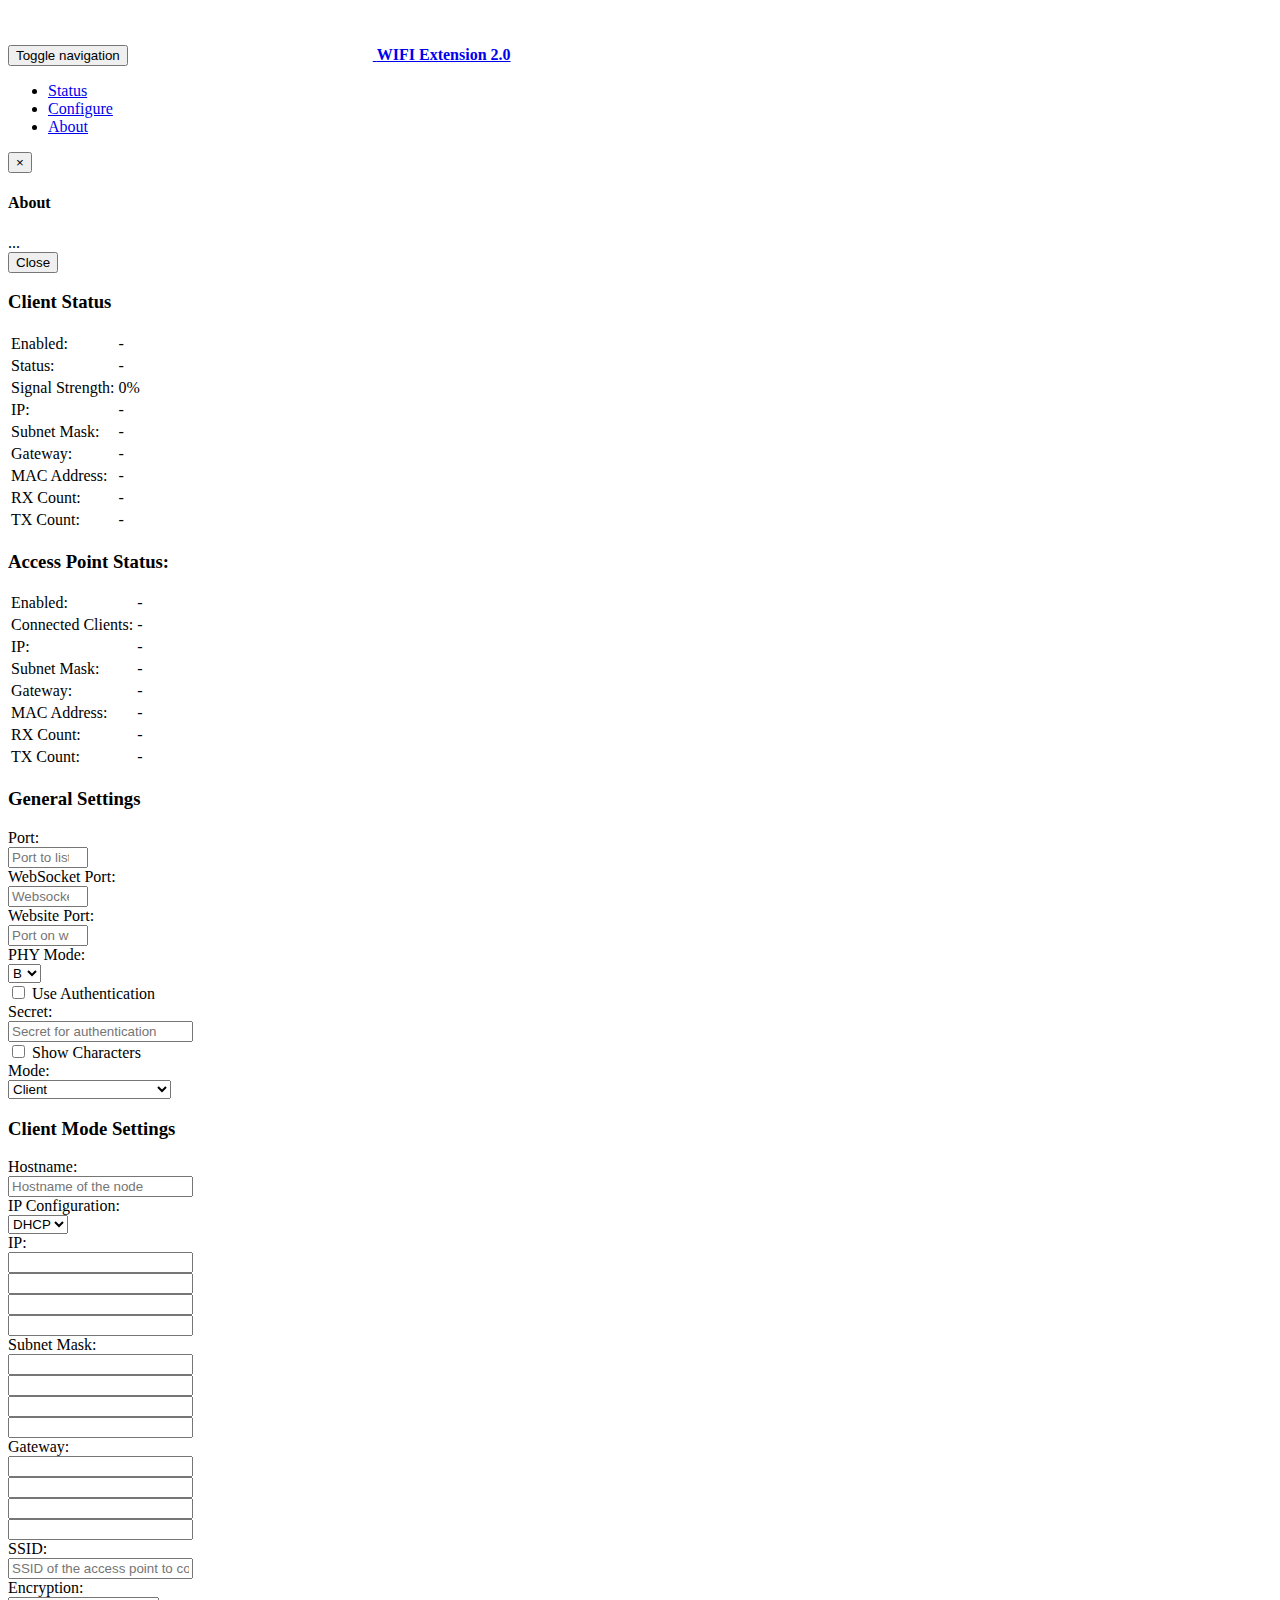
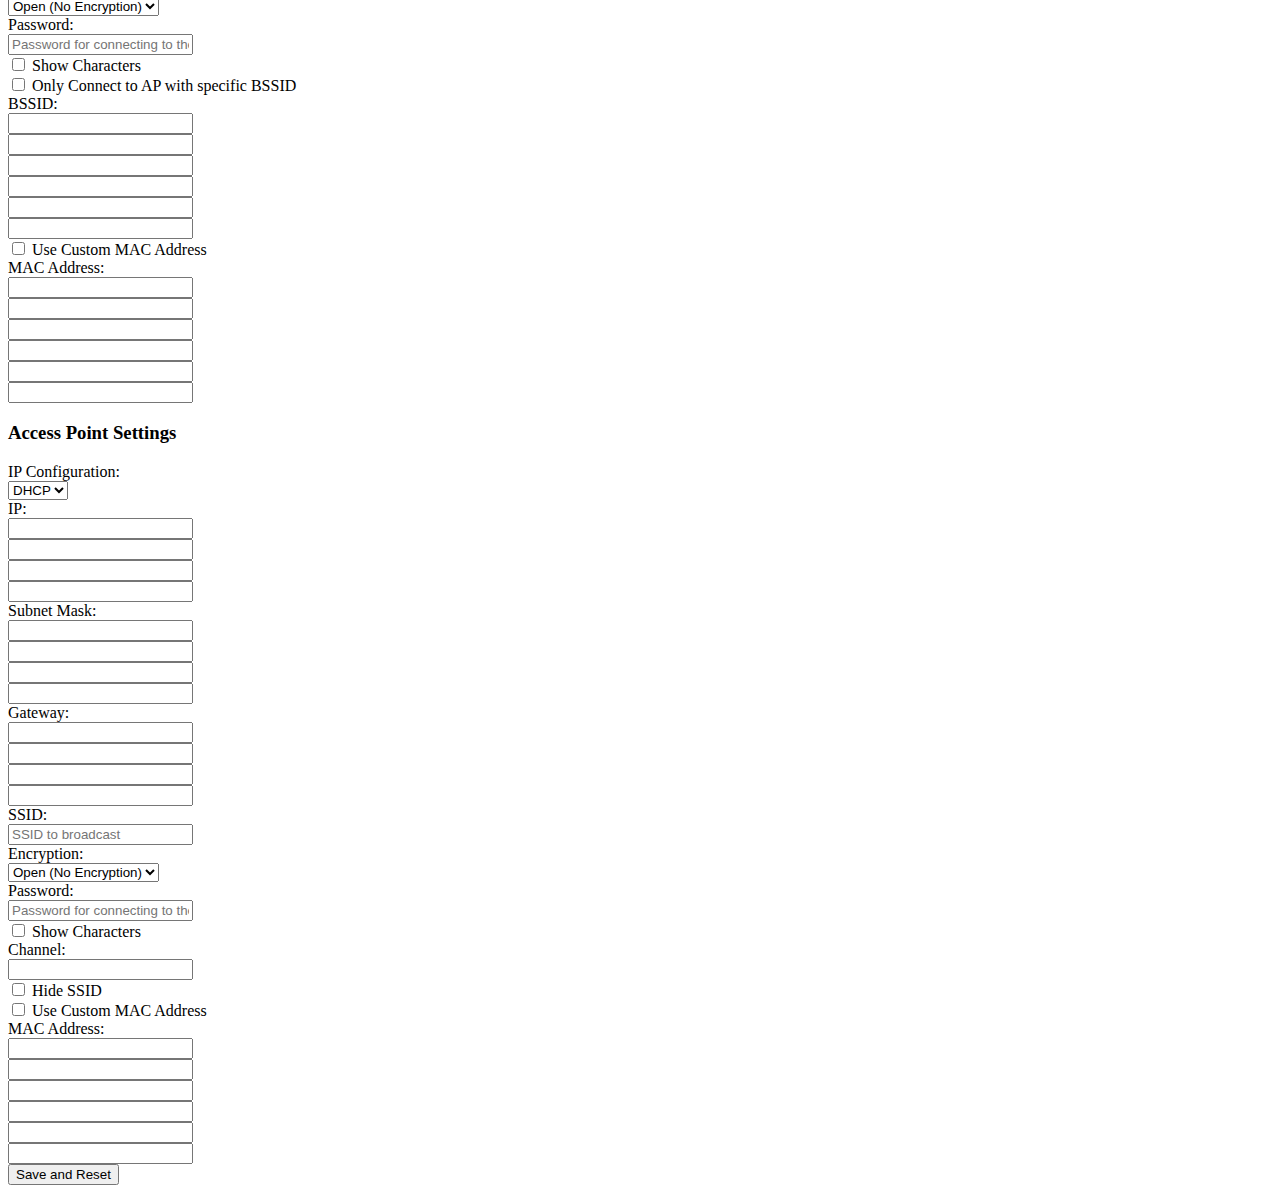
==== software/web_interface/index.html @ b1d6d74a "Fix Base64 image and logic for populating some fields of configuration editor" ====
<!DOCTYPE html>

<html lang="en">
    <head>
        <meta charset="utf-8">
        <meta content="IE=edge" http-equiv="X-UA-Compatible">
        <meta content="width=device-width, initial-scale=1" name="viewport">

        <!--
        The above 3 meta tags *must* come first in the head. Any other head
        content must come *after* these tags.
        -->

        <title>
            Tinkerforge WIFI Extension 2.0
        </title>

        <!--
        The "embed:" tags are used to inplace replacement with contents from
        other files.
        -->
        <style type="text/css">
            /* embed:./css/combined.css */
        </style>
    </head>

    <body class="hidden">
        <nav class="navbar navbar-default navbar-fixed-top" role="navigation">
            <div class="container-fluid">
                <!-- Brand and toggle get grouped for better mobile display. -->
                <div class="navbar-header">
                    <button class="navbar-toggle" data-target="#navbar"
                    data-toggle="collapse" type="button">
                        <span class="sr-only">Toggle navigation</span>
                        <span class="icon-bar"></span>
                        <span class="icon-bar"></span>
                        <span class="icon-bar"></span>
                    </button>
                    <a class="navbar-brand" href="#">
                        <!-- Base64 encoded image. -->
                        <img alt="Brand" src="[data-uri]">
                        <b>WIFI Extension 2.0</b>
                    </a>
                </div>

                <!--
                Collect the nav links, forms, and other content for toggling.
                -->
                <div class="collapse navbar-collapse" id="navbar">
                    <ul class="nav navbar-nav navbar-right">
                        <li class="active" id="main_toolbar_status">
                            <a href="#">Status</a>
                        </li>
                        <li id="main_toolbar_configure">
                            <a href="#">Configure</a>
                        </li>
                        <li id="main_toolbar_about">
                            <a data-target="#modal_about" data-toggle="modal"
                            href="#">About</a>
                        </li>
                    </ul>
                </div>
            </div>
        </nav>

        <div aria-labelledby="modal_aboutLabel"
        class="modal fade bs-example-modal-lg"
        data-backdrop="static" id="modal_about" role="dialog" tabindex="-1">
            <div class="modal-dialog">
                <div class="modal-content">
                    <div class="modal-header">
                        <button aria-hidden="true" class="close" 
                        data-dismiss="modal" type="button">&times;
                        </button>
                        <h4 class="modal-title">
                            About
                        </h4>
                    </div>

                    <div class="modal-body">
                        ...
                    </div>

                    <div class="modal-footer">
                        <button class="btn btn-default" data-dismiss="modal"
                        type="button">
                            Close
                        </button>
                    </div>
                </div>
            </div>
        </div>

        <!-- Status container. -->
        <div class="container show" id="container_client_status">
            <!-- Client status panel. -->
            <div class="panel panel-default" id="div_panel_client">
                <div class="panel-heading">
                    <h3 class="panel-title">
                        <b>Client Status</b>
                    </h3>
                </div>

                <table class="table table-striped">
                    <tr class="row">
                        <td class="col-xs-6">
                            Enabled:
                        </td>
                        <td class="col-xs-6" id="td_client_enabled">
                            -
                        </td>
                    </tr>

                    <tr class="row">
                        <td class="col-xs-6">
                            Status:
                        </td>
                        <td class="col-xs-6" id="td_client_status">
                            -
                        </td>
                    </tr>

                    <tr class="row">
                        <td class="col-xs-6">
                            Signal Strength:
                        </td>
                        <td class="col-xs-6">
                            <div class="progress-bar progress-bar-danger"
                            id="div_signal_strength"
                            aria-valuenow="0" role="progressbar"
                            style="min-width: 2em; width: 0%;"
                            aria-valuemax="100" aria-valuemin="0">
                                0%
                            </div>
                        </td>
                    </tr>

                    <tr class="row">
                        <td class="col-xs-6">
                            IP:
                        </td>
                        <td class="col-xs-6" id="td_client_ip">
                            -
                        </td>
                    </tr>

                    <tr class="row">
                        <td class="col-xs-6">
                            Subnet Mask:
                        </td>
                        <td class="col-xs-6" id="td_client_netmask">
                            -
                        </td>
                    </tr>

                    <tr class="row">
                        <td class="col-xs-6">
                            Gateway:
                        </td>
                        <td class="col-xs-6" id="td_client_gateway">
                            -
                        </td>
                    </tr>

                    <tr class="row">
                        <td class="col-xs-6">
                            MAC Address:
                        </td>
                        <td class="col-xs-6" id="td_client_mac">
                            -
                        </td>
                    </tr>

                    <tr class="row">
                        <td class="col-xs-6">
                            RX Count:
                        </td>
                        <td class="col-xs-6" id="td_client_rx_count">
                            -
                        </td>
                    </tr>

                    <tr class="row">
                        <td class="col-xs-6">
                            TX Count:
                        </td>
                        <td class="col-xs-6" id="td_client_tx_count">
                            -
                        </td>
                    </tr>
                </table>
            </div>

            <!-- AP status panel. -->
            <div class="panel panel-default" id="div_panel_ap">
                <div class="panel-heading">
                    <h3 class="panel-title">
                        <b>Access Point Status:</b>
                    </h3>
                </div>

                <table class="table table-striped">
                    <tr class="row">
                        <td class="col-xs-6">
                            Enabled:
                        </td>
                        <td class="col-xs-6" id="td_ap_enabled">
                            -
                        </td>
                    </tr>

                    <tr class="row">
                        <td class="col-xs-6">
                            Connected Clients:
                        </td>
                        <td class="col-xs-6" id="td_ap_connected_clients">
                            -
                        </td>
                    </tr>

                    <tr class="row">
                        <td class="col-xs-6">
                            IP:
                        </td>
                        <td class="col-xs-6" id="td_ap_ip">
                            -
                        </td>
                    </tr>

                    <tr class="row">
                        <td class="col-xs-6">
                            Subnet Mask:
                        </td>
                        <td class="col-xs-6" id="td_ap_netmask">
                            -
                        </td>
                    </tr>

                    <tr class="row">
                        <td class="col-xs-6">
                            Gateway:
                        </td>
                        <td class="col-xs-6" id="td_ap_gateway">
                            -
                        </td>
                    </tr>

                    <tr class="row">
                        <td class="col-xs-6">
                            MAC Address:
                        </td>
                        <td class="col-xs-6" id="td_ap_mac">
                            -
                        </td>
                    </tr>

                    <tr class="row">
                        <td class="col-xs-6">
                            RX Count:
                        </td>
                        <td class="col-xs-6" id="td_ap_rx_count">
                            -
                        </td>
                    </tr>

                    <tr class="row">
                        <td class="col-xs-6">
                            TX Count:
                        </td>
                        <td class="col-xs-6" id="td_ap_tx_count">
                            -
                        </td>
                    </tr>
                </table>
            </div>
        </div>

        <!-- Configure settings container. -->
        <div class="container hidden" id="container_configure">
            <form id="form_settings" class="form-horizontal">
            <!-- General settings. -->
            <div class="panel panel-default">
                <div class="panel-heading">
                    <h3 class="panel-title">
                        <b>General Settings</b>
                    </h3>
                </div>

                <div class="panel-body">
                        <div class="form-group row">
                            <label class="col-sm-2 control-label" for=
                            "general_port">Port:</label>
                            <div class="col-sm-10">
                                <input class="form-control" id="general_port"
                                name="general_port" min="1" step="1" max="65535"
                                placeholder="Port to listen on" type="number">
                            </div>
                        </div>

                        <div class="form-group row">
                            <label class="col-sm-2 control-label" for=
                            "general_websocket_port">WebSocket Port:</label>
                            <div class="col-sm-10">
                                <input class="form-control" id=
                                "general_websocket_port" min="1" step="1" max="65535"
                                name="general_websocket_port" placeholder=
                                "Websocket port to listen on" type="number">
                            </div>
                        </div>

                        <div class="form-group row">
                            <label class="col-sm-2 control-label" for=
                            "general_website_port">Website Port:</label>
                            <div class="col-sm-10">
                                <input class="form-control" id=
                                "general_website_port" min="1" step="1" max="65535"
                                name="general_website_port" placeholder=
                                "Port on which this web interface is available"
                                type="number">
                            </div>
                        </div>

                        <div class="form-group row">
                            <label class="col-sm-2 control-label" for=
                            "general_phy_mode">PHY Mode:</label>
                            <div class="col-sm-10">
                                <select class="form-control" id=
                                "general_phy_mode" name="select_general_phy_mode">
                                    <!--
                                    Indexed from 1 so that value can be chosen
                                    directly from the data returned by the extension.
                                    -->
                                    <option value="1">
                                        B
                                    </option>

                                    <option value="2">
                                        G
                                    </option>
                                </select>
                            </div>
                        </div>

                        <div class="form-group row">
                            <div class="col-sm-offset-2 col-sm-10">
                                <div class="checkbox">
                                    <label><input id=
                                    "general_use_authentication" type=
                                    "checkbox"> Use Authentication</label>
                                </div>
                            </div>
                        </div>

                        <div class="form-group hidden row" id=
                        "general_use_authentication_elements">
                            <label class="col-sm-2 control-label" for=
                            "general_secret">Secret:</label>
                            <div class="col-sm-5">
                                <input class="form-control" id="general_secret"
                                placeholder="Secret for authentication" type=
                                "password">
                            </div>

                            <div class="checkbox col-sm-5">
                                <label><input id="general_secret_show_characters" type=
                                "checkbox"> Show Characters</label>
                            </div>
                        </div>

                        <div class="form-group row">
                            <label class="col-sm-2 control-label" for=
                            "general_mode">Mode:</label>
                            <div class="col-sm-10">
                                <select class="form-control" id="general_mode" name="general_mode">
                                    <option value="0">
                                        Client
                                    </option>
                                    <option value="1">
                                        Access Point
                                    </option>
                                    <option value="2">
                                        Client and Access Point
                                    </option>
                                </select>
                            </div>
                        </div>
                </div>
            </div>

            <!-- Client settings. -->
            <div class="panel panel-default">
                <div class="panel-heading">
                    <h3 class="panel-title">
                        <b>Client Mode Settings</b>
                    </h3>
                </div>

                <div class="panel-body">
                    <div class="form-group row">
                        <label class="col-sm-2 control-label" for=
                        "client_hostname">Hostname:</label>
                        <div class="col-sm-10">
                            <input class="form-control" id=
                            "client_hostname" placeholder=
                            "Hostname of the node" type="text">
                        </div>
                    </div>

                    <div class="form-group row">
                        <label class="col-sm-2 control-label" for=
                        "client_ip_configuration">IP Configuration:</label>
                        <div class="col-sm-10">
                            <select class="form-control" id=
                            "client_ip_configuration" name="client_ip_configuration">
                                <option value="0">
                                    DHCP
                                </option>
                                <option value="1">
                                    Static
                                </option>
                            </select>
                        </div>
                    </div>

                    <!-- Client static IP configuration -->
                    <div id="client_ip_configuration_static_group" class="hidden">
                        <div class="form-group row" id="client_static_ip">
                            <label class="col-sm-2 control-label">IP:</label>

                            <div class="col-sm-2">
                                <input class="form-control" id=
                                "client_static_ip_0" type="number">
                            </div>

                            <div class="col-sm-2">
                                <input class="form-control" id=
                                "client_static_ip_1" type="number">
                            </div>

                            <div class="col-sm-2">
                                <input class="form-control" id=
                                "client_static_ip_2" type="number">
                            </div>

                            <div class="col-sm-2">
                                <input class="form-control" id=
                                "client_static_ip_3" type="number">
                            </div>
                        </div>

                        <div class="form-group row" id=
                            "client_static_netmask">
                                <label class="col-sm-2 control-label">Subnet Mask:</label>

                                <div class="col-sm-2">
                                    <input class="form-control" id=
                                    "client_static_netmask_0" type="number">
                                </div>

                                <div class="col-sm-2">
                                    <input class="form-control" id=
                                    "client_static_netmask_1" type="number">
                                </div>

                                <div class="col-sm-2">
                                    <input class="form-control" id=
                                    "client_static_netmask_2" type="number">
                                </div>

                                <div class="col-sm-2">
                                    <input class="form-control" id=
                                    "client_static_netmask_3" type="number">
                                </div>
                        </div>

                        <div class="form-group row" id=
                            "client_static_gateway">
                                <label class="col-sm-2 control-label">Gateway:</label>

                                <div class="col-sm-2">
                                    <input class="form-control" id=
                                    "client_static_gateway_0" type="number">
                                </div>

                                <div class="col-sm-2">
                                    <input class="form-control" id=
                                    "client_static_gateway_1" type="number">
                                </div>

                                <div class="col-sm-2">
                                    <input class="form-control" id=
                                    "client_static_gateway_2" type="number">
                                </div>

                                <div class="col-sm-2">
                                    <input class="form-control" id=
                                    "client_static_gateway_3" type="number">
                                </div>
                        </div>
                    </div>

                    <div class="form-group row">
                        <label class="col-sm-2 control-label" for=
                        "general_ssid">SSID:</label>
                        <div class="col-sm-10">
                            <input class="form-control" id="client_ssid"
                            placeholder=
                            "SSID of the access point to connect to" type=
                            "text">
                        </div>
                    </div>

                    <div class="form-group row">
                        <label class="col-sm-2 control-label" for=
                        "general_encryption">Encryption:</label>
                        <div class="col-sm-10">
                            <select class="form-control" id=
                            "client_encryption" name="client_encryption">
                                <option value="0">
                                    Open (No Encryption)
                                </option>
                                <option value="1">
                                    WPA/WPA2
                                </option>
                            </select>
                        </div>
                    </div>

                    <div class="form-group row hidden" id="client_encryption_password_group">
                        <label class="control-label col-sm-2" for=
                        "general_password">Password:</label>
                        <div class="col-sm-5">
                            <input class="form-control" id=
                            "client_password" placeholder=
                            "Password for connecting to the SSID" type=
                            "password">
                        </div>

                        <div class="checkbox col-sm-5">
                            <label><input id="client_password_show_characters" type=
                            "checkbox"> Show Characters</label>
                        </div>
                    </div>

                    <div class="form-group row">
                        <div class="checkbox col-sm-offset-2 col-sm-10">
                            <label><input id=
                            "client_connect_to_ap_with_specific_bssid" type=
                            "checkbox"> Only Connect to AP with specific
                            BSSID</label>
                        </div>
                    </div>

                    <div class="hidden" id="client_connect_to_ap_with_specific_bssid_elements">
                        <div class="form-group row">
                            <label class="col-sm-2 control-label" for=
                            "client_bssid">BSSID:</label>

                            <div class="col-sm-2">
                                <input class="form-control" id=
                                "client_bssid_0" name="client_bssid_0"
                                 type="text" pattern="[a-fA-F\d]+">
                            </div>

                            <div class="col-sm-2">
                                <input class="form-control" id=
                                "client_bssid_1" name="client_bssid_1"
                                type="text" pattern="[a-fA-F\d]+">
                            </div>

                            <div class="col-sm-2">
                                <input class="form-control" id=
                                "client_bssid_2" name="client_bssid_2"
                                type="text" pattern="[a-fA-F\d]+">
                            </div>
                        </div>

                        <div class="form-group row">
                            <div class="col-sm-offset-2 col-sm-2">
                                <input class="form-control" id=
                                "client_bssid_3" name="client_bssid_3"
                                type="text" pattern="[a-fA-F\d]+">
                            </div>

                            <div class="col-sm-2">
                                <input class="form-control" id=
                                "client_bssid_4" name="client_bssid_4"
                                type="text" pattern="[a-fA-F\d]+">
                            </div>

                            <div class="col-sm-2">
                                <input class="form-control col-sm-1" id=
                                "client_bssid_5" name="client_bssid_5"
                                type="text" pattern="[a-fA-F\d]+">
                            </div>
                        </div>
                    </div>

                    <div class="form-group row">
                        <div class="col-sm-offset-2 col-sm-10">
                            <div class="checkbox">
                                <label><input id=
                                "client_use_custom_mac_address" type=
                                "checkbox"> Use Custom MAC Address</label>
                            </div>
                        </div>
                    </div>

                    <div class="form-group hidden" id="client_use_custom_mac_address_elements">
                        <div class="form-group row">
                            <label class="col-sm-2 control-label" for=
                            "client_mac_address">MAC Address:</label>

                            <div class="col-sm-2">
                                <input class="form-control" id=
                                "client_mac_address_0" name="client_mac_address_0"
                                type="text" pattern="[a-fA-F\d]+">
                            </div>

                            <div class="col-sm-2">
                                <input class="form-control" id=
                                "client_mac_address_1" name="client_mac_address_1"
                                type="text" pattern="[a-fA-F\d]+">
                            </div>

                            <div class="col-sm-2">
                                <input class="form-control" id=
                                "client_mac_address_2" nameclient_mac_address_2
                                type="text" pattern="[a-fA-F\d]+">
                            </div>
                        </div>

                        <div class="form-group row">
                            <div class="col-sm-offset-2 col-sm-2">
                                <input class="form-control" id=
                                "client_mac_address_3" name="client_mac_address_3"
                                type="text" pattern="[a-fA-F\d]+">
                            </div>

                            <div class="col-sm-2">
                                <input class="form-control" id=
                                "client_mac_address_4" name="client_mac_address_4"
                                type="text" pattern="[a-fA-F\d]+">
                            </div>

                            <div class="col-sm-2">
                                <input class="form-control" id=
                                "client_mac_address_5" name="client_mac_address_5"
                                type="text" pattern="[a-fA-F\d]+">
                            </div>
                        </div>
                    </div>
                </div>
            </div>

            <!-- Access Point settings. -->
            <div class="panel panel-default">
                <div class="panel-heading">
                    <h3 class="panel-title">
                        <b>Access Point Settings</b>
                    </h3>
                </div>

                <div class="panel-body">
                    <div class="form-group row">
                        <label class="col-sm-2 control-label" for="ap_ip_configuration">
                        IP Configuration:</label>
                        <div class="col-sm-10">
                            <select class="form-control" id="ap_ip_configuration" name="ap_ip_configuration">
                                <option value="0">
                                    DHCP
                                </option>
                                
                                <option value="1">
                                    Static
                                </option>
                            </select>
                        </div>
                    </div>

                    <!-- AP static IP configuration -->
                    <div class="hidden" id="ap_ip_configuration_static_group">
                        <div class="form-group row" id="ap_static_ip">
                            <label class="col-sm-2 control-label" for="ap_static_ip">IP:</label>

                            <div class="col-sm-2">
                                <input class="form-control" id="ap_static_ip_0" type="number">
                            </div>

                            <div class="col-sm-2">
                                <input class="form-control" id="ap_static_ip_1" type="number">
                            </div>

                            <div class="col-sm-2">
                                <input class="form-control" id="ap_static_ip_2" type="number">
                            </div>

                            <div class="col-sm-2">
                                <input class="form-control" id="ap_static_ip_3" type="number">
                            </div>
                        </div>

                        <div class="form-group row" id="ap_static_netmask">
                            <label class="col-sm-2 control-label" for="ap_static_netmask">
                                Subnet Mask:
                            </label>

                            <div class="col-sm-2">
                                <input class="form-control"
                                id="ap_static_netmask_1"
                                type="number">
                            </div>

                            <div class="col-sm-2">
                                <input class="form-control"
                                id="ap_static_netmask_2"
                                type="number">
                            </div>

                            <div class="col-sm-2">
                                <input class="form-control"
                                id="ap_static_netmask_3"
                                type="number">
                            </div>

                            <div class="col-sm-2">
                                <input class="form-control"
                                id="ap_static_netmask_4"
                                type="number">
                            </div>
                        </div>

                        <div class="form-group row" id="ap_static_gateway">
                            <label class="col-sm-2 control-label"
                            for="ap_static_gateway">
                                Gateway:
                            </label>

                            <div class="col-sm-2">
                                <input class="form-control" id=
                                "ap_static_gateway_1" type="number">
                            </div>

                            <div class="col-sm-2">
                                <input class="form-control" id=
                                "ap_static_gateway_2" type="number">
                            </div>

                            <div class="col-sm-2">
                                <input class="form-control" id=
                                "ap_static_gateway_3" type="number">
                            </div>

                            <div class="col-sm-2">
                                <input class="form-control" id=
                                "ap_static_gateway_4" type="number">
                            </div>
                        </div>
                    </div>

                    <div class="form-group row">
                        <label class="col-sm-2 control-label"
                        for="ap_ssid">
                            SSID:
                        </label>

                        <div class="col-sm-10">
                            <input class="form-control" id="ap_ssid"
                            placeholder=
                            "SSID to broadcast" type=
                            "text">
                        </div>
                    </div>

                    <div class="form-group row">
                        <label class="col-sm-2 control-label"
                        for="ap_encryption">
                            Encryption:
                        </label>
                        <div class="col-sm-10">
                            <select class="form-control" id=
                            "ap_encryption" name="ap_encryption">
                                <option value="0">
                                    Open (No Encryption)
                                </option>
                                <option value="1">
                                    WPA/WPA2
                                </option>
                            </select>
                        </div>
                    </div>

                    <div class="form-group row">
                        <label class="control-label col-sm-2" for=
                        "ap_password">Password:</label>
                        <div class="col-sm-5">
                            <input class="form-control" id=
                            "ap_password" placeholder=
                            "Password for connecting to the SSID" type=
                            "password">
                        </div>

                        <div class="checkbox col-sm-5">
                            <label><input id="ap_password_characters" type=
                            "checkbox"> Show Characters</label>
                        </div>
                    </div>

                    <div class="form-group row">
                        <label class="control-label col-sm-2" for=
                        "ap_channel-label">Channel:</label>

                        <div class="checkbox col-sm-10">
                            <input class="form-control" id=
                            "ap_channel" type="number">
                        </div>
                    </div>

                    <div class="form-group row">
                        <div class="col-sm-offset-2 col-sm-10">
                            <div class="checkbox">
                                <label><input id=
                                "ap_hide_ssid" type=
                                "checkbox"> Hide SSID</label>
                            </div>
                        </div>
                    </div>

                    <div class="form-group row">
                        <div class="col-sm-offset-2 col-sm-10">
                            <div class="checkbox">
                                <label><input id=
                                "ap_custom_mac_address" type=
                                "checkbox"> Use Custom MAC Address</label>
                            </div>
                        </div>
                    </div>

                    <div class="hidden" id="ap_custom_mac_address_elements">
                        <div class="form-group row">
                            <label class="col-sm-2 control-label">
                                MAC Address:
                            </label>

                            <div class="col-sm-2">
                                <input class="form-control" id=
                                "ap_mac_0" type="number">
                            </div>

                            <div class="col-sm-2">
                                <input class="form-control" id=
                                "ap_mac_1" type="number">
                            </div>

                            <div class="col-sm-2">
                                <input class="form-control" id=
                                "ap_mac_2" type="number">
                            </div>
                        </div>

                        <div class="form-group row">
                            <div class="col-sm-offset-2 col-sm-2">
                                <input class="form-control" id=
                                "ap_mac_3" type="number">
                            </div>

                            <div class="col-sm-2">
                                <input class="form-control" id=
                                "ap_mac_4" type="number">
                            </div>

                            <div class="col-sm-2">
                                <input class="form-control" id=
                                "ap_mac_5" type="number">
                            </div>
                        </div>
                    </div>
                </div>
            </div>
        </form> <!-- Close form which was opened at just after opening common settings panel's body -->

            <button id="button_save_wifi_configuration" class="btn btn-block spacer-bottom" type="button">
                Save and Reset
            </button>
        </div> <!-- End of container for configuration elements -->

        <!--
        Placed at the end of the document so the pages load faster.

        The "embed:" tags are used to inplace replacement with contents from
        other files.
        -->
        <script type="text/javascript">
            // embed:./js/combined.js
        </script>

        <script type="text/javascript">
            function updateStatusGUI(status) {
                // Client enabled.
                if(status.data.operating_mode === 1 ||
                   status.data.operating_mode === 3) {
                        $('#div_panel_client').addClass('visible');
                        $('#div_panel_client').removeClass('hidden');
                        $('#td_client_enabled').html('Yes');
                }
                else if(status.data.operating_mode === 2) {
                    $('#div_panel_client').addClass('hidden');
                    $('#div_panel_client').removeClass('visible');
                    $('#td_client_enabled').html('No');
                }
                else
                    $('#td_client_enabled').html('-');

                // Client status.
                $('#td_client_status').html(status.data.client_status);

                // Signal strength.
                if(status.data.signal_strength <= 33) {
                    $('#div_signal_strength').addClass('progress-bar-danger');
                    $('#div_signal_strength').removeClass('progress-bar-warning');
                    $('#div_signal_strength').removeClass('progress-bar-success');
                }
                else if(status.data.signal_strength <= 66) {
                    $('#div_signal_strength').addClass('progress-bar-warning');
                    $('#div_signal_strength').removeClass('progress-bar-danger');
                    $('#div_signal_strength').removeClass('progress-bar-success');
                }
                else {
                    $('#div_signal_strength').addClass('progress-bar-success');
                    $('#div_signal_strength').removeClass('progress-bar-danger');
                    $('#div_signal_strength').removeClass('progress-bar-warning');
                }

                $('#div_signal_strength')
                    .css('width', String(status.data.signal_strength) + '%')
                    .attr('aria-valuenow', String(status.data.signal_strength));
                $('#div_signal_strength')
                    .html(String(status.data.signal_strength) + '%');

                // Client IP.
                $('#td_client_ip').html(status.data.client_ip);

                // Client subnet mask.
                $('#td_client_netmask').html(status.data.client_netmask);

                // Client gateway.
                $('#td_client_gateway').html(status.data.client_gateway);

                // Client MAC.
                $('#td_client_mac').html(status.data.client_mac);

                // Client RX.
                $('#td_client_rx_count').html(status.data.client_rx_count);

                // Client TX.
                $('#td_client_tx_count').html(status.data.client_tx_count);

                // AP enabled.
                if(status.data.operating_mode === 2 ||
                   status.data.operating_mode === 3) {
                        $('#div_panel_ap').addClass('visible');
                        $('#div_panel_ap').removeClass('hidden');
                        $('#td_ap_enabled').html('Yes');
                }
                else if(status.data.operating_mode === 1) {
                    $('#div_panel_ap').addClass('hidden');
                    $('#div_panel_ap').removeClass('visible');
                    $('#td_ap_enabled').html('No');
                }
                else
                    $('#td_ap_enabled').html('-');

                // AP connected clients.
                $('#td_ap_connected_clients').html(status.data.ap_connected_clients);

                // AP IP.
                $('#td_ap_ip').html(status.data.ap_ip);

                // AP subnet mask.
                $('#td_ap_netmask').html(status.data.ap_netmask);

                // AP gateway.
                $('#td_ap_gateway').html(status.data.ap_gateway);

                // AP MAC.
                $('#td_ap_mac').html(status.data.ap_mac);

                // AP RX.
                $('#td_ap_rx_count').html(status.data.ap_rx_count);

                // AP TX.
                $('#td_ap_tx_count').html(status.data.ap_tx_count);
            }

            function updateSettingsGUI(settings) {
                /*
                settings.data.ap_channel (num)
                settings.data.ap_enable (num)
                settings.data.ap_encryption (num)
                settings.data.ap_gateway (arr[4])
                settings.data.ap_hidden (num)
                settings.data.ap_hostname (arr[4])
                settings.data.ap_ip (arr[4])
                settings.data.ap_mac_address (arr[6])
                settings.data.ap_password (string)
                settings.data.ap_ssid (string)
                settings.data.ap_subnet_mask (arr[4])
                settings.data.client_bssid (arr[6])
                settings.data.client_enable (num)
                settings.data.client_gateway (arr[4])
                settings.data.client_hostname (string)
                settings.data.client_ip (arr[4])
                settings.data.client_mac_address (arr[6])
                settings.data.client_password (string)
                settings.data.client_ssid (string)
                settings.data.client_subnet_mask (arr[4])
                settings.data.general_authentication_secret (string)
                settings.data.general_phy_mode (num)
                settings.data.general_port (num)
                settings.data.general_sleep_mode (num)
                settings.data.general_website (num)
                settings.data.general_website_port (num)
                settings.data.general_websocket_port (num)
                */

                // General settings.
                $("#general_port").val(settings.data.general_port);
                $("#general_website_port").val(settings.data.general_website_port);
                $("#general_websocket_port").val(settings.data.general_websocket_port);
                $("#general_phy_mode").val(settings.data.general_phy_mode);

                if(settings.data.general_authentication_secret === '') {
                    $("#general_secret").val('');
                    if($("#general_use_authentication").checked)
                        $("#general_use_authentication").prop('checked', false).change();
                }
                else {
                    $("#general_secret").val(settings.data.general_authentication_secret);
                    if(!$("#general_use_authentication").checked)
                        $("#general_use_authentication").prop('checked', true).change();
                }

                if (!settings.data.ap_enable && settings.data.client_enable) {
                    $("#general_mode").val(0);
                }
                else if (settings.data.ap_enable && !settings.data.client_enable) {
                    $("#general_mode").val(1);
                }
                else if(settings.data.ap_enable && settings.data.client_enable) {
                    $("#general_mode").val(2);
                }

                // Client mode settings.
                $('#client_hostname').val(settings.data.client_hostname);

                $('#client_static_ip_0').val(settings.data.client_ip[0]);
                $('#client_static_ip_1').val(settings.data.client_ip[1]);
                $('#client_static_ip_2').val(settings.data.client_ip[2]);
                $('#client_static_ip_3').val(settings.data.client_ip[3]);
                $('#client_static_netmask_0').val(settings.data.client_subnet_mask[0]);
                $('#client_static_netmask_1').val(settings.data.client_subnet_mask[1]);
                $('#client_static_netmask_2').val(settings.data.client_subnet_mask[2]);
                $('#client_static_netmask_3').val(settings.data.client_subnet_mask[3]);
                $('#client_static_gateway_0').val(settings.data.client_gateway[0]);
                $('#client_static_gateway_1').val(settings.data.client_gateway[1]);
                $('#client_static_gateway_2').val(settings.data.client_gateway[2]);
                $('#client_static_gateway_3').val(settings.data.client_gateway[3]);

                if(settings.data.client_ip[0] === 0 &&
                   settings.data.client_ip[1] === 0 &&
                   settings.data.client_ip[2] === 0 &&
                   settings.data.client_ip[3] === 0) {
                    if($('#client_ip_configuration').val() != 0)
                        $('#client_ip_configuration').val(0).change();
                }
                else {
                    if($('#client_ip_configuration').val() != 1)
                        $('#client_ip_configuration').val(1).change();
                }

                $('#client_ssid').val(settings.data.client_ssid);

                $('#client_password').val(settings.data.client_password);

                if(settings.data.client_password === '') {
                    if($('#client_encryption').val() !== '0')
                        $('#client_encryption').val(0).change();
                }
                else {
                    if($('#client_encryption').val() !== '1')
                        $('#client_encryption').val(1).change();
                }

                settings.data.client_bssid[0] = 256;

                $('#client_bssid_0').val(settings.data.client_bssid[0].toString(16));
                $('#client_bssid_1').val(settings.data.client_bssid[1].toString(16));
                $('#client_bssid_2').val(settings.data.client_bssid[2].toString(16));
                $('#client_bssid_3').val(settings.data.client_bssid[3].toString(16));
                $('#client_bssid_4').val(settings.data.client_bssid[4].toString(16));
                $('#client_bssid_5').val(settings.data.client_bssid[5].toString(16));

                if(settings.data.client_bssid[0] === 0 &&
                   settings.data.client_bssid[1] === 0 &&
                   settings.data.client_bssid[2] === 0 &&
                   settings.data.client_bssid[3] === 0 &&
                   settings.data.client_bssid[4] === 0 &&
                   settings.data.client_bssid[5] === 0) {
                        if($('#client_connect_to_ap_with_specific_bssid').checked)
                            $('#client_connect_to_ap_with_specific_bssid').prop('checked', false).change();
                }
                else {
                    if(!$('#client_connect_to_ap_with_specific_bssid').checked)
                    $('#client_connect_to_ap_with_specific_bssid').prop('checked', true).change();
                }

                settings.data.client_mac_address[0] = 128;

                $('#client_mac_address_0').val(settings.data.client_mac_address[0].toString(16));
                $('#client_mac_address_1').val(settings.data.client_mac_address[1].toString(16));
                $('#client_mac_address_2').val(settings.data.client_mac_address[2].toString(16));
                $('#client_mac_address_3').val(settings.data.client_mac_address[3].toString(16));
                $('#client_mac_address_4').val(settings.data.client_mac_address[4].toString(16));
                $('#client_mac_address_5').val(settings.data.client_mac_address[5].toString(16));

                if(settings.data.client_mac_address[0] === 0 &&
                   settings.data.client_mac_address[1] === 0 &&
                   settings.data.client_mac_address[2] === 0 &&
                   settings.data.client_mac_address[3] === 0 &&
                   settings.data.client_mac_address[4] === 0 &&
                   settings.data.client_mac_address[5] === 0) {
                        if($('#client_use_custom_mac_address').checked)
                            $('#client_use_custom_mac_address').prop('checked', false).change();
                }
                else {
                    if(!$('#client_use_custom_mac_address').checked)
                        $('#client_use_custom_mac_address').prop('checked', true).change();
                }


                // AP settings.
                

                $('#ap_static_ip_0').val(settings.data.ap_ip[0]);
                $('#ap_static_ip_1').val(settings.data.ap_ip[1]);
                $('#ap_static_ip_2').val(settings.data.ap_ip[2]);
                $('#ap_static_ip_3').val(settings.data.ap_ip[3]);
                $('#ap_static_netmask_0').val(settings.data.ap_subnet_mask[0]);
                $('#ap_static_netmask_1').val(settings.data.ap_subnet_mask[1]);
                $('#ap_static_netmask_2').val(settings.data.ap_subnet_mask[2]);
                $('#ap_static_netmask_3').val(settings.data.ap_subnet_mask[3]);
                $('#ap_static_gateway_0').val(settings.data.ap_gateway[0]);
                $('#ap_static_gateway_1').val(settings.data.ap_gateway[1]);
                $('#ap_static_gateway_2').val(settings.data.ap_gateway[2]);
                $('#ap_static_gateway_3').val(settings.data.ap_gateway[3]);

                if(settings.data.ap_ip[0] === 0 &&
                   settings.data.ap_ip[1] === 0 &&
                   settings.data.ap_ip[2] === 0 &&
                   settings.data.ap_ip[3] === 0) {
                    if($('#ap_ip_configuration').val() != 0)
                        $('#ap_ip_configuration').val(0).change();
                }
                else {
                    if($('#ap_ip_configuration').val() != 1)
                        $('#ap_ip_configuration').val(1).change();
                }
                $('#ap_ssid').val(settings.data.ap_ssid);
            }

            function doAJAXPostGetSettings(e)
            {
                $.ajax({
                    type: 'POST',
                    url: '/get_settings.cgi',
                    data: {'request':6, 'data':null},
                    dataType: "json",
                    timeout: 16000, // in milliseconds
                    success: function(data) {
                        // process data here
                        console.log('*** success(), data.status = ' + data.status);
                        console.log('cookie: ' + document.cookie);

                        if(data.status === 1){
                            console.log(data);
                            updateSettingsGUI(data);
                        }
                        else {
                        }
                    },
                    error: function(request, status, err) {
                        console.log('*** doAJAXPostGetSettings(), request = ' + request + ', status = ' + status + ', err = ' + err);
                    }
                });
            }

            function doAJAXPost(e)
            {
                $.ajax({
                    type: 'POST',
                    url: '/get_status.cgi',
                    data: null,
                    dataType: "json",
                    timeout: 16000, // in milliseconds
                    success: function(data) {
                        // process data here
                        console.log('*** success(), data.status = ' + data.status);
                        console.log('cookie: ' + document.cookie);
                        if(data.status === 2){
                            // Hide the body of the page.
                            $("body").addClass('hidden');
                            $("body").removeClass('show');
                            window.location.replace(window.location.protocol+'//'+window.location.hostname+'/authenticate.html');
                        }
                        else {
                            updateStatusGUI(JSON.parse(JSON.stringify(data)));
                            // Show the body of the page.
                            $("body").addClass('show');
                            $("body").removeClass('hidden');
                            setTimeout(doAJAXPost, 4000);
                        }
                    },
                    error: function(request, status, err) {
                        setTimeout(doAJAXPost, 4000);
                    }
                });
            }

            $(document).ready(function()
            {
                $('#button_save_wifi_configuration').click(function(event)
                {
                    console.log("*** Save settings button clicked ***");
                    console.log($("#form_settings").serialize());
                });
                $('#main_toolbar_status').click(function(event)
                {
                    $('#container_configure').addClass('hidden');
                    $('#container_configure').removeClass('show');
                    $('#container_client_status').addClass('show');
                    $('#container_client_status').removeClass('hidden');
                    $('#main_toolbar_about').removeClass('active');
                    $('#main_toolbar_configure').removeClass('active');
                    $('#main_toolbar_status').addClass('active');
                    $('#main_toolbar_about').removeClass('active');
                });
                $('#main_toolbar_configure').click(function(event)
                {
                    $('#container_configure').addClass('show');
                    $('#container_configure').removeClass('hidden');
                    $('#container_client_status').addClass('hidden');
                    $('#container_client_status').removeClass('show');
                    $('#main_toolbar_about').removeClass('active');
                    $('#main_toolbar_configure').addClass('active');
                    $('#main_toolbar_status').removeClass('active');
                    $('#main_toolbar_about').removeClass('active');
                });
                $('#main_toolbar_about').click(function(event)
                {
                    $('#main_toolbar_about').removeClass('active');
                });
                $('input[type="checkbox"]').change(function(e)
                {
                    if ($(this).attr("id") === "general_use_authentication")
                    {
                        $("#general_use_authentication_elements").toggleClass("hidden");
                    }
                    if ($(this).attr("id") === "general_secret_show_characters")
                    {
                        if(this.checked) {
                            $('#general_secret').attr("type", "text");
                        }
                        else {
                            $('#general_secret').attr("type", "password");
                        }
                    }
                    if ($(this).attr("id") ===
                        "client_connect_to_ap_with_specific_bssid")
                    {
                        $("#client_connect_to_ap_with_specific_bssid_elements").toggleClass(
                            "hidden");
                    }
                    if ($(this).attr("id") ===
                        "client_use_custom_mac_address")
                    {
                        $("#client_use_custom_mac_address_elements").toggleClass(
                            "hidden");
                    }
                    if ($(this).attr("id") ===
                        "ap_custom_mac_address")
                    {
                        $("#ap_custom_mac_address_elements").toggleClass(
                            "hidden");
                    }
                    if ($(this).attr("id") === "client_password_show_characters")
                    {
                        if(this.checked) {
                            $('#client_password').attr("type", "text");
                        }
                        else {
                            $('#client_password').attr("type", "password");
                        }
                    }
                });

                $('#client_ip_configuration').change(function(e)
                {
                    // DHCP.
                    if($('#client_ip_configuration').val() === '0') {
                        $('#client_ip_configuration_static_group').addClass('hidden');
                    }
                    //Static.
                    else if($('#client_ip_configuration').val() === '1') {
                        $('#client_ip_configuration_static_group').removeClass('hidden');
                    }
                });

                $('#client_encryption').change(function(e)
                {
                    if($('#client_encryption').val() === '0') {
                        $('#client_encryption_password_group').addClass('hidden');
                    }
                    else if($('#client_encryption').val() === '1') {
                        $('#client_encryption_password_group').removeClass('hidden');
                    }
                });

                $('#ap_ip_configuration').change(function(e)
                {
                    // DHCP.
                    if($('#ap_ip_configuration').val() === '0') {
                        $('#ap_ip_configuration_static_group').addClass('hidden');
                    }
                    //Static.
                    else if($('#ap_ip_configuration').val() === '1') {
                        $('#ap_ip_configuration_static_group').removeClass('hidden');
                    }
                });

                window.onbeforeunload = function() {
                    $.ajax({
                        type: 'POST',
                        url: '/end_session.cgi',
                        data: {'request':4, 'data':null},
                        dataType: 'json',
                        timeout: 16000, // In milliseconds.
                        success: function(data) {
                            // Ignored.
                        },
                        error: function(request, status, err) {
                            // Ignored.
                        }
                    });
                }
                doAJAXPost();
                doAJAXPostGetSettings();
            });
        </script>
    </body>
</html>
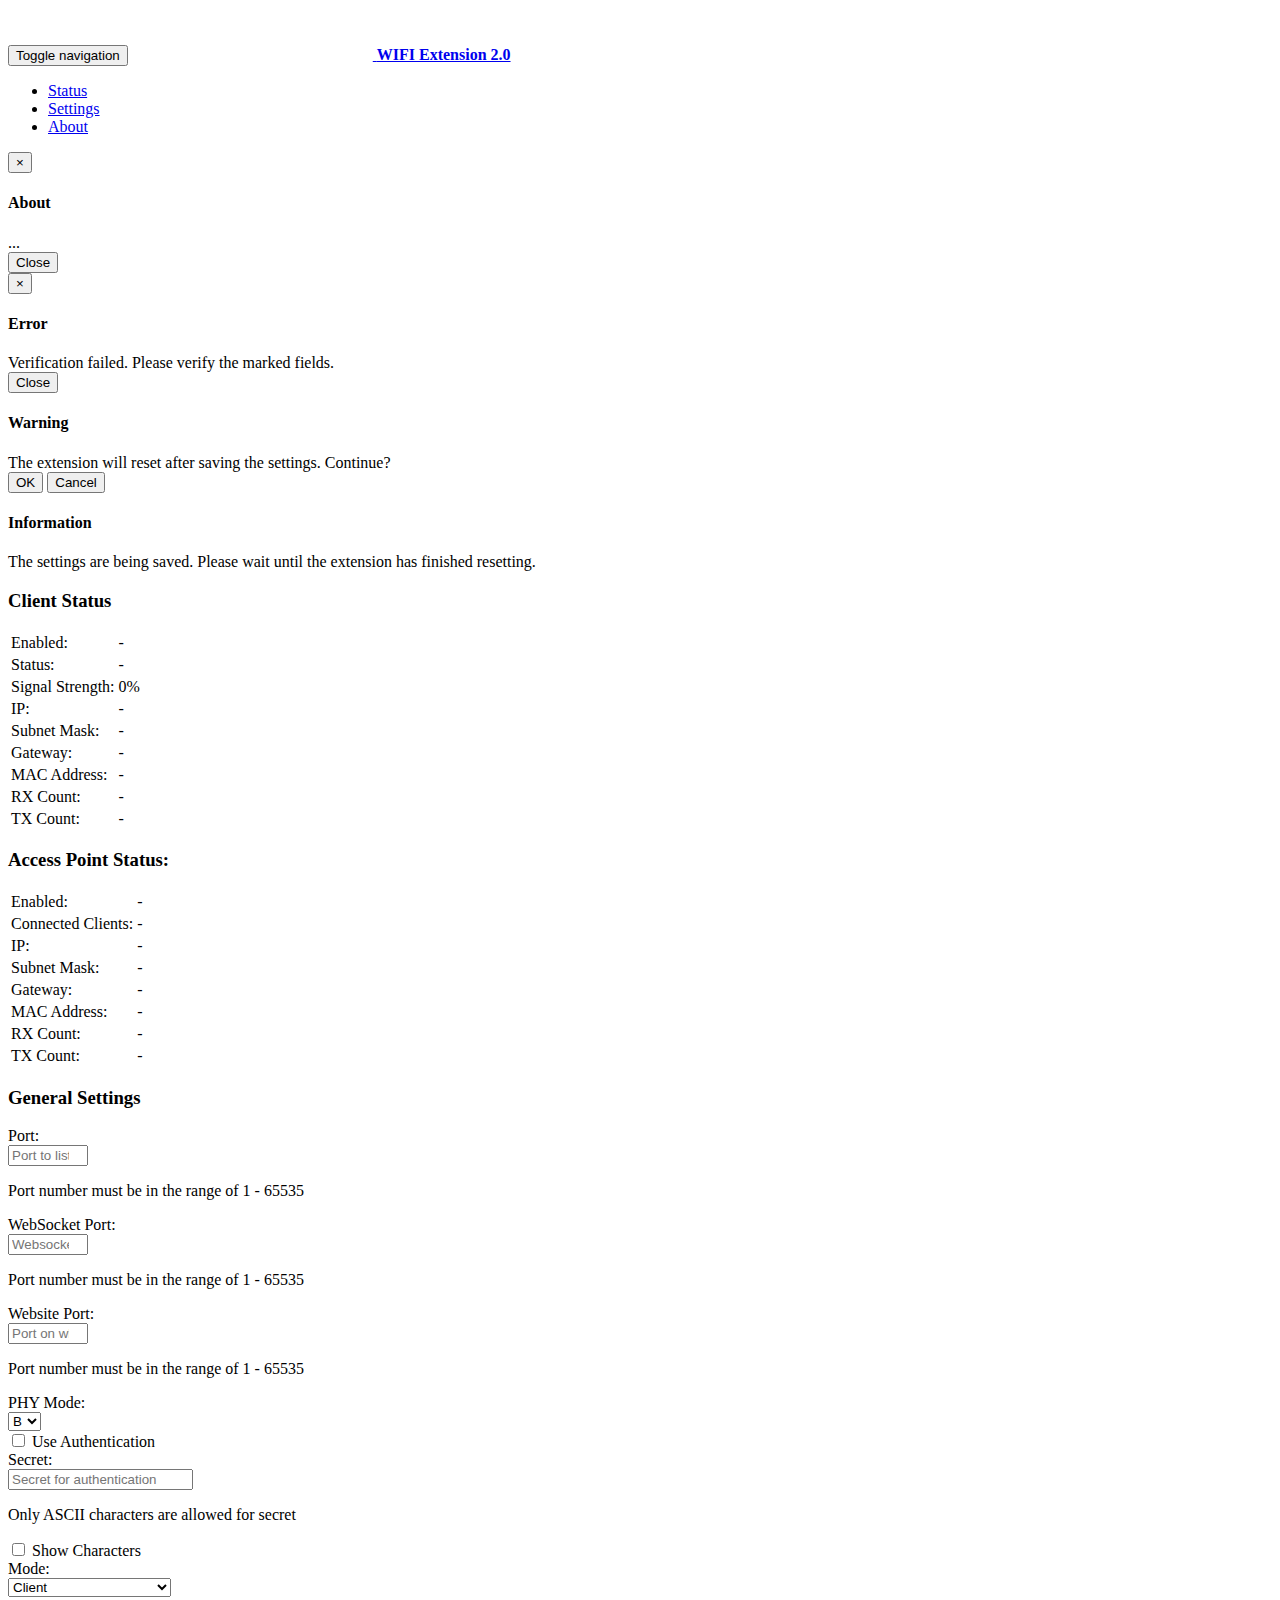
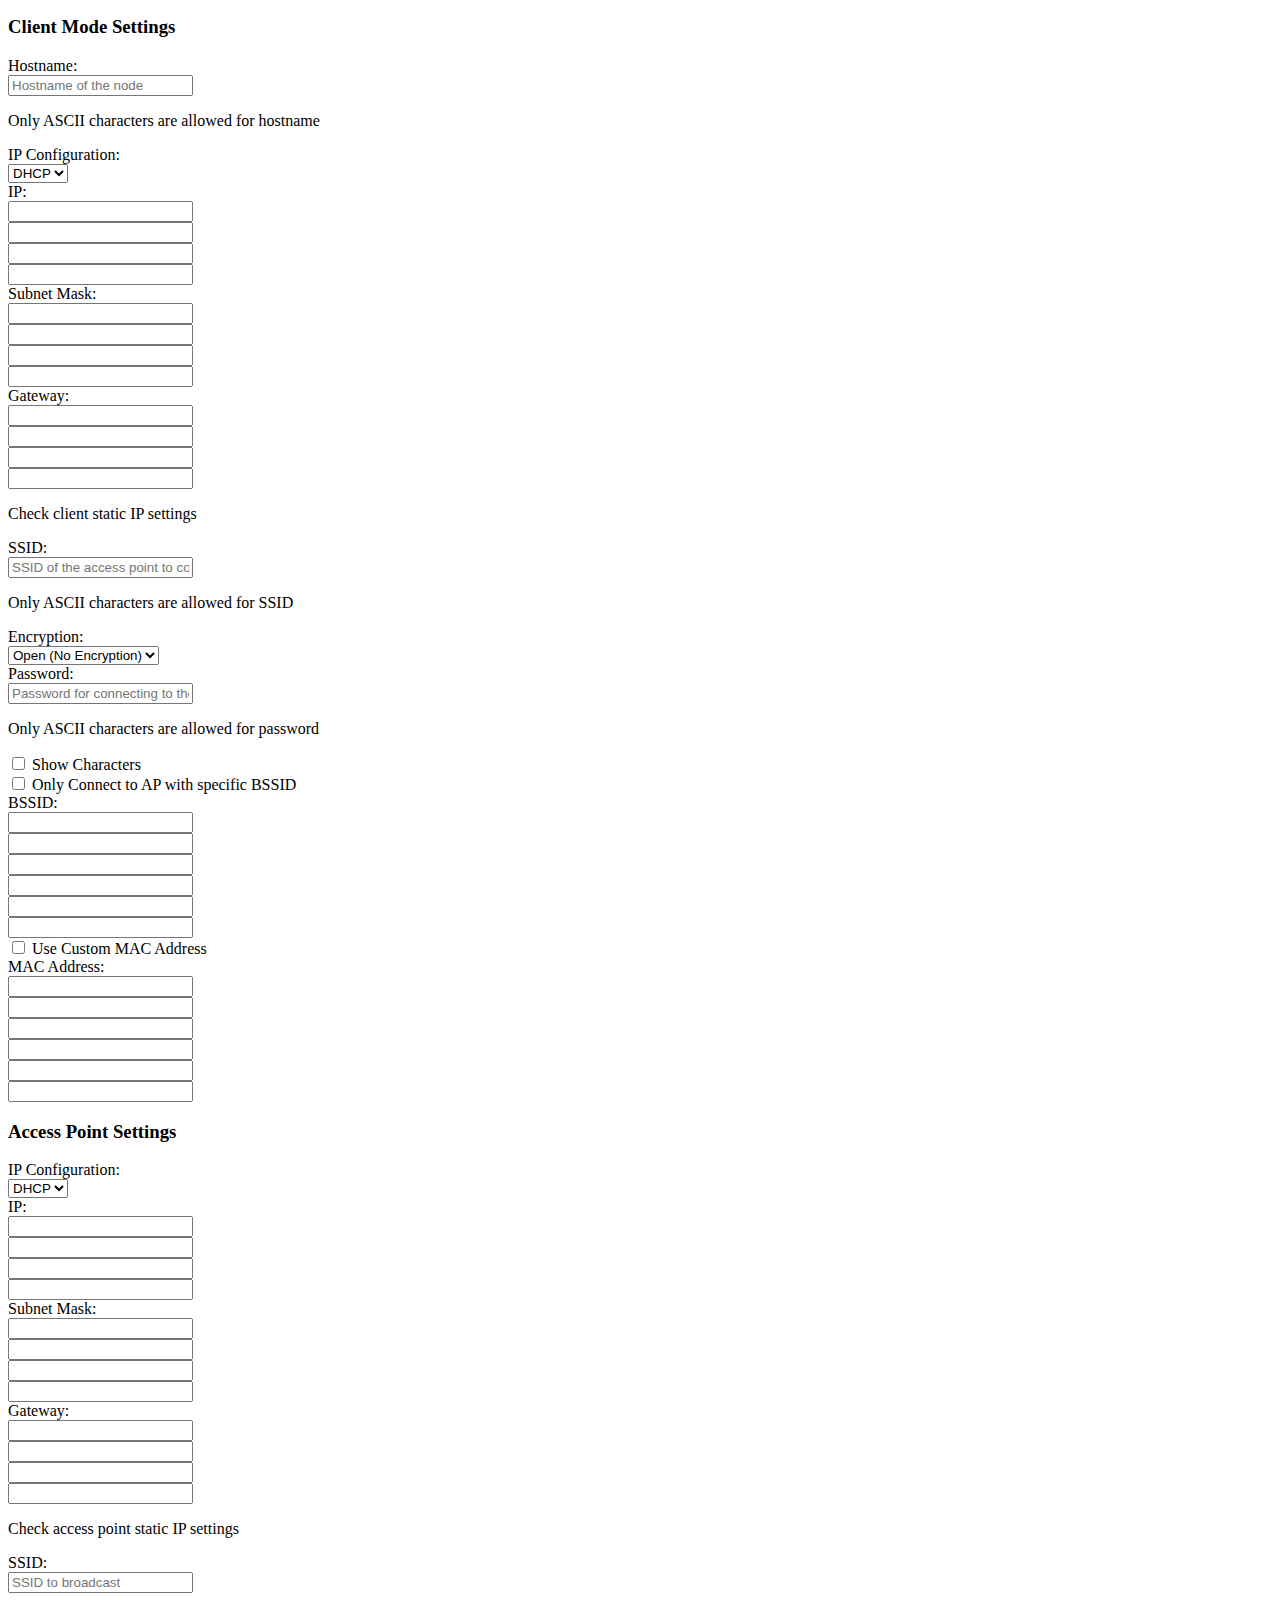
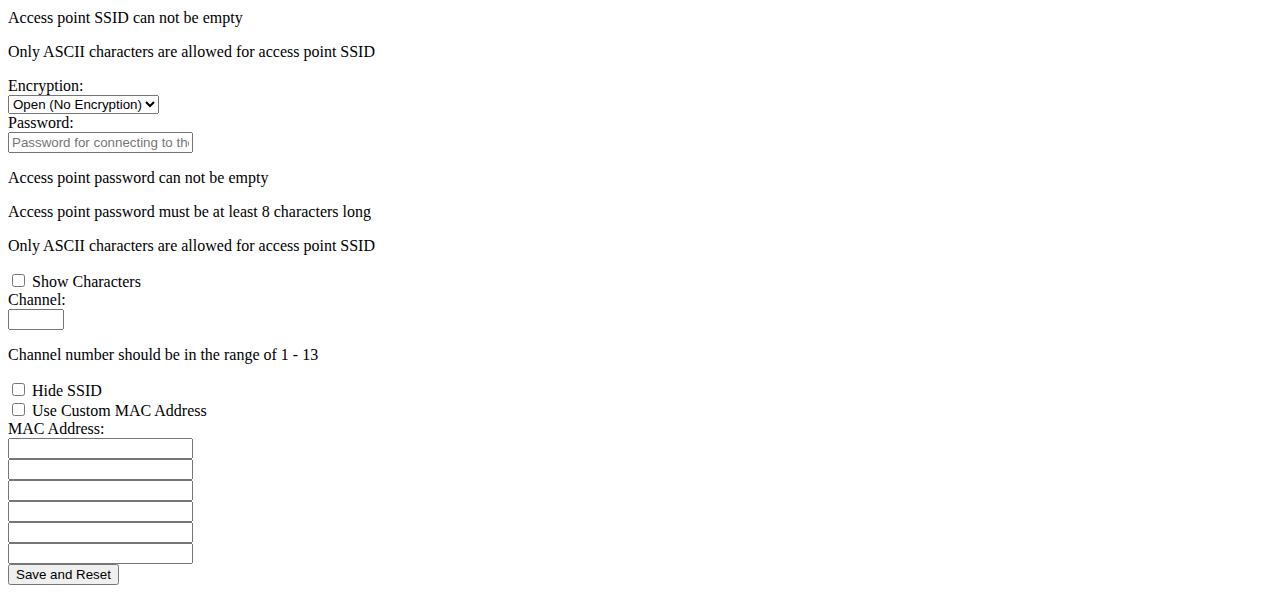
==== commit 7d0b1587: "Consistent request ID checks" ====
--- a/software/web_interface/index.html
+++ b/software/web_interface/index.html
@@ -51,8 +51,8 @@
                         <li class="active" id="main_toolbar_status">
                             <a href="#">Status</a>
                         </li>
-                        <li id="main_toolbar_configure">
-                            <a href="#">Configure</a>
+                        <li id="main_toolbar_settings">
+                            <a href="#">Settings</a>
                         </li>
                         <li id="main_toolbar_about">
                             <a data-target="#modal_about" data-toggle="modal"
@@ -63,12 +63,12 @@
             </div>
         </nav>
 
-        <div aria-labelledby="modal_aboutLabel"
+        <div aria-labelledby="modal_about"
         class="modal fade bs-example-modal-lg"
         data-backdrop="static" id="modal_about" role="dialog" tabindex="-1">
             <div class="modal-dialog">
                 <div class="modal-content">
-                    <div class="modal-header">
+                    <div class="modal-header modal-header-tf">
                         <button aria-hidden="true" class="close" 
                         data-dismiss="modal" type="button">&times;
                         </button>
@@ -86,6 +86,82 @@
                         type="button">
                             Close
                         </button>
+                    </div>
+                </div>
+            </div>
+        </div>
+
+        <div aria-labelledby="modal_verification_failed"
+        class="modal fade bs-example-modal-lg"
+        data-backdrop="static" id="modal_verification_failed" role="dialog" tabindex="-1">
+            <div class="modal-dialog">
+                <div class="modal-content">
+                    <div class="modal-header modal-header-danger">
+                        <button aria-hidden="true" class="close" 
+                        data-dismiss="modal" type="button">&times;
+                        </button>
+                        <h4 class="modal-title">
+                            Error
+                        </h4>
+                    </div>
+
+                    <div class="modal-body">
+                        Verification failed. Please verify the marked fields.
+                    </div>
+
+                    <div class="modal-footer">
+                        <button class="btn btn-default" data-dismiss="modal"
+                        type="button">
+                            Close
+                        </button>
+                    </div>
+                </div>
+            </div>
+        </div>
+
+       <div aria-labelledby="modal_warning_save_reset"
+        class="modal fade bs-example-modal-lg"
+        data-backdrop="static" id="modal_warning_save_reset" role="dialog" tabindex="-1">
+            <div class="modal-dialog">
+                <div class="modal-content">
+                    <div class="modal-header modal-header-warning">
+                        <h4 class="modal-title">
+                            Warning
+                        </h4>
+                    </div>
+
+                    <div class="modal-body">
+                        The extension will reset after saving the settings. Continue?
+                    </div>
+
+                    <div class="modal-footer">
+                        <button class="btn btn-default" data-dismiss="modal"
+                        type="button" id="button_modal_warning_save_reset_ok">
+                            OK
+                        </button>
+
+                        <button class="btn btn-default" data-dismiss="modal"
+                        type="button" id="button_modal_warning_save_reset_cancel">
+                            Cancel
+                        </button>
+                    </div>
+                </div>
+            </div>
+        </div>
+
+        <div aria-labelledby="modal_info_saving_resetting"
+        class="modal fade bs-example-modal-lg"
+        data-backdrop="static" id="modal_info_saving_resetting"
+        role="dialog" tabindex="-1">
+            <div class="modal-dialog">
+                <div class="modal-content">
+                   <div class="modal-header modal-header-info">
+                        <h4 class="modal-title">
+                            Information
+                        </h4>
+                    </div>
+                    <div class="modal-body">
+                        The settings are being saved. Please wait until the extension has finished resetting.
                     </div>
                 </div>
             </div>
@@ -276,8 +352,8 @@
         </div>
 
         <!-- Configure settings container. -->
-        <div class="container hidden" id="container_configure">
-            <form id="form_settings" class="form-horizontal">
+        <div class="container hidden" id="container_settings">
+            <form id="form_settings" class="form-horizontal" action="./update_settings.cgi">
             <!-- General settings. -->
             <div class="panel panel-default">
                 <div class="panel-heading">
@@ -287,36 +363,45 @@
                 </div>
 
                 <div class="panel-body">
-                        <div class="form-group row">
+                        <div class="form-group row markable" id="markable_general_port">
                             <label class="col-sm-2 control-label" for=
                             "general_port">Port:</label>
                             <div class="col-sm-10">
-                                <input class="form-control" id="general_port"
+                                <input class="form-control input_port" id="general_port"
                                 name="general_port" min="1" step="1" max="65535"
                                 placeholder="Port to listen on" type="number">
-                            </div>
-                        </div>
-
-                        <div class="form-group row">
+                                <p class="help-block hidden" id="hb_general_port_range">
+                                    Port number must be in the range of 1 - 65535
+                                </p>
+                            </div>
+                        </div>
+
+                        <div class="form-group row markable" id="markable_general_websocket_port">
                             <label class="col-sm-2 control-label" for=
                             "general_websocket_port">WebSocket Port:</label>
                             <div class="col-sm-10">
-                                <input class="form-control" id=
+                                <input class="form-control input_port" id=
                                 "general_websocket_port" min="1" step="1" max="65535"
                                 name="general_websocket_port" placeholder=
                                 "Websocket port to listen on" type="number">
-                            </div>
-                        </div>
-
-                        <div class="form-group row">
+                                <p class="help-block hidden" id="hb_general_websocket_port_range">
+                                    Port number must be in the range of 1 - 65535
+                                </p>
+                            </div>
+                        </div>
+
+                        <div class="form-group row markable" id="markable_general_website_port">
                             <label class="col-sm-2 control-label" for=
                             "general_website_port">Website Port:</label>
                             <div class="col-sm-10">
-                                <input class="form-control" id=
+                                <input class="form-control input_port" id=
                                 "general_website_port" min="1" step="1" max="65535"
                                 name="general_website_port" placeholder=
                                 "Port on which this web interface is available"
                                 type="number">
+                                <p class="help-block hidden" id="hb_general_website_port_range">
+                                    Port number must be in the range of 1 - 65535
+                                </p>
                             </div>
                         </div>
 
@@ -351,14 +436,17 @@
                             </div>
                         </div>
 
-                        <div class="form-group hidden row" id=
+                        <div class="form-group hidden row markable" id=
                         "general_use_authentication_elements">
                             <label class="col-sm-2 control-label" for=
                             "general_secret">Secret:</label>
                             <div class="col-sm-5">
                                 <input class="form-control" id="general_secret"
                                 placeholder="Secret for authentication" type=
-                                "password">
+                                "password" maxlength="64">
+                                <p class="help-block hidden" id="hb_general_secret_ascii">
+                                    Only ASCII characters are allowed for secret
+                                </p>
                             </div>
 
                             <div class="checkbox col-sm-5">
@@ -396,13 +484,16 @@
                 </div>
 
                 <div class="panel-body">
-                    <div class="form-group row">
+                    <div class="form-group row markable" id="markable_client_hostname">
                         <label class="col-sm-2 control-label" for=
                         "client_hostname">Hostname:</label>
                         <div class="col-sm-10">
                             <input class="form-control" id=
                             "client_hostname" placeholder=
                             "Hostname of the node" type="text">
+                            <p class="help-block hidden" id="hb_client_hostname_ascii">
+                                Only ASCII characters are allowed for hostname
+                            </p>
                         </div>
                     </div>
 
@@ -423,7 +514,7 @@
                     </div>
 
                     <!-- Client static IP configuration -->
-                    <div id="client_ip_configuration_static_group" class="hidden">
+                    <div id="client_ip_configuration_static_group" class="hidden markable">
                         <div class="form-group row" id="client_static_ip">
                             <label class="col-sm-2 control-label">IP:</label>
 
@@ -497,16 +588,25 @@
                                     "client_static_gateway_3" type="number">
                                 </div>
                         </div>
-                    </div>
-
-                    <div class="form-group row">
+                        <div class="form-group row" id="client_static_gateway">
+                            <p class="help-block col-sm-offset-2 col-sm-10" id="hb_client_static_ip">
+                                Check client static IP settings
+                            </p>
+                        </div>
+
+                    </div>
+
+                    <div class="form-group row markable" id="markable_client_ssid">
                         <label class="col-sm-2 control-label" for=
-                        "general_ssid">SSID:</label>
+                        "client_ssid">SSID:</label>
                         <div class="col-sm-10">
                             <input class="form-control" id="client_ssid"
                             placeholder=
                             "SSID of the access point to connect to" type=
                             "text">
+                            <p class="help-block hidden" id="hb_client_ssid_ascii">
+                                Only ASCII characters are allowed for SSID
+                            </p>
                         </div>
                     </div>
 
@@ -526,14 +626,17 @@
                         </div>
                     </div>
 
-                    <div class="form-group row hidden" id="client_encryption_password_group">
+                    <div class="form-group row hidden markable" id="client_encryption_password_group">
                         <label class="control-label col-sm-2" for=
                         "general_password">Password:</label>
                         <div class="col-sm-5">
                             <input class="form-control" id=
                             "client_password" placeholder=
                             "Password for connecting to the SSID" type=
-                            "password">
+                            "password" maxlength="64">
+                            <p class="help-block hidden" id="hb_client_password_ascii">
+                                Only ASCII characters are allowed for password
+                            </p>
                         </div>
 
                         <div class="checkbox col-sm-5">
@@ -556,42 +659,40 @@
                             <label class="col-sm-2 control-label" for=
                             "client_bssid">BSSID:</label>
 
-                            <div class="col-sm-2">
-                                <input class="form-control" id=
+                            <div class="col-sm-1">
+                                <input class="form-control input_hex" id=
                                 "client_bssid_0" name="client_bssid_0"
-                                 type="text" pattern="[a-fA-F\d]+">
-                            </div>
-
-                            <div class="col-sm-2">
-                                <input class="form-control" id=
+                                 type="text" maxlength="2">
+                            </div>
+
+                            <div class="col-sm-1">
+                                <input class="form-control input_hex" id=
                                 "client_bssid_1" name="client_bssid_1"
-                                type="text" pattern="[a-fA-F\d]+">
-                            </div>
-
-                            <div class="col-sm-2">
-                                <input class="form-control" id=
+                                type="text" maxlength="2">
+                            </div>
+
+                            <div class="col-sm-1">
+                                <input class="form-control input_hex" id=
                                 "client_bssid_2" name="client_bssid_2"
-                                type="text" pattern="[a-fA-F\d]+">
-                            </div>
-                        </div>
-
-                        <div class="form-group row">
-                            <div class="col-sm-offset-2 col-sm-2">
-                                <input class="form-control" id=
+                                type="text" maxlength="2">
+                            </div>
+
+                            <div class="col-sm-1">
+                                <input class="form-control input_hex" id=
                                 "client_bssid_3" name="client_bssid_3"
-                                type="text" pattern="[a-fA-F\d]+">
-                            </div>
-
-                            <div class="col-sm-2">
-                                <input class="form-control" id=
+                                type="text" maxlength="2">
+                            </div>
+
+                            <div class="col-sm-1">
+                                <input class="form-control input_hex" id=
                                 "client_bssid_4" name="client_bssid_4"
-                                type="text" pattern="[a-fA-F\d]+">
-                            </div>
-
-                            <div class="col-sm-2">
-                                <input class="form-control col-sm-1" id=
+                                type="text" maxlength="2">
+                            </div>
+
+                            <div class="col-sm-1">
+                                <input class="form-control col-sm-1 input_hex" id=
                                 "client_bssid_5" name="client_bssid_5"
-                                type="text" pattern="[a-fA-F\d]+">
+                                type="text" maxlength="2">
                             </div>
                         </div>
                     </div>
@@ -600,53 +701,51 @@
                         <div class="col-sm-offset-2 col-sm-10">
                             <div class="checkbox">
                                 <label><input id=
-                                "client_use_custom_mac_address" type=
+                                "client_mac_address" type=
                                 "checkbox"> Use Custom MAC Address</label>
                             </div>
                         </div>
                     </div>
 
-                    <div class="form-group hidden" id="client_use_custom_mac_address_elements">
+                    <div class="form-group hidden" id="client_mac_address_elements">
                         <div class="form-group row">
                             <label class="col-sm-2 control-label" for=
                             "client_mac_address">MAC Address:</label>
 
-                            <div class="col-sm-2">
-                                <input class="form-control" id=
+                            <div class="col-sm-1">
+                                <input class="form-control input_hex" id=
                                 "client_mac_address_0" name="client_mac_address_0"
-                                type="text" pattern="[a-fA-F\d]+">
-                            </div>
-
-                            <div class="col-sm-2">
-                                <input class="form-control" id=
+                                type="text" maxlength="2">
+                            </div>
+
+                            <div class="col-sm-1">
+                                <input class="form-control input_hex" id=
                                 "client_mac_address_1" name="client_mac_address_1"
-                                type="text" pattern="[a-fA-F\d]+">
-                            </div>
-
-                            <div class="col-sm-2">
-                                <input class="form-control" id=
+                                type="text" maxlength="2">
+                            </div>
+
+                            <div class="col-sm-1">
+                                <input class="form-control input_hex" id=
                                 "client_mac_address_2" nameclient_mac_address_2
-                                type="text" pattern="[a-fA-F\d]+">
-                            </div>
-                        </div>
-
-                        <div class="form-group row">
-                            <div class="col-sm-offset-2 col-sm-2">
-                                <input class="form-control" id=
+                                type="text" maxlength="2">
+                            </div>
+
+                            <div class="col-sm-1">
+                                <input class="form-control input_hex" id=
                                 "client_mac_address_3" name="client_mac_address_3"
-                                type="text" pattern="[a-fA-F\d]+">
-                            </div>
-
-                            <div class="col-sm-2">
-                                <input class="form-control" id=
+                                type="text" maxlength="2">
+                            </div>
+
+                            <div class="col-sm-1">
+                                <input class="form-control input_hex" id=
                                 "client_mac_address_4" name="client_mac_address_4"
-                                type="text" pattern="[a-fA-F\d]+">
-                            </div>
-
-                            <div class="col-sm-2">
-                                <input class="form-control" id=
+                                type="text" maxlength="2">
+                            </div>
+
+                            <div class="col-sm-1">
+                                <input class="form-control input_hex" id=
                                 "client_mac_address_5" name="client_mac_address_5"
-                                type="text" pattern="[a-fA-F\d]+">
+                                type="text" maxlength="2">
                             </div>
                         </div>
                     </div>
@@ -679,7 +778,7 @@
                     </div>
 
                     <!-- AP static IP configuration -->
-                    <div class="hidden" id="ap_ip_configuration_static_group">
+                    <div class="hidden markable" id="ap_ip_configuration_static_group">
                         <div class="form-group row" id="ap_static_ip">
                             <label class="col-sm-2 control-label" for="ap_static_ip">IP:</label>
 
@@ -707,6 +806,12 @@
 
                             <div class="col-sm-2">
                                 <input class="form-control"
+                                id="ap_static_netmask_0"
+                                type="number">
+                            </div>
+
+                            <div class="col-sm-2">
+                                <input class="form-control"
                                 id="ap_static_netmask_1"
                                 type="number">
                             </div>
@@ -720,12 +825,6 @@
                             <div class="col-sm-2">
                                 <input class="form-control"
                                 id="ap_static_netmask_3"
-                                type="number">
-                            </div>
-
-                            <div class="col-sm-2">
-                                <input class="form-control"
-                                id="ap_static_netmask_4"
                                 type="number">
                             </div>
                         </div>
@@ -738,6 +837,11 @@
 
                             <div class="col-sm-2">
                                 <input class="form-control" id=
+                                "ap_static_gateway_0" type="number">
+                            </div>
+
+                            <div class="col-sm-2">
+                                <input class="form-control" id=
                                 "ap_static_gateway_1" type="number">
                             </div>
 
@@ -751,14 +855,15 @@
                                 "ap_static_gateway_3" type="number">
                             </div>
 
-                            <div class="col-sm-2">
-                                <input class="form-control" id=
-                                "ap_static_gateway_4" type="number">
-                            </div>
-                        </div>
-                    </div>
-
-                    <div class="form-group row">
+                        </div>
+                        <div class="form-group row" id="ap_static_gateway">
+                            <p class="help-block col-sm-offset-2 col-sm-10" id="hb_ap_static_ip">
+                                Check access point static IP settings
+                            </p>
+                        </div>
+                    </div>
+
+                    <div class="form-group row markable" id="markable_ap_ssid">
                         <label class="col-sm-2 control-label"
                         for="ap_ssid">
                             SSID:
@@ -769,6 +874,12 @@
                             placeholder=
                             "SSID to broadcast" type=
                             "text">
+                        <p class="help-block hidden" id="hb_ap_ssid_empty">
+                            Access point SSID can not be empty
+                        </p>
+                        <p class="help-block hidden" id="hb_ap_ssid_ascii">
+                            Only ASCII characters are allowed for access point SSID
+                        </p>
                         </div>
                     </div>
 
@@ -783,6 +894,7 @@
                                 <option value="0">
                                     Open (No Encryption)
                                 </option>
+
                                 <option value="1">
                                     WPA/WPA2
                                 </option>
@@ -790,29 +902,42 @@
                         </div>
                     </div>
 
-                    <div class="form-group row">
+                    <div class="form-group row hidden markable"
+                    id="ap_encryption_password_elements">
                         <label class="control-label col-sm-2" for=
                         "ap_password">Password:</label>
                         <div class="col-sm-5">
                             <input class="form-control" id=
                             "ap_password" placeholder=
-                            "Password for connecting to the SSID" type=
-                            "password">
+                            "Password for connecting to the access point" type=
+                            "password" maxlength="64">
+                            <p class="help-block hidden" id="hb_ap_password_empty">
+                                Access point password can not be empty
+                            </p>
+                            <p class="help-block hidden" id="hb_ap_password_length">
+                                Access point password must be at least 8 characters long
+                            </p>
+                            <p class="help-block hidden" id="hb_ap_password_ascii">
+                                Only ASCII characters are allowed for access point SSID
+                            </p>
                         </div>
 
                         <div class="checkbox col-sm-5">
-                            <label><input id="ap_password_characters" type=
+                            <label><input id="ap_password_show_characters" type=
                             "checkbox"> Show Characters</label>
                         </div>
                     </div>
 
-                    <div class="form-group row">
+                    <div class="form-group row markable" id="markable_ap_channel">
                         <label class="control-label col-sm-2" for=
-                        "ap_channel-label">Channel:</label>
+                        "ap_channel">Channel:</label>
 
                         <div class="checkbox col-sm-10">
                             <input class="form-control" id=
-                            "ap_channel" type="number">
+                            "ap_channel" type="number" min="1" step="1" max="13">
+                            <p class="help-block hidden" id="hb_ap_channel">
+                                Channel number should be in the range of 1 - 13
+                            </p>
                         </div>
                     </div>
 
@@ -820,7 +945,7 @@
                         <div class="col-sm-offset-2 col-sm-10">
                             <div class="checkbox">
                                 <label><input id=
-                                "ap_hide_ssid" type=
+                                "ap_hidden" type=
                                 "checkbox"> Hide SSID</label>
                             </div>
                         </div>
@@ -830,48 +955,46 @@
                         <div class="col-sm-offset-2 col-sm-10">
                             <div class="checkbox">
                                 <label><input id=
-                                "ap_custom_mac_address" type=
+                                "ap_mac_address" type=
                                 "checkbox"> Use Custom MAC Address</label>
                             </div>
                         </div>
                     </div>
 
-                    <div class="hidden" id="ap_custom_mac_address_elements">
+                    <div class="hidden" id="ap_mac_address_elements">
                         <div class="form-group row">
                             <label class="col-sm-2 control-label">
                                 MAC Address:
                             </label>
 
-                            <div class="col-sm-2">
-                                <input class="form-control" id=
-                                "ap_mac_0" type="number">
-                            </div>
-
-                            <div class="col-sm-2">
-                                <input class="form-control" id=
-                                "ap_mac_1" type="number">
-                            </div>
-
-                            <div class="col-sm-2">
-                                <input class="form-control" id=
-                                "ap_mac_2" type="number">
-                            </div>
-                        </div>
-
-                        <div class="form-group row">
-                            <div class="col-sm-offset-2 col-sm-2">
-                                <input class="form-control" id=
-                                "ap_mac_3" type="number">
-                            </div>
-
-                            <div class="col-sm-2">
-                                <input class="form-control" id=
-                                "ap_mac_4" type="number">
-                            </div>
-
-                            <div class="col-sm-2">
-                                <input class="form-control" id=
-                                "ap_mac_5" type="number">
+                            <div class="col-sm-1">
+                                <input class="form-control input_hex" id=
+                                "ap_mac_address_0" type="text" maxlength="2">
+                            </div>
+
+                            <div class="col-sm-1">
+                                <input class="form-control input_hex" id=
+                                "ap_mac_address_1" type="text" maxlength="2">
+                            </div>
+
+                            <div class="col-sm-1">
+                                <input class="form-control input_hex" id=
+                                "ap_mac_address_2" type="text" maxlength="2">
+                            </div>
+
+                            <div class="col-sm-1">
+                                <input class="form-control input_hex" id=
+                                "ap_mac_address_3" type="text" maxlength="2">
+                            </div>
+
+                            <div class="col-sm-1">
+                                <input class="form-control input_hex" id=
+                                "ap_mac_address_4" type="text" maxlength="2">
+                            </div>
+
+                            <div class="col-sm-1">
+                                <input class="form-control input_hex" id=
+                                "ap_mac_address_5" type="text" maxlength="2">
                             </div>
                         </div>
                     </div>
@@ -879,7 +1002,7 @@
             </div>
         </form> <!-- Close form which was opened at just after opening common settings panel's body -->
 
-            <button id="button_save_wifi_configuration" class="btn btn-block spacer-bottom" type="button">
+            <button id="button_save_reset_settings" class="btn btn-block spacer-bottom" type="button">
                 Save and Reset
             </button>
         </div> <!-- End of container for configuration elements -->
@@ -895,6 +1018,19 @@
         </script>
 
         <script type="text/javascript">
+            /*
+             * Message related constants. Must be in sync with the defines in
+             * file web_interface.h in firmware source code.
+             */
+            var JSON_REQUEST_AUTHENTICATE = 1
+            var JSON_REQUEST_GET_STATUS = 2
+            var JSON_REQUEST_UPDATE_SETTINGS = 3
+            var JSON_REQUEST_END_SESSION = 4
+            var JSON_REQUEST_IS_ALREADY_AUTHENTICATED = 5
+            var JSON_REQUEST_GET_SETTINGS = 6
+            var JSON_STATUS_OK = 1
+            var JSON_STATUS_FAILED = 2
+
             function updateStatusGUI(status) {
                 // Client enabled.
                 if(status.data.operating_mode === 1 ||
@@ -1027,16 +1163,20 @@
                 $("#general_port").val(settings.data.general_port);
                 $("#general_website_port").val(settings.data.general_website_port);
                 $("#general_websocket_port").val(settings.data.general_websocket_port);
-                $("#general_phy_mode").val(settings.data.general_phy_mode);
+
+                if(settings.data.general_phy_mode == 0)
+                    $("#general_phy_mode").val('1');
+                else
+                    $("#general_phy_mode").val(settings.data.general_phy_mode);
 
                 if(settings.data.general_authentication_secret === '') {
                     $("#general_secret").val('');
-                    if($("#general_use_authentication").checked)
+                    if($("#general_use_authentication").prop('checked'))
                         $("#general_use_authentication").prop('checked', false).change();
                 }
                 else {
                     $("#general_secret").val(settings.data.general_authentication_secret);
-                    if(!$("#general_use_authentication").checked)
+                    if(!$("#general_use_authentication").prop('checked'))
                         $("#general_use_authentication").prop('checked', true).change();
                 }
 
@@ -1091,8 +1231,6 @@
                         $('#client_encryption').val(1).change();
                 }
 
-                settings.data.client_bssid[0] = 256;
-
                 $('#client_bssid_0').val(settings.data.client_bssid[0].toString(16));
                 $('#client_bssid_1').val(settings.data.client_bssid[1].toString(16));
                 $('#client_bssid_2').val(settings.data.client_bssid[2].toString(16));
@@ -1114,8 +1252,6 @@
                     $('#client_connect_to_ap_with_specific_bssid').prop('checked', true).change();
                 }
 
-                settings.data.client_mac_address[0] = 128;
-
                 $('#client_mac_address_0').val(settings.data.client_mac_address[0].toString(16));
                 $('#client_mac_address_1').val(settings.data.client_mac_address[1].toString(16));
                 $('#client_mac_address_2').val(settings.data.client_mac_address[2].toString(16));
@@ -1129,12 +1265,12 @@
                    settings.data.client_mac_address[3] === 0 &&
                    settings.data.client_mac_address[4] === 0 &&
                    settings.data.client_mac_address[5] === 0) {
-                        if($('#client_use_custom_mac_address').checked)
-                            $('#client_use_custom_mac_address').prop('checked', false).change();
+                        if($('#client_mac_address').checked)
+                            $('#client_mac_address').prop('checked', false).change();
                 }
                 else {
-                    if(!$('#client_use_custom_mac_address').checked)
-                        $('#client_use_custom_mac_address').prop('checked', true).change();
+                    if(!$('#client_mac_address').checked)
+                        $('#client_mac_address').prop('checked', true).change();
                 }
 
 
@@ -1165,7 +1301,47 @@
                     if($('#ap_ip_configuration').val() != 1)
                         $('#ap_ip_configuration').val(1).change();
                 }
+
                 $('#ap_ssid').val(settings.data.ap_ssid);
+
+                $('#ap_password').val(settings.data.ap_password)
+
+                if(settings.data.ap_password === '') {
+                    $('#ap_encryption').val(0).change();
+                }
+                else {
+                    $('#ap_encryption').val(1).change();
+                }
+
+                $('#ap_channel').val(settings.data.ap_channel);
+
+                if(settings.data.ap_hidden) {
+                    $('#ap_hidden').prop('checked', true).change();
+                }
+                else {
+                    $('#ap_hidden').prop('checked', false).change();
+                }
+
+                $('#ap_mac_address_0').val(settings.data.ap_mac_address[0].toString(16));
+                $('#ap_mac_address_1').val(settings.data.ap_mac_address[1].toString(16));
+                $('#ap_mac_address_2').val(settings.data.ap_mac_address[2].toString(16));
+                $('#ap_mac_address_3').val(settings.data.ap_mac_address[3].toString(16));
+                $('#ap_mac_address_4').val(settings.data.ap_mac_address[4].toString(16));
+                $('#ap_mac_address_5').val(settings.data.ap_mac_address[5].toString(16));
+
+                if(settings.data.ap_mac_address[0] === 0 &&
+                   settings.data.ap_mac_address[1] === 0 &&
+                   settings.data.ap_mac_address[2] === 0 &&
+                   settings.data.ap_mac_address[3] === 0 &&
+                   settings.data.ap_mac_address[4] === 0 &&
+                   settings.data.ap_mac_address[5] === 0) {
+                        if($('#ap_mac_address').checked)
+                            $('#ap_mac_address').prop('checked', false).change();
+                }
+                else {
+                    if(!$('#ap_mac_address').checked)
+                        $('#ap_mac_address').prop('checked', true).change();
+                }
             }
 
             function doAJAXPostGetSettings(e)
@@ -1173,15 +1349,15 @@
                 $.ajax({
                     type: 'POST',
                     url: '/get_settings.cgi',
-                    data: {'request':6, 'data':null},
+                    data: {'request':JSON_REQUEST_GET_SETTINGS, 'data':null},
                     dataType: "json",
                     timeout: 16000, // in milliseconds
                     success: function(data) {
                         // process data here
-                        console.log('*** success(), data.status = ' + data.status);
-                        console.log('cookie: ' + document.cookie);
-
-                        if(data.status === 1){
+                        console.log('*** GSET success(), data.status = ' + data.status);
+                        console.log(' GSET cookie: ' + document.cookie);
+
+                        if(data.status === JSON_STATUS_OK){
                             console.log(data);
                             updateSettingsGUI(data);
                         }
@@ -1189,7 +1365,7 @@
                         }
                     },
                     error: function(request, status, err) {
-                        console.log('*** doAJAXPostGetSettings(), request = ' + request + ', status = ' + status + ', err = ' + err);
+                        console.log('*** GSET doAJAXPostGetSettings(), request = ' + request + ', status = ' + status + ', err = ' + err);
                     }
                 });
             }
@@ -1199,18 +1375,18 @@
                 $.ajax({
                     type: 'POST',
                     url: '/get_status.cgi',
-                    data: null,
+                    data: {'request':JSON_REQUEST_GET_STATUS, 'data':null},
                     dataType: "json",
                     timeout: 16000, // in milliseconds
                     success: function(data) {
                         // process data here
-                        console.log('*** success(), data.status = ' + data.status);
-                        console.log('cookie: ' + document.cookie);
-                        if(data.status === 2){
+                        console.log('*** GSTA success(), data.status = ' + data.status);
+                        console.log(' GSTA cookie: ' + document.cookie);
+                        if(data.status === JSON_STATUS_FAILED){
                             // Hide the body of the page.
                             $("body").addClass('hidden');
                             $("body").removeClass('show');
-                            window.location.replace(window.location.protocol+'//'+window.location.hostname+'/authenticate.html');
+                            window.location.replace(window.location.protocol+'//'+window.location.hostname+':'+window.location.port+'/authenticate.html');
                         }
                         else {
                             updateStatusGUI(JSON.parse(JSON.stringify(data)));
@@ -1226,8 +1402,170 @@
                 });
             }
 
+            function isASCII(string_to_check) {
+                return /^[\x00-\x7F]*$/.test(string_to_check);
+            }
+
+            function do_verification(e) {
+                var validation_ok = true;
+
+                // Reset.
+                $('.markable').removeClass('has-error');
+                $('.help-block').addClass('hidden');
+
+                var general_port = parseInt($('#general_port').val());
+
+                if(general_port < 1 || general_port > 65535) {
+                    validation_ok = false;
+                    $('#markable_general_port').addClass('has-error');
+                    $('#hb_general_port_range').removeClass('hidden');
+                }
+
+                var general_websocket_port = parseInt($('#general_websocket_port').val());
+
+                if(general_websocket_port < 1 || general_websocket_port > 65535) {
+                    validation_ok = false;
+                    $('#markable_general_websocket_port').addClass('has-error');
+                    $('#hb_general_websocket_port_range').removeClass('hidden');
+                }
+
+                var general_website_port = parseInt($('#general_website_port').val());
+
+                if(general_website_port < 1 || general_website_port > 65535) {
+                    validation_ok = false;
+                    $('#markable_general_website_port').addClass('has-error');
+                    $('#hb_general_website_port_range').removeClass('hidden');
+                }
+
+                var general_use_authentication = $('#general_use_authentication').prop('checked');
+                var general_secret = $('#general_secret').val();
+                
+                if(general_use_authentication) {
+                    if(!isASCII(general_secret)) {
+                        validation_ok = false;
+                        $('#general_use_authentication_elements').addClass('has-error');
+                        $('#hb_general_secret_ascii').removeClass('hidden');
+                    }
+                }
+
+                var general_mode = parseInt($("#general_mode").val());
+
+                if (general_mode == 0 || general_mode == 1) {
+                    var client_hostname = $('#client_hostname').val();
+
+                    if(!isASCII(client_hostname)) {
+                        validation_ok = false;
+                        $('#markable_client_hostname').addClass('has-error');
+                        $('#hb_client_hostname_ascii').removeClass('hidden');
+                    }
+                    var client_static_ip_0 = $('#client_static_ip_0').val();
+                    var client_static_ip_1 = $('#client_static_ip_1').val();
+                    var client_static_ip_2 = $('#client_static_ip_2').val();
+                    var client_static_ip_3 = $('#client_static_ip_3').val();
+                    var client_static_netmask_0 = $('#client_static_netmask_0').val();
+                    var client_static_netmask_1 = $('#client_static_netmask_1').val();
+                    var client_static_netmask_2 = $('#client_static_netmask_2').val();
+                    var client_static_netmask_3 = $('#client_static_netmask_3').val();
+                    var client_static_gateway_0 = $('#client_static_gateway_0').val();
+                    var client_static_gateway_1 = $('#client_static_gateway_1').val();
+                    var client_static_gateway_2 = $('#client_static_gateway_2').val();
+                    var client_static_gateway_3 = $('#client_static_gateway_3').val();
+                    var client_ssid = $('#client_ssid').val();
+                    var client_password = $('#client_password').val();
+                }
+
+                if (general_mode == 1 || general_mode == 2) {
+                    var ap_static_ip_0 = $('#ap_static_ip_0').val();
+                    var ap_static_ip_1 = $('#ap_static_ip_1').val();
+                    var ap_static_ip_2 = $('#ap_static_ip_2').val();
+                    var ap_static_ip_3 = $('#ap_static_ip_3').val();
+                    var ap_static_netmask_0 = $('#ap_static_netmask_0').val();
+                    var ap_static_netmask_1 = $('#ap_static_netmask_1').val();
+                    var ap_static_netmask_2 = $('#ap_static_netmask_2').val();
+                    var ap_static_netmask_3 = $('#ap_static_netmask_3').val();
+                    var ap_static_gateway_0 = $('#ap_static_gateway_0').val();
+                    var ap_static_gateway_1 = $('#ap_static_gateway_1').val();
+                    var ap_static_gateway_2 = $('#ap_static_gateway_2').val();
+                    var ap_static_gateway_3 = $('#ap_static_gateway_3').val();
+                    var ap_ssid = $('#ap_ssid').val();
+
+                    var ap_password = $('#ap_password').val();
+
+                    if(!ap_password) {
+                        validation_ok = false;
+                        $('#ap_encryption_password_elements').addClass('has-error');
+                        $('#hb_ap_password_empty').removeClass('hidden');
+                    }
+
+                    if(ap_password.length < 8) {
+                        validation_ok = false;
+                        $('#ap_encryption_password_elements').addClass('has-error');
+                        $('#hb_ap_password_length').removeClass('hidden');
+                    }
+
+                    if(!isASCII(ap_password)) {
+                        validation_ok = false;
+                        $('#ap_encryption_password_elements').addClass('has-error');
+                        $('#hb_ap_password_ascii').removeClass('hidden');
+                    }
+
+                    var ap_channel = parseInt($('#ap_channel').val());
+
+                    if(ap_channel < 1 || ap_channel > 13) {
+                        validation_ok = false;
+                        $('#markable_ap_channel').addClass('has-error');
+                        $('#hb_ap_channel').removeClass('hidden');
+                    }
+                }
+
+                console.log(general_port);
+                console.log(general_websocket_port);
+                console.log(general_website_port);
+                console.log(general_use_authentication);
+                console.log(general_secret);
+                console.log(client_hostname);
+                console.log(client_static_ip_0);
+                console.log(client_static_ip_1);
+                console.log(client_static_ip_2);
+                console.log(client_static_ip_3);
+                console.log(client_static_netmask_0);
+                console.log(client_static_netmask_1);
+                console.log(client_static_netmask_2);
+                console.log(client_static_netmask_3);
+                console.log(client_static_gateway_0);
+                console.log(client_static_gateway_1);
+                console.log(client_static_gateway_2);
+                console.log(client_static_gateway_3);
+                console.log(client_ssid);
+                console.log(client_password);
+                console.log(ap_static_ip_0);
+                console.log(ap_static_ip_1);
+                console.log(ap_static_ip_2);
+                console.log(ap_static_ip_3);
+                console.log(ap_static_netmask_0);
+                console.log(ap_static_netmask_1);
+                console.log(ap_static_netmask_2);
+                console.log(ap_static_netmask_3);
+                console.log(ap_static_gateway_0);
+                console.log(ap_static_gateway_1);
+                console.log(ap_static_gateway_2);
+                console.log(ap_static_gateway_3);
+                console.log(ap_ssid);
+                console.log(ap_password);
+                console.log(ap_channel);
+
+                console.log('do verification');
+                console.log($("#form_settings").serialize());
+
+                return validation_ok;
+                    
+            }
+
             $(document).ready(function()
             {
+                // Initial modal state.
+                $('.modal').modal('hide');
+
                 $('#button_save_wifi_configuration').click(function(event)
                 {
                     console.log("*** Save settings button clicked ***");
@@ -1235,23 +1573,23 @@
                 });
                 $('#main_toolbar_status').click(function(event)
                 {
-                    $('#container_configure').addClass('hidden');
-                    $('#container_configure').removeClass('show');
+                    $('#container_settings').addClass('hidden');
+                    $('#container_settings').removeClass('show');
                     $('#container_client_status').addClass('show');
                     $('#container_client_status').removeClass('hidden');
                     $('#main_toolbar_about').removeClass('active');
-                    $('#main_toolbar_configure').removeClass('active');
+                    $('#main_toolbar_settings').removeClass('active');
                     $('#main_toolbar_status').addClass('active');
                     $('#main_toolbar_about').removeClass('active');
                 });
-                $('#main_toolbar_configure').click(function(event)
+                $('#main_toolbar_settings').click(function(event)
                 {
-                    $('#container_configure').addClass('show');
-                    $('#container_configure').removeClass('hidden');
+                    $('#container_settings').addClass('show');
+                    $('#container_settings').removeClass('hidden');
                     $('#container_client_status').addClass('hidden');
                     $('#container_client_status').removeClass('show');
                     $('#main_toolbar_about').removeClass('active');
-                    $('#main_toolbar_configure').addClass('active');
+                    $('#main_toolbar_settings').addClass('active');
                     $('#main_toolbar_status').removeClass('active');
                     $('#main_toolbar_about').removeClass('active');
                 });
@@ -1281,15 +1619,15 @@
                             "hidden");
                     }
                     if ($(this).attr("id") ===
-                        "client_use_custom_mac_address")
+                        "client_mac_address")
                     {
-                        $("#client_use_custom_mac_address_elements").toggleClass(
+                        $("#client_mac_address_elements").toggleClass(
                             "hidden");
                     }
                     if ($(this).attr("id") ===
-                        "ap_custom_mac_address")
+                        "ap_mac_address")
                     {
-                        $("#ap_custom_mac_address_elements").toggleClass(
+                        $("#ap_mac_address_elements").toggleClass(
                             "hidden");
                     }
                     if ($(this).attr("id") === "client_password_show_characters")
@@ -1301,6 +1639,16 @@
                             $('#client_password').attr("type", "password");
                         }
                     }
+                    if ($(this).attr("id") === "ap_password_show_characters")
+                    {
+                        if(this.checked) {
+                            $('#ap_password').attr("type", "text");
+                        }
+                        else {
+                            $('#ap_password').attr("type", "password");
+                        }
+                    }
+                    
                 });
 
                 $('#client_ip_configuration').change(function(e)
@@ -1337,11 +1685,68 @@
                     }
                 });
 
+                $('#ap_encryption').change(function(e)
+                {
+                    if($('#ap_encryption').val() === '0') {
+                        $('#ap_encryption_password_elements').addClass('hidden');
+                    }
+                    else if($('#ap_encryption').val() === '1') {
+                        $('#ap_encryption_password_elements').removeClass('hidden');
+                    }
+                });
+
+                $('.input_hex').keypress(function(e) {
+                    console.log(e.keyCode);
+                    if(!(e.keyCode >= 48 && e.keyCode <= 57) &&
+                       !(e.keyCode >= 65 && e.keyCode <= 70) &&
+                       !(e.keyCode >= 97 && e.keyCode <= 102)) {
+                        e.preventDefault();
+                    }
+                });
+
+                $('.input_port').keypress(function(e) {
+                    var current_value = $(this).val() + String.fromCharCode(e.which);
+
+                    if(parseInt(current_value) < 1 || parseInt(current_value) > 65535) {
+                        e.preventDefault();
+                    }
+                });
+
+                $('#button_save_reset_settings').click(function(e) {
+                    console.log('*** save reset clicked');
+                    
+                    if(do_verification()) {
+                        $("#modal_warning_save_reset").modal('show');
+                    }
+                    else {
+                        $("#modal_verification_failed").modal('show');
+                    }
+                });
+
+                $('#button_modal_warning_save_reset_ok').click(function(e) {
+                    console.log('*** button_modal_warning_save_reset_ok');
+
+                    $.ajax({
+                        type: 'POST',
+                        url: '/update_settings.cgi',
+                        data: {'request':JSON_REQUEST_UPDATE_SETTINGS, 'data':$("#form_settings").serialize()},
+                        dataType: 'json',
+                        timeout: 4000, // In milliseconds.
+                        success: function(data) {
+                            // Ignored.
+                        },
+                        error: function(request, status, err) {
+                            // Ignored.
+                        }
+                    });
+                    setTimeout(function(){window.location.replace(window.location.protocol+'//'+window.location.hostname+':'+$('#general_website_port').val());}, 8000)
+                });
+
                 window.onbeforeunload = function() {
                     $.ajax({
                         type: 'POST',
                         url: '/end_session.cgi',
-                        data: {'request':4, 'data':null},
+                        data: {'request':JSON_REQUEST_END_SESSION, 'data':null},
                         dataType: 'json',
                         timeout: 16000, // In milliseconds.
                         success: function(data) {
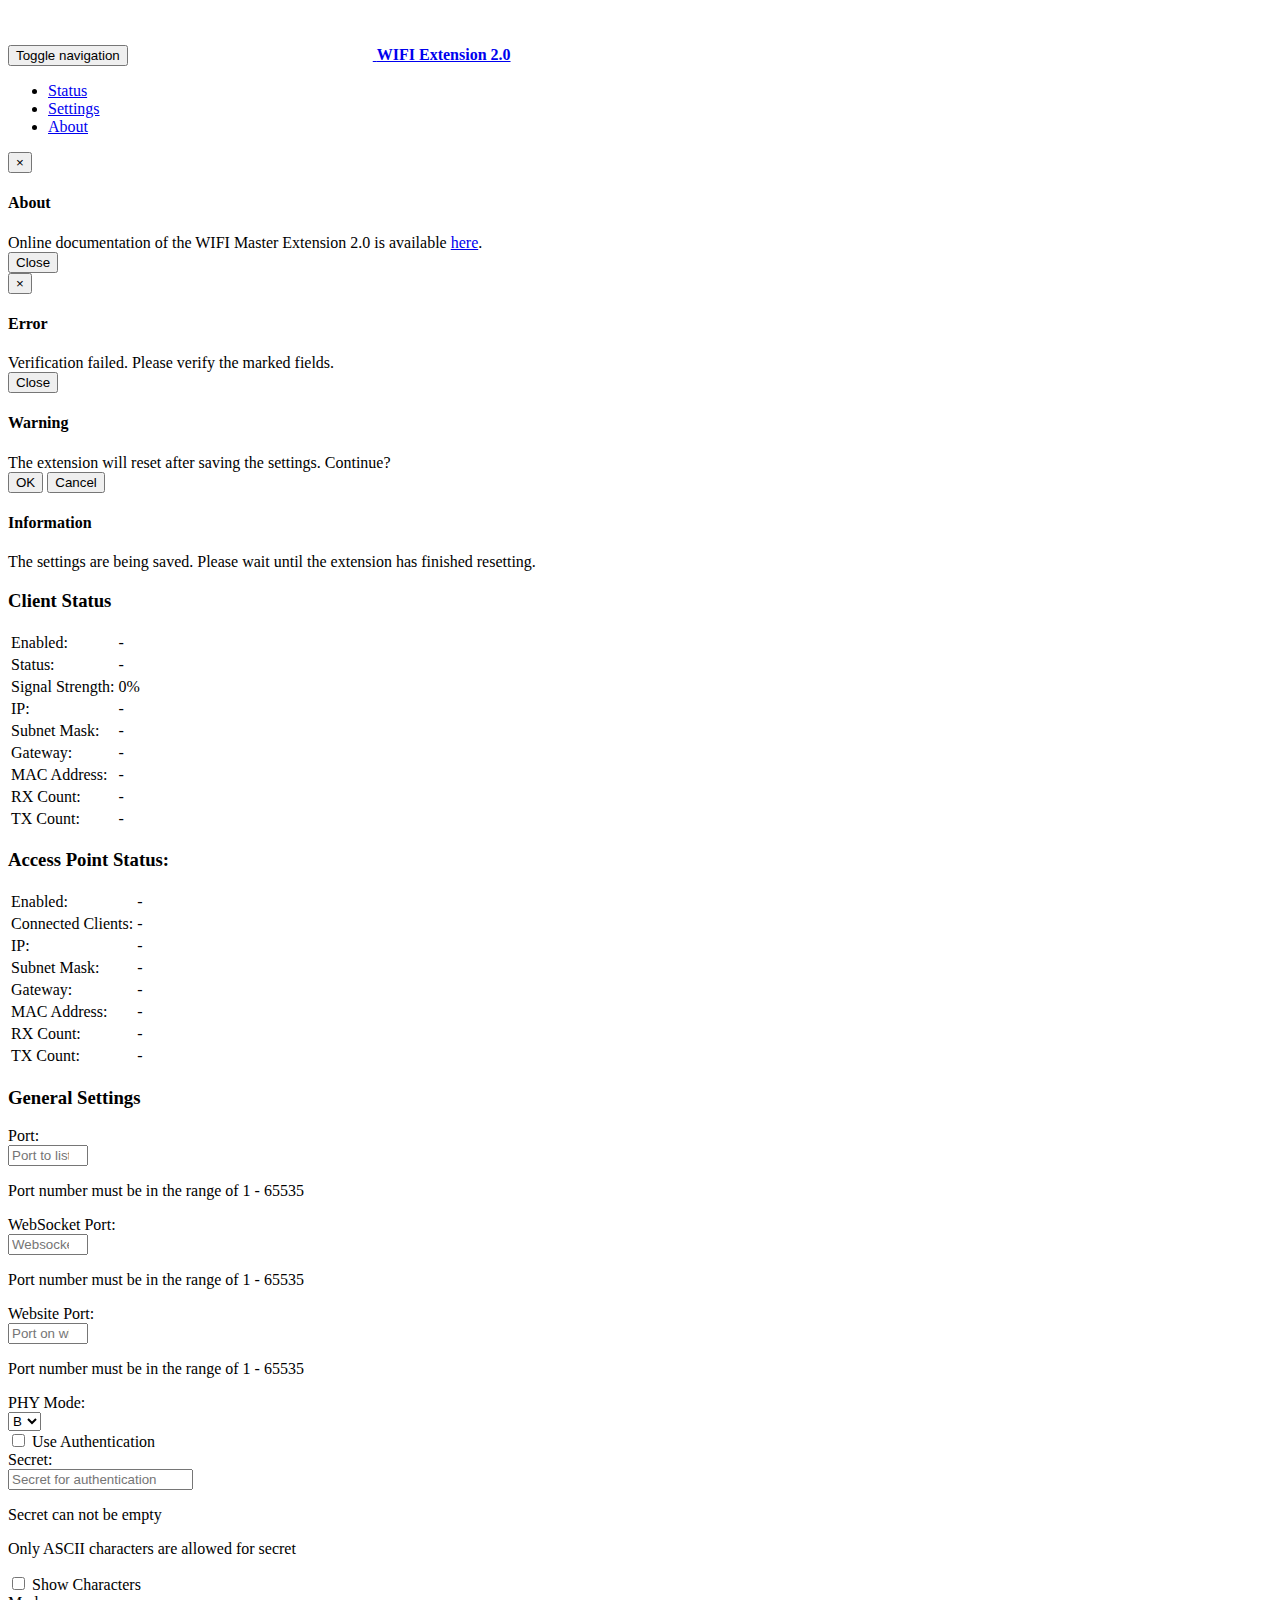
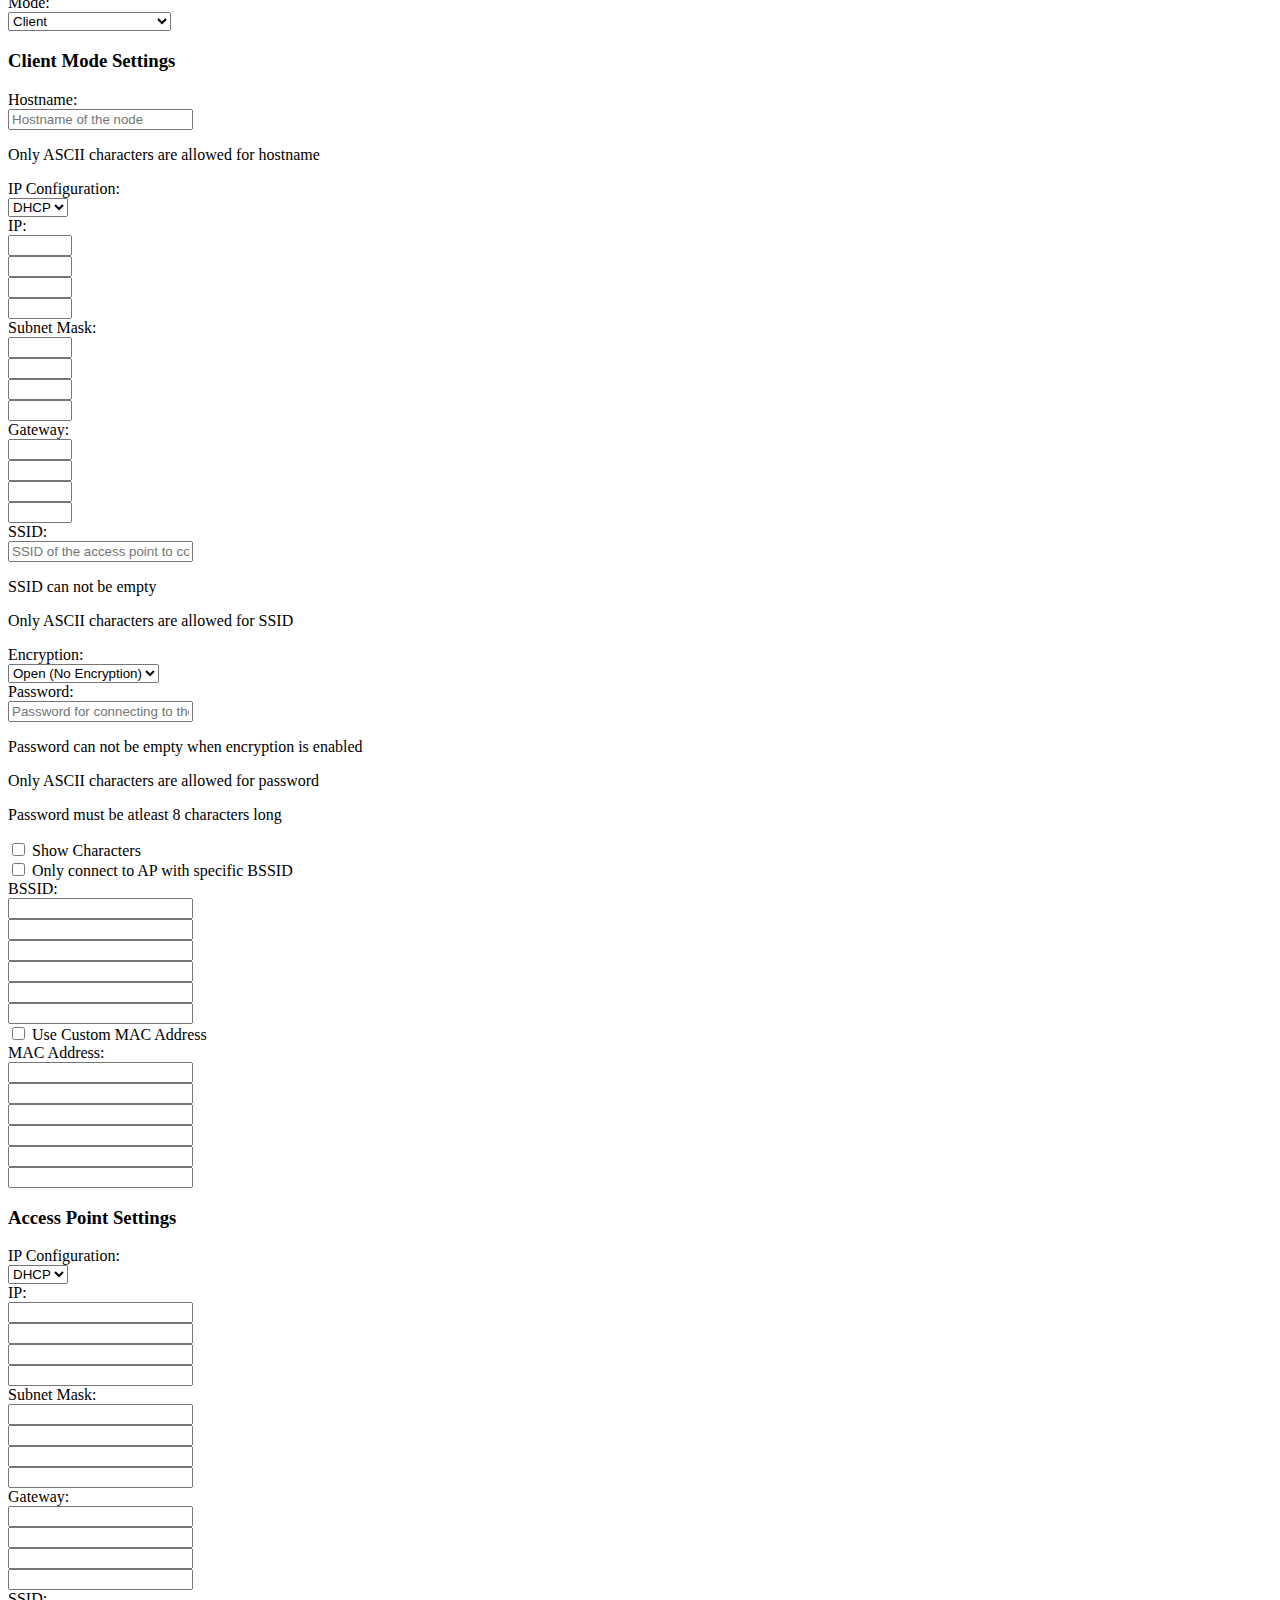
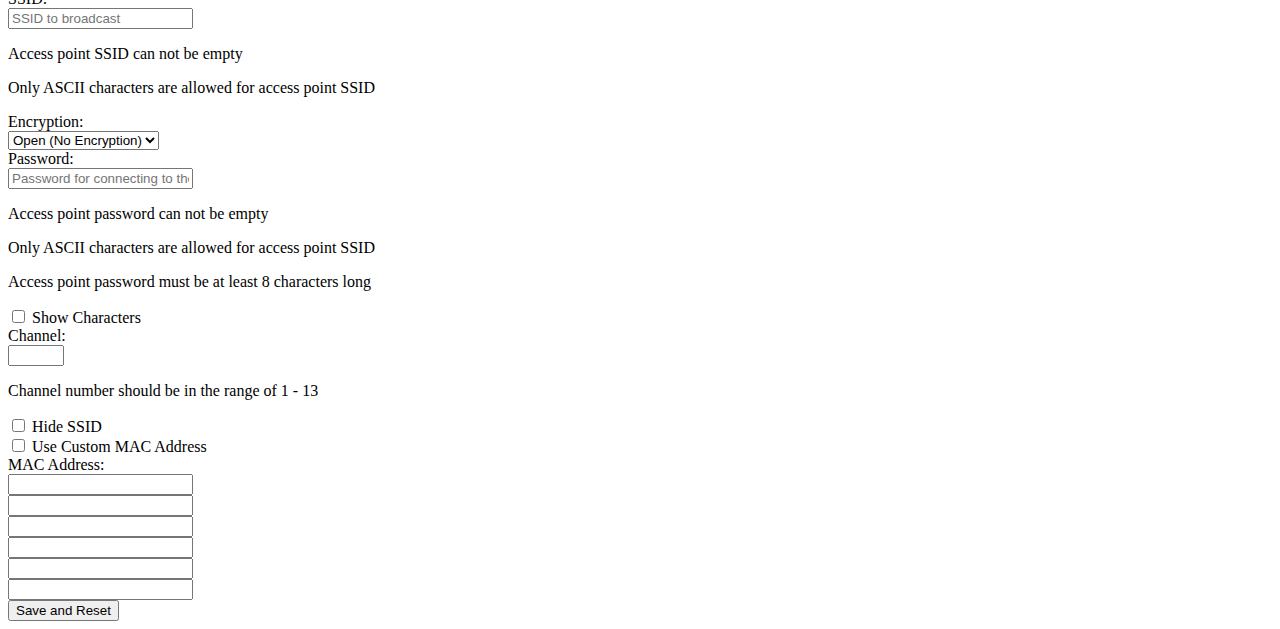
==== commit 6fa70ae3: "Highlight submit buttons" ====
--- a/software/web_interface/index.html
+++ b/software/web_interface/index.html
@@ -36,7 +36,7 @@
                         <span class="icon-bar"></span>
                         <span class="icon-bar"></span>
                     </button>
-                    <a class="navbar-brand" href="#">
+                    <a class="navbar-brand disabled-link" href="#">
                         <!-- Base64 encoded image. -->
                         <img alt="Brand" src="[data-uri]">
                         <b>WIFI Extension 2.0</b>
@@ -78,7 +78,7 @@
                     </div>
 
                     <div class="modal-body">
-                        ...
+                        Online documentation of the WIFI Master Extension 2.0 is available <a target="_blank" href="http://www.tinkerforge.com/en/doc/Hardware/Master_Extensions/WIFI_V2_Extension.html#wifi-v2-extension">here</a>.
                     </div>
 
                     <div class="modal-footer">
@@ -135,7 +135,7 @@
                     </div>
 
                     <div class="modal-footer">
-                        <button class="btn btn-default" data-dismiss="modal"
+                        <button class="btn btn-success" data-dismiss="modal"
                         type="button" id="button_modal_warning_save_reset_ok">
                             OK
                         </button>
@@ -410,16 +410,16 @@
                             "general_phy_mode">PHY Mode:</label>
                             <div class="col-sm-10">
                                 <select class="form-control" id=
-                                "general_phy_mode" name="select_general_phy_mode">
+                                "general_phy_mode" name="general_phy_mode">
                                     <!--
                                     Indexed from 1 so that value can be chosen
                                     directly from the data returned by the extension.
                                     -->
-                                    <option value="1">
+                                    <option value="0">
                                         B
                                     </option>
 
-                                    <option value="2">
+                                    <option value="1">
                                         G
                                     </option>
                                 </select>
@@ -439,20 +439,24 @@
                         <div class="form-group hidden row markable" id=
                         "general_use_authentication_elements">
                             <label class="col-sm-2 control-label" for=
-                            "general_secret">Secret:</label>
+                            "general_authentication_secret">Secret:</label>
                             <div class="col-sm-5">
-                                <input class="form-control" id="general_secret"
+                                <input class="form-control" id="general_authentication_secret"
                                 placeholder="Secret for authentication" type=
-                                "password" maxlength="64">
-                                <p class="help-block hidden" id="hb_general_secret_ascii">
+                                "password" name="general_authentication_secret" maxlength="64">
+                                <p class="help-block hidden" id="hb_general_authentication_secret_empty">
+                                    Secret can not be empty
+                                </p>
+                                <p class="help-block hidden" id="hb_general_authentication_secret_ascii">
                                     Only ASCII characters are allowed for secret
                                 </p>
                             </div>
 
                             <div class="checkbox col-sm-5">
-                                <label><input id="general_secret_show_characters" type=
+                                <label><input id="general_authentication_secret_show_characters" type=
                                 "checkbox"> Show Characters</label>
                             </div>
+
                         </div>
 
                         <div class="form-group row">
@@ -489,8 +493,8 @@
                         "client_hostname">Hostname:</label>
                         <div class="col-sm-10">
                             <input class="form-control" id=
-                            "client_hostname" placeholder=
-                            "Hostname of the node" type="text">
+                            "client_hostname" name="client_hostname" placeholder=
+                            "Hostname of the node" maxlength="32" type="text">
                             <p class="help-block hidden" id="hb_client_hostname_ascii">
                                 Only ASCII characters are allowed for hostname
                             </p>
@@ -519,23 +523,23 @@
                             <label class="col-sm-2 control-label">IP:</label>
 
                             <div class="col-sm-2">
-                                <input class="form-control" id=
-                                "client_static_ip_0" type="number">
+                                <input class="form-control" min="0" step="1" max="255" id=
+                                "client_static_ip_0" name="client_static_ip_0" type="number">
                             </div>
 
                             <div class="col-sm-2">
-                                <input class="form-control" id=
-                                "client_static_ip_1" type="number">
+                                <input class="form-control" min="0" step="1" max="255" id=
+                                "client_static_ip_1" name="client_static_ip_1" type="number">
                             </div>
 
                             <div class="col-sm-2">
-                                <input class="form-control" id=
-                                "client_static_ip_2" type="number">
+                                <input class="form-control" min="0" step="1" max="255" id=
+                                "client_static_ip_2" name="client_static_ip_2" type="number">
                             </div>
 
                             <div class="col-sm-2">
-                                <input class="form-control" id=
-                                "client_static_ip_3" type="number">
+                                <input class="form-control" min="0" step="1" max="255" id=
+                                "client_static_ip_3" name="client_static_ip_3" type="number">
                             </div>
                         </div>
 
@@ -544,23 +548,23 @@
                                 <label class="col-sm-2 control-label">Subnet Mask:</label>
 
                                 <div class="col-sm-2">
-                                    <input class="form-control" id=
-                                    "client_static_netmask_0" type="number">
+                                    <input class="form-control" min="0" step="1" max="255" id=
+                                    "client_static_netmask_0" name="client_static_netmask_0" type="number">
                                 </div>
 
                                 <div class="col-sm-2">
-                                    <input class="form-control" id=
-                                    "client_static_netmask_1" type="number">
+                                    <input class="form-control" min="0" step="1" max="255" id=
+                                    "client_static_netmask_1" name="client_static_netmask_1" type="number">
                                 </div>
 
                                 <div class="col-sm-2">
-                                    <input class="form-control" id=
-                                    "client_static_netmask_2" type="number">
+                                    <input class="form-control" min="0" step="1" max="255" id=
+                                    "client_static_netmask_2" name="client_static_netmask_2" type="number">
                                 </div>
 
                                 <div class="col-sm-2">
-                                    <input class="form-control" id=
-                                    "client_static_netmask_3" type="number">
+                                    <input class="form-control" min="0" step="1" max="255" id=
+                                    "client_static_netmask_3" name="client_static_netmask_3" type="number">
                                 </div>
                         </div>
 
@@ -569,31 +573,25 @@
                                 <label class="col-sm-2 control-label">Gateway:</label>
 
                                 <div class="col-sm-2">
-                                    <input class="form-control" id=
-                                    "client_static_gateway_0" type="number">
+                                    <input class="form-control" min="0" step="1" max="255" id=
+                                    "client_static_gateway_0" name="client_static_gateway_0" type="number">
                                 </div>
 
                                 <div class="col-sm-2">
-                                    <input class="form-control" id=
-                                    "client_static_gateway_1" type="number">
+                                    <input class="form-control" min="0" step="1" max="255" id=
+                                    "client_static_gateway_1" name="client_static_gateway_1" type="number">
                                 </div>
 
                                 <div class="col-sm-2">
-                                    <input class="form-control" id=
-                                    "client_static_gateway_2" type="number">
+                                    <input class="form-control" min="0" step="1" max="255" id=
+                                    "client_static_gateway_2" name="client_static_gateway_2" type="number">
                                 </div>
 
                                 <div class="col-sm-2">
-                                    <input class="form-control" id=
-                                    "client_static_gateway_3" type="number">
+                                    <input class="form-control" min="0" step="1" max="255" id=
+                                    "client_static_gateway_3" name="client_static_gateway_3" type="number">
                                 </div>
                         </div>
-                        <div class="form-group row" id="client_static_gateway">
-                            <p class="help-block col-sm-offset-2 col-sm-10" id="hb_client_static_ip">
-                                Check client static IP settings
-                            </p>
-                        </div>
-
                     </div>
 
                     <div class="form-group row markable" id="markable_client_ssid">
@@ -601,9 +599,12 @@
                         "client_ssid">SSID:</label>
                         <div class="col-sm-10">
                             <input class="form-control" id="client_ssid"
-                            placeholder=
-                            "SSID of the access point to connect to" type=
+                            name="client_ssid" placeholder=
+                            "SSID of the access point to connect to" maxlength="32" type=
                             "text">
+                            <p class="help-block hidden" id="hb_client_ssid_empty">
+                                SSID can not be empty
+                            </p>
                             <p class="help-block hidden" id="hb_client_ssid_ascii">
                                 Only ASCII characters are allowed for SSID
                             </p>
@@ -631,11 +632,20 @@
                         "general_password">Password:</label>
                         <div class="col-sm-5">
                             <input class="form-control" id=
-                            "client_password" placeholder=
+                            "client_password" name="client_password" placeholder=
                             "Password for connecting to the SSID" type=
                             "password" maxlength="64">
+
+                            <p class="help-block hidden" id="hb_client_password_empty">
+                                Password can not be empty when encryption is enabled
+                            </p>
+
                             <p class="help-block hidden" id="hb_client_password_ascii">
                                 Only ASCII characters are allowed for password
+                            </p>
+
+                            <p class="help-block hidden" id="hb_client_password_length">
+                                Password must be atleast 8 characters long
                             </p>
                         </div>
 
@@ -649,7 +659,7 @@
                         <div class="checkbox col-sm-offset-2 col-sm-10">
                             <label><input id=
                             "client_connect_to_ap_with_specific_bssid" type=
-                            "checkbox"> Only Connect to AP with specific
+                            "checkbox"> Only connect to AP with specific
                             BSSID</label>
                         </div>
                     </div>
@@ -726,7 +736,7 @@
 
                             <div class="col-sm-1">
                                 <input class="form-control input_hex" id=
-                                "client_mac_address_2" nameclient_mac_address_2
+                                "client_mac_address_2" name="client_mac_address_2"
                                 type="text" maxlength="2">
                             </div>
 
@@ -783,19 +793,19 @@
                             <label class="col-sm-2 control-label" for="ap_static_ip">IP:</label>
 
                             <div class="col-sm-2">
-                                <input class="form-control" id="ap_static_ip_0" type="number">
+                                <input class="form-control" id="ap_static_ip_0" name="ap_static_ip_0" type="number">
                             </div>
 
                             <div class="col-sm-2">
-                                <input class="form-control" id="ap_static_ip_1" type="number">
+                                <input class="form-control" id="ap_static_ip_1" name="ap_static_ip_1" type="number">
                             </div>
 
                             <div class="col-sm-2">
-                                <input class="form-control" id="ap_static_ip_2" type="number">
+                                <input class="form-control" id="ap_static_ip_2" name="ap_static_ip_2" type="number">
                             </div>
 
                             <div class="col-sm-2">
-                                <input class="form-control" id="ap_static_ip_3" type="number">
+                                <input class="form-control" id="ap_static_ip_3" name="ap_static_ip_3" type="number">
                             </div>
                         </div>
 
@@ -806,25 +816,25 @@
 
                             <div class="col-sm-2">
                                 <input class="form-control"
-                                id="ap_static_netmask_0"
+                                id="ap_static_netmask_0" name="ap_static_netmask_0"
                                 type="number">
                             </div>
 
                             <div class="col-sm-2">
                                 <input class="form-control"
-                                id="ap_static_netmask_1"
+                                id="ap_static_netmask_1" name="ap_static_netmask_1"
                                 type="number">
                             </div>
 
                             <div class="col-sm-2">
                                 <input class="form-control"
-                                id="ap_static_netmask_2"
+                                id="ap_static_netmask_2" name="ap_static_netmask_2"
                                 type="number">
                             </div>
 
                             <div class="col-sm-2">
                                 <input class="form-control"
-                                id="ap_static_netmask_3"
+                                id="ap_static_netmask_3" name="ap_static_netmask_3"
                                 type="number">
                             </div>
                         </div>
@@ -837,29 +847,23 @@
 
                             <div class="col-sm-2">
                                 <input class="form-control" id=
-                                "ap_static_gateway_0" type="number">
+                                "ap_static_gateway_0" name="ap_static_gateway_0" type="number">
                             </div>
 
                             <div class="col-sm-2">
                                 <input class="form-control" id=
-                                "ap_static_gateway_1" type="number">
+                                "ap_static_gateway_1" name="ap_static_gateway_1" type="number">
                             </div>
 
                             <div class="col-sm-2">
                                 <input class="form-control" id=
-                                "ap_static_gateway_2" type="number">
+                                "ap_static_gateway_2" name="ap_static_gateway_2" type="number">
                             </div>
 
                             <div class="col-sm-2">
                                 <input class="form-control" id=
-                                "ap_static_gateway_3" type="number">
-                            </div>
-
-                        </div>
-                        <div class="form-group row" id="ap_static_gateway">
-                            <p class="help-block col-sm-offset-2 col-sm-10" id="hb_ap_static_ip">
-                                Check access point static IP settings
-                            </p>
+                                "ap_static_gateway_3" name="ap_static_gateway_3" type="number">
+                            </div>
                         </div>
                     </div>
 
@@ -871,15 +875,15 @@
 
                         <div class="col-sm-10">
                             <input class="form-control" id="ap_ssid"
-                            placeholder=
-                            "SSID to broadcast" type=
+                            name="ap_ssid" placeholder=
+                            "SSID to broadcast" maxlength="32" type=
                             "text">
-                        <p class="help-block hidden" id="hb_ap_ssid_empty">
-                            Access point SSID can not be empty
-                        </p>
-                        <p class="help-block hidden" id="hb_ap_ssid_ascii">
-                            Only ASCII characters are allowed for access point SSID
-                        </p>
+                            <p class="help-block hidden" id="hb_ap_ssid_empty">
+                                Access point SSID can not be empty
+                            </p>
+                            <p class="help-block hidden" id="hb_ap_ssid_ascii">
+                                Only ASCII characters are allowed for access point SSID
+                            </p>
                         </div>
                     </div>
 
@@ -908,18 +912,18 @@
                         "ap_password">Password:</label>
                         <div class="col-sm-5">
                             <input class="form-control" id=
-                            "ap_password" placeholder=
+                            "ap_password" name="ap_password" placeholder=
                             "Password for connecting to the access point" type=
                             "password" maxlength="64">
                             <p class="help-block hidden" id="hb_ap_password_empty">
                                 Access point password can not be empty
                             </p>
+                            <p class="help-block hidden" id="hb_ap_password_ascii">
+                                Only ASCII characters are allowed for access point SSID
+                            </p>
                             <p class="help-block hidden" id="hb_ap_password_length">
                                 Access point password must be at least 8 characters long
                             </p>
-                            <p class="help-block hidden" id="hb_ap_password_ascii">
-                                Only ASCII characters are allowed for access point SSID
-                            </p>
                         </div>
 
                         <div class="checkbox col-sm-5">
@@ -934,7 +938,7 @@
 
                         <div class="checkbox col-sm-10">
                             <input class="form-control" id=
-                            "ap_channel" type="number" min="1" step="1" max="13">
+                            "ap_channel" name="ap_channel" type="number" min="1" step="1" max="13">
                             <p class="help-block hidden" id="hb_ap_channel">
                                 Channel number should be in the range of 1 - 13
                             </p>
@@ -945,7 +949,7 @@
                         <div class="col-sm-offset-2 col-sm-10">
                             <div class="checkbox">
                                 <label><input id=
-                                "ap_hidden" type=
+                                "ap_hide_ssid" type=
                                 "checkbox"> Hide SSID</label>
                             </div>
                         </div>
@@ -969,32 +973,32 @@
 
                             <div class="col-sm-1">
                                 <input class="form-control input_hex" id=
-                                "ap_mac_address_0" type="text" maxlength="2">
+                                "ap_mac_address_0" name="ap_mac_address_0" type="text" maxlength="2">
                             </div>
 
                             <div class="col-sm-1">
                                 <input class="form-control input_hex" id=
-                                "ap_mac_address_1" type="text" maxlength="2">
+                                "ap_mac_address_1" name="ap_mac_address_1" type="text" maxlength="2">
                             </div>
 
                             <div class="col-sm-1">
                                 <input class="form-control input_hex" id=
-                                "ap_mac_address_2" type="text" maxlength="2">
+                                "ap_mac_address_2" name="ap_mac_address_2" type="text" maxlength="2">
                             </div>
 
                             <div class="col-sm-1">
                                 <input class="form-control input_hex" id=
-                                "ap_mac_address_3" type="text" maxlength="2">
+                                "ap_mac_address_3" name="ap_mac_address_3" type="text" maxlength="2">
                             </div>
 
                             <div class="col-sm-1">
                                 <input class="form-control input_hex" id=
-                                "ap_mac_address_4" type="text" maxlength="2">
+                                "ap_mac_address_4" name="ap_mac_address_4" type="text" maxlength="2">
                             </div>
 
                             <div class="col-sm-1">
                                 <input class="form-control input_hex" id=
-                                "ap_mac_address_5" type="text" maxlength="2">
+                                "ap_mac_address_5" name="ap_mac_address_5" type="text" maxlength="2">
                             </div>
                         </div>
                     </div>
@@ -1002,7 +1006,7 @@
             </div>
         </form> <!-- Close form which was opened at just after opening common settings panel's body -->
 
-            <button id="button_save_reset_settings" class="btn btn-block spacer-bottom" type="button">
+            <button id="button_save_reset_settings" class="btn btn-block btn-success btn-lg spacer-bottom" type="button">
                 Save and Reset
             </button>
         </div> <!-- End of container for configuration elements -->
@@ -1031,101 +1035,143 @@
             var JSON_STATUS_OK = 1
             var JSON_STATUS_FAILED = 2
 
+            // Time constants
+            var TIMEOUT_GENERIC = 32000;
+            var TIMEOUT_SAVE_RESET = 16000;
+            var TIMEOUT_UPDATE_STATUS = 8000;
+
+            var timeout_get_status = null;
+
             function updateStatusGUI(status) {
                 // Client enabled.
                 if(status.data.operating_mode === 1 ||
                    status.data.operating_mode === 3) {
-                        $('#div_panel_client').addClass('visible');
-                        $('#div_panel_client').removeClass('hidden');
+                        // Client enabled/disabled.
                         $('#td_client_enabled').html('Yes');
-                }
-                else if(status.data.operating_mode === 2) {
-                    $('#div_panel_client').addClass('hidden');
-                    $('#div_panel_client').removeClass('visible');
+
+                        // Client status.
+                        $('#td_client_status').html(status.data.client_status);
+
+                        // Signal strength.
+                        if(status.data.signal_strength <= 33) {
+                            $('#div_signal_strength').addClass('progress-bar-danger');
+                            $('#div_signal_strength').removeClass('progress-bar-warning');
+                            $('#div_signal_strength').removeClass('progress-bar-success');
+                        }
+                        else if(status.data.signal_strength <= 66) {
+                            $('#div_signal_strength').addClass('progress-bar-warning');
+                            $('#div_signal_strength').removeClass('progress-bar-danger');
+                            $('#div_signal_strength').removeClass('progress-bar-success');
+                        }
+                        else {
+                            $('#div_signal_strength').addClass('progress-bar-success');
+                            $('#div_signal_strength').removeClass('progress-bar-danger');
+                            $('#div_signal_strength').removeClass('progress-bar-warning');
+                        }
+
+                        $('#div_signal_strength')
+                            .css('width', String(status.data.signal_strength) + '%')
+                            .attr('aria-valuenow', String(status.data.signal_strength));
+                        $('#div_signal_strength')
+                            .html(String(status.data.signal_strength) + '%');
+
+                        // Client IP.
+                        $('#td_client_ip').html(status.data.client_ip);
+
+                        // Client subnet mask.
+                        $('#td_client_netmask').html(status.data.client_netmask);
+
+                        // Client gateway.
+                        $('#td_client_gateway').html(status.data.client_gateway);
+
+                        // Client MAC.
+                        $('#td_client_mac').html(status.data.client_mac);
+
+                        // Client RX.
+                        $('#td_client_rx_count').html(status.data.client_rx_count);
+
+                        // Client TX.
+                        $('#td_client_tx_count').html(status.data.client_tx_count);
+                }
+                // Client disabled.
+                else {
                     $('#td_client_enabled').html('No');
-                }
-                else
-                    $('#td_client_enabled').html('-');
-
-                // Client status.
-                $('#td_client_status').html(status.data.client_status);
-
-                // Signal strength.
-                if(status.data.signal_strength <= 33) {
-                    $('#div_signal_strength').addClass('progress-bar-danger');
-                    $('#div_signal_strength').removeClass('progress-bar-warning');
-                    $('#div_signal_strength').removeClass('progress-bar-success');
-                }
-                else if(status.data.signal_strength <= 66) {
-                    $('#div_signal_strength').addClass('progress-bar-warning');
-                    $('#div_signal_strength').removeClass('progress-bar-danger');
-                    $('#div_signal_strength').removeClass('progress-bar-success');
-                }
-                else {
-                    $('#div_signal_strength').addClass('progress-bar-success');
-                    $('#div_signal_strength').removeClass('progress-bar-danger');
-                    $('#div_signal_strength').removeClass('progress-bar-warning');
-                }
-
-                $('#div_signal_strength')
-                    .css('width', String(status.data.signal_strength) + '%')
-                    .attr('aria-valuenow', String(status.data.signal_strength));
-                $('#div_signal_strength')
-                    .html(String(status.data.signal_strength) + '%');
-
-                // Client IP.
-                $('#td_client_ip').html(status.data.client_ip);
-
-                // Client subnet mask.
-                $('#td_client_netmask').html(status.data.client_netmask);
-
-                // Client gateway.
-                $('#td_client_gateway').html(status.data.client_gateway);
-
-                // Client MAC.
-                $('#td_client_mac').html(status.data.client_mac);
-
-                // Client RX.
-                $('#td_client_rx_count').html(status.data.client_rx_count);
-
-                // Client TX.
-                $('#td_client_tx_count').html(status.data.client_tx_count);
+
+                    // Client status.
+                    $('#td_client_status').html('-');
+
+                    // Client IP.
+                    $('#td_client_ip').html('-');
+
+                    // Client subnet mask.
+                    $('#td_client_netmask').html('-');
+
+                    // Client gateway.
+                    $('#td_client_gateway').html('-');
+
+                    // Client MAC.
+                    $('#td_client_mac').html('-');
+
+                    // Client RX.
+                    $('#td_client_rx_count').html('-');
+
+                    // Client TX.
+                    $('#td_client_tx_count').html('-');
+                }
 
                 // AP enabled.
                 if(status.data.operating_mode === 2 ||
                    status.data.operating_mode === 3) {
-                        $('#div_panel_ap').addClass('visible');
-                        $('#div_panel_ap').removeClass('hidden');
+                        // AP enabled/disabled.
                         $('#td_ap_enabled').html('Yes');
-                }
-                else if(status.data.operating_mode === 1) {
-                    $('#div_panel_ap').addClass('hidden');
-                    $('#div_panel_ap').removeClass('visible');
+                        
+                        // AP connected clients.
+                        $('#td_ap_connected_clients').html(status.data.ap_connected_clients);
+
+                        // AP IP.
+                        $('#td_ap_ip').html(status.data.ap_ip);
+
+                        // AP subnet mask.
+                        $('#td_ap_netmask').html(status.data.ap_netmask);
+
+                        // AP gateway.
+                        $('#td_ap_gateway').html(status.data.ap_gateway);
+
+                        // AP MAC.
+                        $('#td_ap_mac').html(status.data.ap_mac);
+
+                        // AP RX.
+                        $('#td_ap_rx_count').html(status.data.ap_rx_count);
+
+                        // AP TX.
+                        $('#td_ap_tx_count').html(status.data.ap_tx_count);
+                }
+                // AP disabled.
+                else {
+                    // AP enabled/disabled.
                     $('#td_ap_enabled').html('No');
-                }
-                else
-                    $('#td_ap_enabled').html('-');
-
-                // AP connected clients.
-                $('#td_ap_connected_clients').html(status.data.ap_connected_clients);
-
-                // AP IP.
-                $('#td_ap_ip').html(status.data.ap_ip);
-
-                // AP subnet mask.
-                $('#td_ap_netmask').html(status.data.ap_netmask);
-
-                // AP gateway.
-                $('#td_ap_gateway').html(status.data.ap_gateway);
-
-                // AP MAC.
-                $('#td_ap_mac').html(status.data.ap_mac);
-
-                // AP RX.
-                $('#td_ap_rx_count').html(status.data.ap_rx_count);
-
-                // AP TX.
-                $('#td_ap_tx_count').html(status.data.ap_tx_count);
+                    
+                    // AP connected clients.
+                    $('#td_ap_connected_clients').html('-');
+
+                    // AP IP.
+                    $('#td_ap_ip').html('-');
+
+                    // AP subnet mask.
+                    $('#td_ap_netmask').html('-');
+
+                    // AP gateway.
+                    $('#td_ap_gateway').html('-');
+
+                    // AP MAC.
+                    $('#td_ap_mac').html('-');
+
+                    // AP RX.
+                    $('#td_ap_rx_count').html('-');
+
+                    // AP TX.
+                    $('#td_ap_tx_count').html('-');
+                }
             }
 
             function updateSettingsGUI(settings) {
@@ -1164,18 +1210,23 @@
                 $("#general_website_port").val(settings.data.general_website_port);
                 $("#general_websocket_port").val(settings.data.general_websocket_port);
 
-                if(settings.data.general_phy_mode == 0)
+                if(settings.data.general_phy_mode - 1 == 0) {
+                    $("#general_phy_mode").val('0');
+                }
+                else if(settings.data.general_phy_mode - 1 == 1) {
                     $("#general_phy_mode").val('1');
-                else
-                    $("#general_phy_mode").val(settings.data.general_phy_mode);
+                }
+                else {
+                    $("#general_phy_mode").val('0');
+                }
 
                 if(settings.data.general_authentication_secret === '') {
-                    $("#general_secret").val('');
+                    $("#general_authentication_secret").val('');
                     if($("#general_use_authentication").prop('checked'))
                         $("#general_use_authentication").prop('checked', false).change();
                 }
                 else {
-                    $("#general_secret").val(settings.data.general_authentication_secret);
+                    $("#general_authentication_secret").val(settings.data.general_authentication_secret);
                     if(!$("#general_use_authentication").prop('checked'))
                         $("#general_use_authentication").prop('checked', true).change();
                 }
@@ -1316,10 +1367,10 @@
                 $('#ap_channel').val(settings.data.ap_channel);
 
                 if(settings.data.ap_hidden) {
-                    $('#ap_hidden').prop('checked', true).change();
+                    $('#ap_hide_ssid').prop('checked', true).change();
                 }
                 else {
-                    $('#ap_hidden').prop('checked', false).change();
+                    $('#ap_hide_ssid').prop('checked', false).change();
                 }
 
                 $('#ap_mac_address_0').val(settings.data.ap_mac_address[0].toString(16));
@@ -1344,14 +1395,14 @@
                 }
             }
 
-            function doAJAXPostGetSettings(e)
+            function getSettings(e)
             {
                 $.ajax({
                     type: 'POST',
                     url: '/get_settings.cgi',
                     data: {'request':JSON_REQUEST_GET_SETTINGS, 'data':null},
-                    dataType: "json",
-                    timeout: 16000, // in milliseconds
+                    dataType: 'json',
+                    timeout: TIMEOUT_GENERIC,
                     success: function(data) {
                         // process data here
                         console.log('*** GSET success(), data.status = ' + data.status);
@@ -1360,24 +1411,26 @@
                         if(data.status === JSON_STATUS_OK){
                             console.log(data);
                             updateSettingsGUI(data);
+                            getStatus();
                         }
                         else {
+                            console.log('*** GSET data.status = ' + data.status + ' ***');
                         }
                     },
                     error: function(request, status, err) {
-                        console.log('*** GSET doAJAXPostGetSettings(), request = ' + request + ', status = ' + status + ', err = ' + err);
+                        console.log('*** GSET getSettings(), request = ' + request + ', status = ' + status + ', err = ' + err);
                     }
                 });
             }
 
-            function doAJAXPost(e)
+            function getStatus(e)
             {
                 $.ajax({
                     type: 'POST',
                     url: '/get_status.cgi',
                     data: {'request':JSON_REQUEST_GET_STATUS, 'data':null},
-                    dataType: "json",
-                    timeout: 16000, // in milliseconds
+                    dataType: 'json',
+                    timeout: TIMEOUT_GENERIC,
                     success: function(data) {
                         // process data here
                         console.log('*** GSTA success(), data.status = ' + data.status);
@@ -1393,11 +1446,11 @@
                             // Show the body of the page.
                             $("body").addClass('show');
                             $("body").removeClass('hidden');
-                            setTimeout(doAJAXPost, 4000);
+                            timeout_get_status = setTimeout(getStatus, TIMEOUT_UPDATE_STATUS);
                         }
                     },
                     error: function(request, status, err) {
-                        setTimeout(doAJAXPost, 4000);
+                         timeout_get_status = setTimeout(getStatus, TIMEOUT_UPDATE_STATUS);
                     }
                 });
             }
@@ -1413,88 +1466,130 @@
                 $('.markable').removeClass('has-error');
                 $('.help-block').addClass('hidden');
 
+                // General settings.
                 var general_port = parseInt($('#general_port').val());
 
-                if(general_port < 1 || general_port > 65535) {
-                    validation_ok = false;
-                    $('#markable_general_port').addClass('has-error');
-                    $('#hb_general_port_range').removeClass('hidden');
+                if((general_port < 1 || general_port > 65535) ||
+                   ($('#general_port').val() == '' || $('#general_port').val() == null)) {
+                        validation_ok = false;
+                        $('#markable_general_port').addClass('has-error');
+                        $('#hb_general_port_range').removeClass('hidden');
                 }
 
                 var general_websocket_port = parseInt($('#general_websocket_port').val());
 
-                if(general_websocket_port < 1 || general_websocket_port > 65535) {
-                    validation_ok = false;
-                    $('#markable_general_websocket_port').addClass('has-error');
-                    $('#hb_general_websocket_port_range').removeClass('hidden');
+                if((general_websocket_port < 1 || general_websocket_port > 65535) ||
+                   ($('#general_websocket_port').val() == '' || $('#general_websocket_port').val() == null)) {
+                        validation_ok = false;
+                        $('#markable_general_websocket_port').addClass('has-error');
+                        $('#hb_general_websocket_port_range').removeClass('hidden');
                 }
 
                 var general_website_port = parseInt($('#general_website_port').val());
 
-                if(general_website_port < 1 || general_website_port > 65535) {
+                if((general_website_port < 1 || general_website_port > 65535) ||
+                   ($('#general_website_port').val() == '' || $('#general_website_port').val() == null)) {
                     validation_ok = false;
                     $('#markable_general_website_port').addClass('has-error');
                     $('#hb_general_website_port_range').removeClass('hidden');
                 }
 
                 var general_use_authentication = $('#general_use_authentication').prop('checked');
-                var general_secret = $('#general_secret').val();
+                var general_authentication_secret = $('#general_authentication_secret').val();
                 
                 if(general_use_authentication) {
-                    if(!isASCII(general_secret)) {
+                    if(general_authentication_secret === '' || general_authentication_secret === null) {
                         validation_ok = false;
                         $('#general_use_authentication_elements').addClass('has-error');
-                        $('#hb_general_secret_ascii').removeClass('hidden');
+                        $('#hb_general_authentication_secret_empty').removeClass('hidden');
+                    }
+                    if(!isASCII(general_authentication_secret)) {
+                        validation_ok = false;
+                        $('#general_use_authentication_elements').addClass('has-error');
+                        $('#hb_general_authentication_secret_ascii').removeClass('hidden');
                     }
                 }
 
                 var general_mode = parseInt($("#general_mode").val());
 
-                if (general_mode == 0 || general_mode == 1) {
-                    var client_hostname = $('#client_hostname').val();
-
-                    if(!isASCII(client_hostname)) {
+                // Client mode settings.
+                var client_hostname = $('#client_hostname').val();
+
+                if(!isASCII(client_hostname)) {
+                    validation_ok = false;
+                    $('#markable_client_hostname').addClass('has-error');
+                    $('#hb_client_hostname_ascii').removeClass('hidden');
+                }
+
+                var client_ssid = $('#client_ssid').val();
+
+                if(client_ssid == '' || client_ssid == null) {
+                    validation_ok = false;
+                    $('#markable_client_ssid').addClass('has-error');
+                    $('#hb_client_ssid_empty').removeClass('hidden');
+                }
+
+                if(!isASCII(client_ssid)) {
+                    validation_ok = false;
+                    $('#markable_client_ssid').addClass('has-error');
+                    $('#hb_client_ssid_ascii').removeClass('hidden');
+                } 
+
+                var client_encryption = $('#client_encryption').val();
+                var client_password = $('#client_password').val();
+
+                console.log(client_encryption);
+                console.log(client_password);
+
+                if(client_encryption === '1') {
+                    if(client_password == '' || client_password == null) {
                         validation_ok = false;
-                        $('#markable_client_hostname').addClass('has-error');
-                        $('#hb_client_hostname_ascii').removeClass('hidden');
-                    }
-                    var client_static_ip_0 = $('#client_static_ip_0').val();
-                    var client_static_ip_1 = $('#client_static_ip_1').val();
-                    var client_static_ip_2 = $('#client_static_ip_2').val();
-                    var client_static_ip_3 = $('#client_static_ip_3').val();
-                    var client_static_netmask_0 = $('#client_static_netmask_0').val();
-                    var client_static_netmask_1 = $('#client_static_netmask_1').val();
-                    var client_static_netmask_2 = $('#client_static_netmask_2').val();
-                    var client_static_netmask_3 = $('#client_static_netmask_3').val();
-                    var client_static_gateway_0 = $('#client_static_gateway_0').val();
-                    var client_static_gateway_1 = $('#client_static_gateway_1').val();
-                    var client_static_gateway_2 = $('#client_static_gateway_2').val();
-                    var client_static_gateway_3 = $('#client_static_gateway_3').val();
-                    var client_ssid = $('#client_ssid').val();
-                    var client_password = $('#client_password').val();
-                }
-
-                if (general_mode == 1 || general_mode == 2) {
-                    var ap_static_ip_0 = $('#ap_static_ip_0').val();
-                    var ap_static_ip_1 = $('#ap_static_ip_1').val();
-                    var ap_static_ip_2 = $('#ap_static_ip_2').val();
-                    var ap_static_ip_3 = $('#ap_static_ip_3').val();
-                    var ap_static_netmask_0 = $('#ap_static_netmask_0').val();
-                    var ap_static_netmask_1 = $('#ap_static_netmask_1').val();
-                    var ap_static_netmask_2 = $('#ap_static_netmask_2').val();
-                    var ap_static_netmask_3 = $('#ap_static_netmask_3').val();
-                    var ap_static_gateway_0 = $('#ap_static_gateway_0').val();
-                    var ap_static_gateway_1 = $('#ap_static_gateway_1').val();
-                    var ap_static_gateway_2 = $('#ap_static_gateway_2').val();
-                    var ap_static_gateway_3 = $('#ap_static_gateway_3').val();
-                    var ap_ssid = $('#ap_ssid').val();
-
-                    var ap_password = $('#ap_password').val();
-
-                    if(!ap_password) {
+                        $('#client_encryption_password_group').addClass('has-error');
+                        $('#hb_client_password_empty').removeClass('hidden');    
+                    }
+
+                    if(!isASCII(client_password)) {
+                        validation_ok = false;
+                        $('#client_encryption_password_group').addClass('has-error');
+                        $('#hb_client_password_ascii').removeClass('hidden');    
+                    }
+
+                    if(client_password.length < 8) {
+                        validation_ok = false;
+                        $('#client_encryption_password_group').addClass('has-error');
+                        $('#hb_client_password_length').removeClass('hidden');
+                    }
+                }
+
+                // AP settings.
+                var ap_ssid = $('#ap_ssid').val();
+
+                if(ap_ssid === '' || ap_ssid === null) {
+                    validation_ok = false;
+                    $('#markable_ap_ssid').addClass('has-error');
+                    $('#hb_ap_ssid_empty').removeClass('hidden');
+                }
+
+                if(!isASCII(ap_ssid)) {
+                    validation_ok = false;
+                    $('#markable_ap_ssid').addClass('has-error');
+                    $('#hb_ap_ssid_ascii').removeClass('hidden');
+                }
+
+                var ap_encryption = $('#ap_encryption').val();
+                var ap_password = $('#ap_password').val();
+
+                if(ap_encryption === '1') {
+                    if(ap_password == '' || ap_password == null) {
                         validation_ok = false;
                         $('#ap_encryption_password_elements').addClass('has-error');
                         $('#hb_ap_password_empty').removeClass('hidden');
+                    }
+
+                    if(!isASCII(ap_password)) {
+                        validation_ok = false;
+                        $('#ap_encryption_password_elements').addClass('has-error');
+                        $('#hb_ap_password_ascii').removeClass('hidden');
                     }
 
                     if(ap_password.length < 8) {
@@ -1502,63 +1597,20 @@
                         $('#ap_encryption_password_elements').addClass('has-error');
                         $('#hb_ap_password_length').removeClass('hidden');
                     }
-
-                    if(!isASCII(ap_password)) {
-                        validation_ok = false;
-                        $('#ap_encryption_password_elements').addClass('has-error');
-                        $('#hb_ap_password_ascii').removeClass('hidden');
-                    }
-
-                    var ap_channel = parseInt($('#ap_channel').val());
-
-                    if(ap_channel < 1 || ap_channel > 13) {
+                }
+
+                var ap_channel = parseInt($('#ap_channel').val());
+
+                if((ap_channel < 1 || ap_channel > 13) ||
+                   ($('#ap_channel').val() == '' || $('#ap_channel').val() == null)) {
                         validation_ok = false;
                         $('#markable_ap_channel').addClass('has-error');
                         $('#hb_ap_channel').removeClass('hidden');
-                    }
-                }
-
-                console.log(general_port);
-                console.log(general_websocket_port);
-                console.log(general_website_port);
-                console.log(general_use_authentication);
-                console.log(general_secret);
-                console.log(client_hostname);
-                console.log(client_static_ip_0);
-                console.log(client_static_ip_1);
-                console.log(client_static_ip_2);
-                console.log(client_static_ip_3);
-                console.log(client_static_netmask_0);
-                console.log(client_static_netmask_1);
-                console.log(client_static_netmask_2);
-                console.log(client_static_netmask_3);
-                console.log(client_static_gateway_0);
-                console.log(client_static_gateway_1);
-                console.log(client_static_gateway_2);
-                console.log(client_static_gateway_3);
-                console.log(client_ssid);
-                console.log(client_password);
-                console.log(ap_static_ip_0);
-                console.log(ap_static_ip_1);
-                console.log(ap_static_ip_2);
-                console.log(ap_static_ip_3);
-                console.log(ap_static_netmask_0);
-                console.log(ap_static_netmask_1);
-                console.log(ap_static_netmask_2);
-                console.log(ap_static_netmask_3);
-                console.log(ap_static_gateway_0);
-                console.log(ap_static_gateway_1);
-                console.log(ap_static_gateway_2);
-                console.log(ap_static_gateway_3);
-                console.log(ap_ssid);
-                console.log(ap_password);
-                console.log(ap_channel);
+                }
 
                 console.log('do verification');
-                console.log($("#form_settings").serialize());
-
-                return validation_ok;
-                    
+
+                return validation_ok;     
             }
 
             $(document).ready(function()
@@ -1603,13 +1655,13 @@
                     {
                         $("#general_use_authentication_elements").toggleClass("hidden");
                     }
-                    if ($(this).attr("id") === "general_secret_show_characters")
+                    if ($(this).attr("id") === "general_authentication_secret_show_characters")
                     {
                         if(this.checked) {
-                            $('#general_secret').attr("type", "text");
+                            $('#general_authentication_secret').attr("type", "text");
                         }
                         else {
-                            $('#general_secret').attr("type", "password");
+                            $('#general_authentication_secret').attr("type", "password");
                         }
                     }
                     if ($(this).attr("id") ===
@@ -1712,6 +1764,14 @@
                     }
                 });
 
+                $('#ap_channel').keypress(function(e) {
+                    var current_value = $(this).val() + String.fromCharCode(e.which);
+
+                    if(parseInt(current_value) < 1 || parseInt(current_value) > 13) {
+                        e.preventDefault();
+                    }
+                });
+
                 $('#button_save_reset_settings').click(function(e) {
                     console.log('*** save reset clicked');
                     
@@ -1726,12 +1786,51 @@
                 $('#button_modal_warning_save_reset_ok').click(function(e) {
                     console.log('*** button_modal_warning_save_reset_ok');
 
+                    var serialized_data = $("#form_settings").serialize();
+
+                    if($("#general_use_authentication").prop('checked')) {
+                        serialized_data += '&general_use_authentication=1';
+                    }
+                    else {
+                        serialized_data += '&general_use_authentication=0';
+                    }
+
+                    if($("#client_connect_to_ap_with_specific_bssid").prop('checked')) {
+                        serialized_data += '&client_connect_to_ap_with_specific_bssid=1';
+                    }
+                    else {
+                        serialized_data += '&client_connect_to_ap_with_specific_bssid=0';
+                    }
+
+                    if($("#client_mac_address").prop('checked')) {
+                        serialized_data += '&client_mac_address=1';
+                    }
+                    else {
+                        serialized_data += '&client_mac_address=0';
+                    }
+
+                    if($("#ap_hide_ssid").prop('checked')) {
+                        serialized_data += '&ap_hide_ssid=1';
+                    }
+                    else {
+                        serialized_data += '&ap_hide_ssid=0';
+                    }
+
+                    if($("#ap_mac_address").prop('checked')) {
+                        serialized_data += '&ap_mac_address=1';
+                    }
+                    else {
+                        serialized_data += '&ap_mac_address=0';
+                    }
+
+                    console.log(serialized_data);
+
                     $.ajax({
                         type: 'POST',
                         url: '/update_settings.cgi',
-                        data: {'request':JSON_REQUEST_UPDATE_SETTINGS, 'data':$("#form_settings").serialize()},
+                        data: {'request':JSON_REQUEST_UPDATE_SETTINGS, 'data':serialized_data},
                         dataType: 'json',
-                        timeout: 4000, // In milliseconds.
+                        timeout: TIMEOUT_GENERIC,
                         success: function(data) {
                             // Ignored.
                         },
@@ -1739,7 +1838,23 @@
                             // Ignored.
                         }
                     });
-                    setTimeout(function(){window.location.replace(window.location.protocol+'//'+window.location.hostname+':'+$('#general_website_port').val());}, 8000)
+
+                    clearTimeout(timeout_get_status);
+
+                    // Clear session cookie.
+                    //document.cookie = 'sid=; Path=/; Expires=Thu, 01 Jan 1970 00:00:01 GMT;';
+
+                    setTimeout(function(e) {
+                            window.location.replace(window.location.protocol +
+                                                    '//' +
+                                                    window.location.hostname +
+                                                    ':' +
+                                                    $('#general_website_port').val() +
+                                                    '/authenticate.html');
+                        },
+                        TIMEOUT_SAVE_RESET);
+
+                    $("#modal_info_saving_resetting").modal('show');
                 });
 
                 window.onbeforeunload = function() {
@@ -1748,7 +1863,7 @@
                         url: '/end_session.cgi',
                         data: {'request':JSON_REQUEST_END_SESSION, 'data':null},
                         dataType: 'json',
-                        timeout: 16000, // In milliseconds.
+                        timeout: TIMEOUT_GENERIC,
                         success: function(data) {
                             // Ignored.
                         },
@@ -1757,8 +1872,7 @@
                         }
                     });
                 }
-                doAJAXPost();
-                doAJAXPostGetSettings();
+                getSettings();
             });
         </script>
     </body>
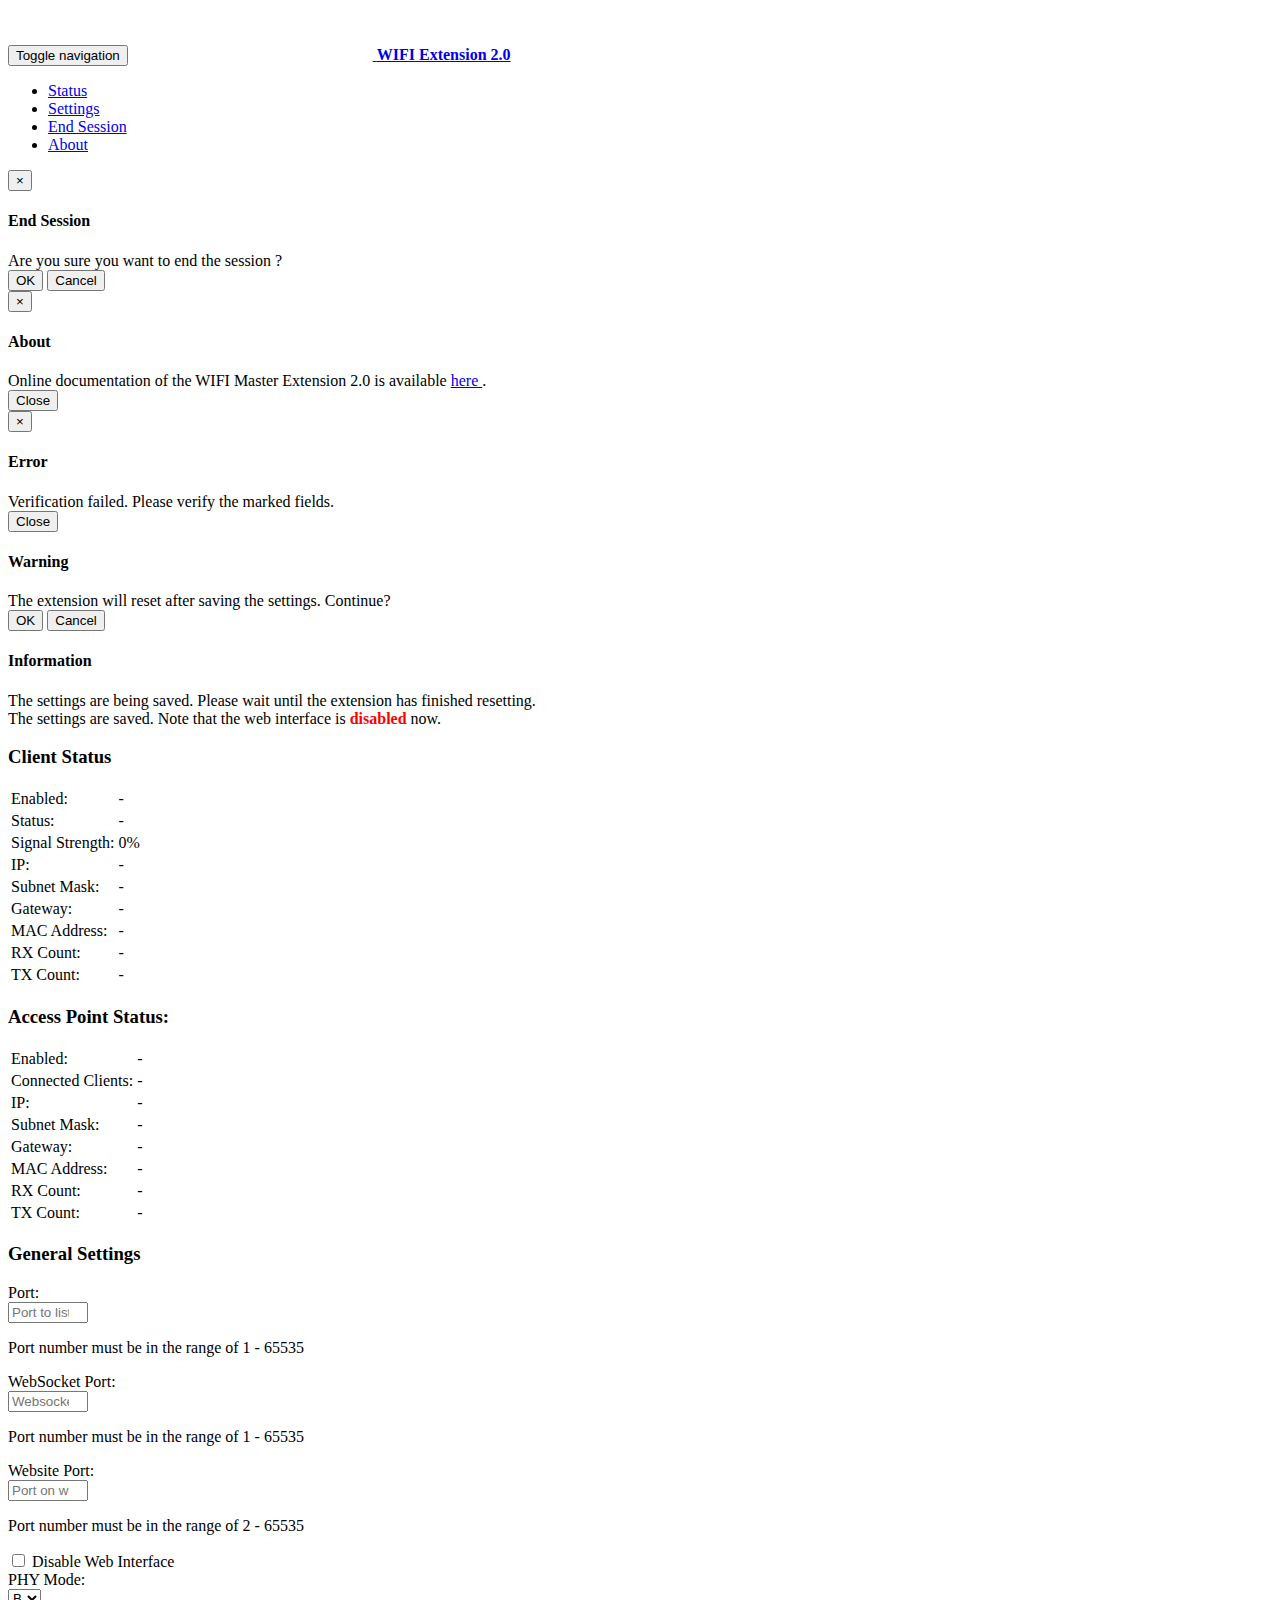
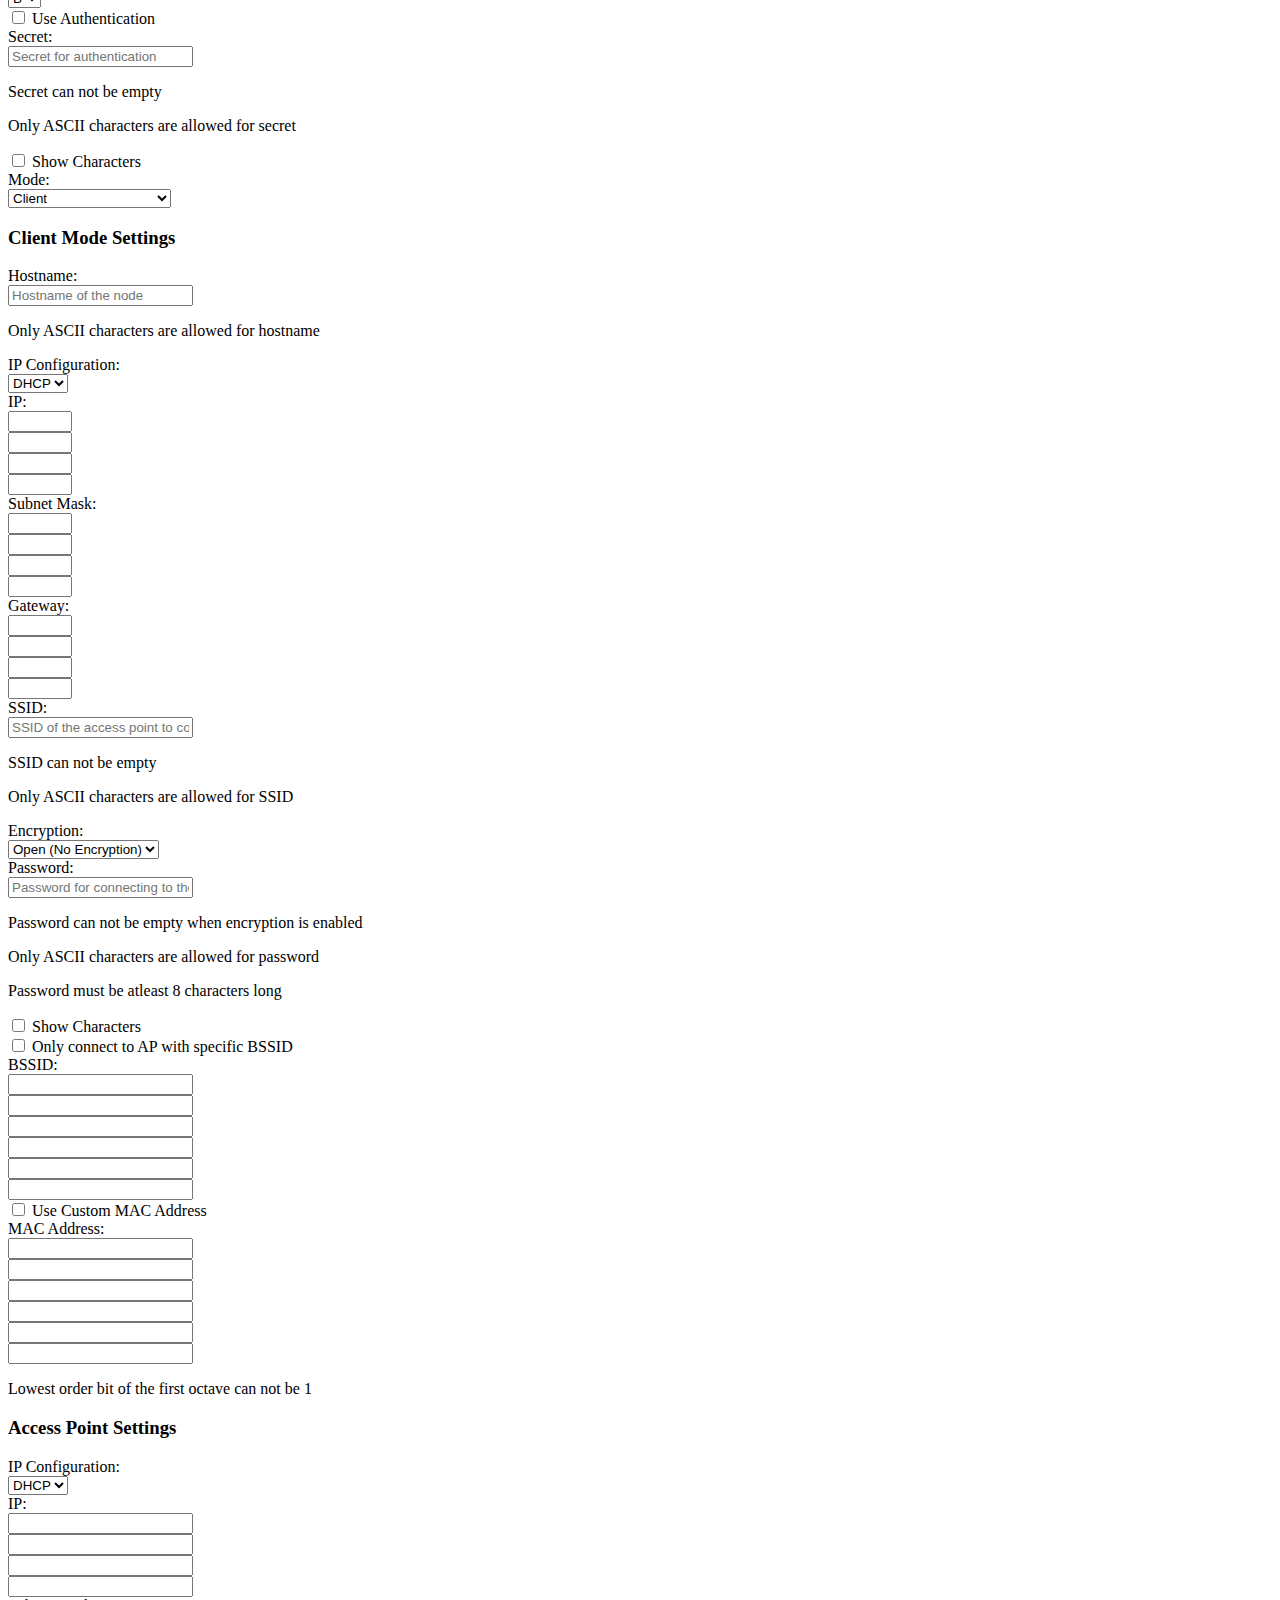
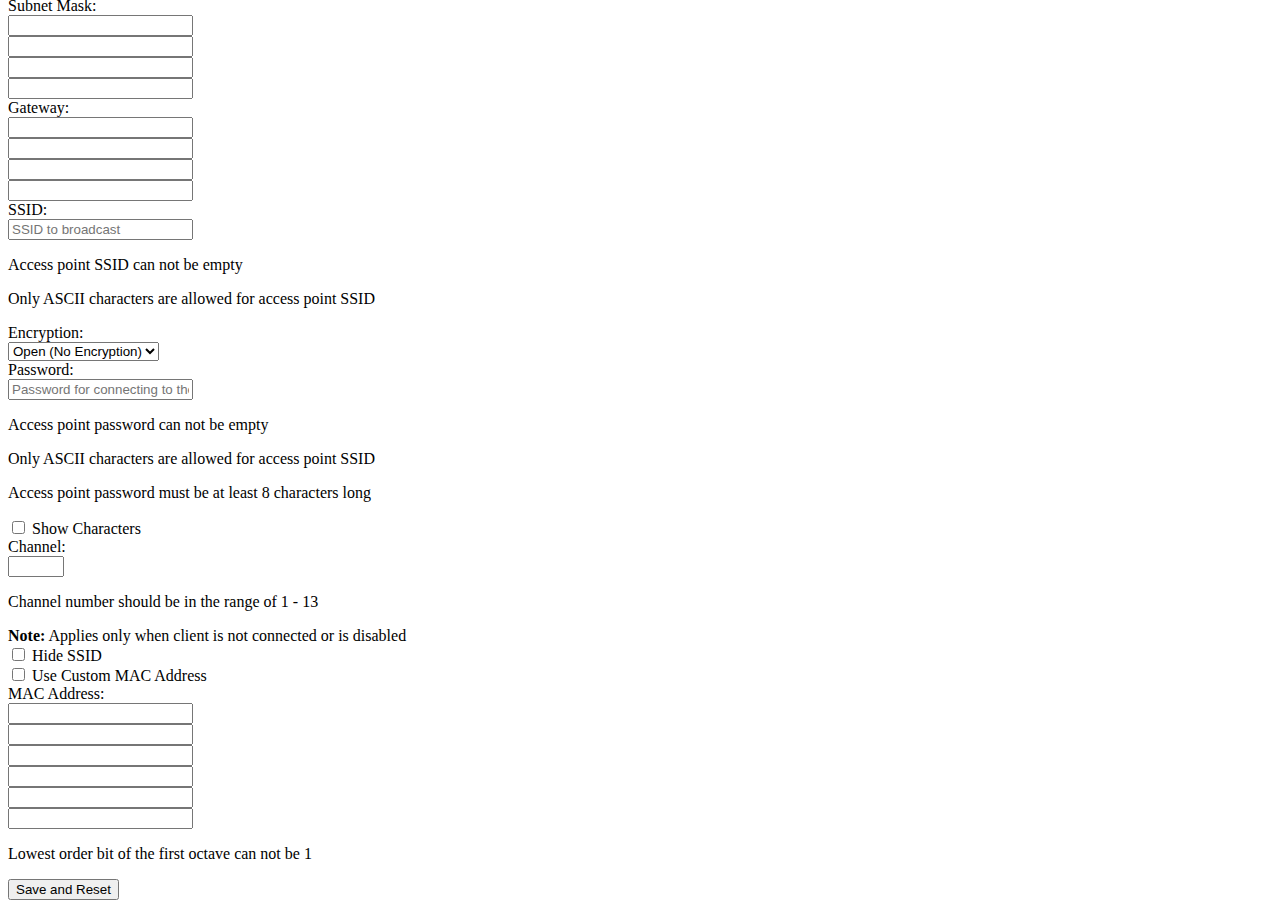
==== commit 1a92e9d3: "Integrate SHA-1 HMAC based authentication" ====
--- a/software/web_interface/index.html
+++ b/software/web_interface/index.html
@@ -1,359 +1,419 @@
+<!--
+/* WIFI Extension 2.0
+ * Copyright (C) 2016 Ishraq Ibne Ashraf <ishraq@tinkerforge.com>
+ *
+ * index.html: Web Interface for WIFI Extension
+ *
+ * This library is free software; you can redistribute it and/or
+ * modify it under the terms of the GNU Lesser General Public
+ * License as published by the Free Software Foundation; either
+ * version 2 of the License, or (at your option) any later version.
+ *
+ * This library is distributed in the hope that it will be useful,
+ * but WITHOUT ANY WARRANTY; without even the implied warranty of
+ * MERCHANTABILITY or FITNESS FOR A PARTICULAR PURPOSE. See the GNU
+ * Lesser General Public License for more details.
+ *
+ * You should have received a copy of the GNU Lesser General Public
+ * License along with this library; if not, write to the
+ * Free Software Foundation, Inc., 59 Temple Place - Suite 330,
+ * Boston, MA 02111-1307, USA.
+ */
+-->
+
 <!DOCTYPE html>
-
 <html lang="en">
-    <head>
-        <meta charset="utf-8">
-        <meta content="IE=edge" http-equiv="X-UA-Compatible">
-        <meta content="width=device-width, initial-scale=1" name="viewport">
-
-        <!--
+
+<head>
+    <meta charset="utf-8">
+    <meta content="IE=edge" http-equiv="X-UA-Compatible">
+    <meta content="width=device-width, initial-scale=1" name="viewport">
+
+    <!--
         The above 3 meta tags *must* come first in the head. Any other head
         content must come *after* these tags.
-        -->
-
-        <title>
-            Tinkerforge WIFI Extension 2.0
-        </title>
-
-        <!--
+    -->
+
+    <title>
+        Tinkerforge WIFI Extension 2.0
+    </title>
+
+    <!--
         The "embed:" tags are used to inplace replacement with contents from
         other files.
-        -->
-        <style type="text/css">
-            /* embed:./css/combined.css */
-        </style>
-    </head>
-
-    <body class="hidden">
-        <nav class="navbar navbar-default navbar-fixed-top" role="navigation">
-            <div class="container-fluid">
-                <!-- Brand and toggle get grouped for better mobile display. -->
-                <div class="navbar-header">
-                    <button class="navbar-toggle" data-target="#navbar"
-                    data-toggle="collapse" type="button">
+    -->
+    <style type="text/css">
+        /* embed:./css/combined.css */
+    </style>
+</head>
+
+<body class="hidden">
+    <nav class="navbar navbar-default navbar-fixed-top" role="navigation">
+        <div class="container-fluid">
+            <!-- Brand and toggle get grouped for better mobile display. -->
+            <div class="navbar-header">
+                <button class="navbar-toggle" data-target="#navbar"
+                data-toggle="collapse" type="button">
                         <span class="sr-only">Toggle navigation</span>
                         <span class="icon-bar"></span>
                         <span class="icon-bar"></span>
                         <span class="icon-bar"></span>
                     </button>
-                    <a class="navbar-brand disabled-link" href="#">
-                        <!-- Base64 encoded image. -->
-                        <img alt="Brand" src="[data-uri]">
-                        <b>WIFI Extension 2.0</b>
-                    </a>
-                </div>
-
-                <!--
+                <a class="navbar-brand disabled-link" href="#">
+                    <!-- Base64 encoded image. -->
+                    <img alt="Brand" src="[data-uri]">
+                    <b>WIFI Extension 2.0</b>
+                </a>
+            </div>
+
+            <!--
                 Collect the nav links, forms, and other content for toggling.
                 -->
-                <div class="collapse navbar-collapse" id="navbar">
-                    <ul class="nav navbar-nav navbar-right">
-                        <li class="active" id="main_toolbar_status">
-                            <a href="#">Status</a>
-                        </li>
-                        <li id="main_toolbar_settings">
-                            <a href="#">Settings</a>
-                        </li>
-                        <li id="main_toolbar_about">
-                            <a data-target="#modal_about" data-toggle="modal"
-                            href="#">About</a>
-                        </li>
-                    </ul>
+            <div class="collapse navbar-collapse" id="navbar">
+                <ul class="nav navbar-nav navbar-right">
+                    <li class="active" id="main_toolbar_status">
+                        <a href="#">Status</a>
+                    </li>
+                    <li id="main_toolbar_settings">
+                        <a href="#">Settings</a>
+                    </li>
+                    <li id="main_toolbar_end_session">
+                        <a data-target="#modal_end_session" data-toggle="modal"
+                        href="#">End Session</a>
+                    </li>
+                    <li id="main_toolbar_about">
+                        <a data-target="#modal_about" data-toggle="modal"
+                        href="#">About</a>
+                    </li>
+                </ul>
+            </div>
+        </div>
+    </nav>
+
+    <div aria-labelledby="modal_end_session" class="modal fade bs-example-modal-lg"
+    data-backdrop="static" id="modal_end_session" role="dialog" tabindex="-1">
+        <div class="modal-dialog">
+            <div class="modal-content">
+                <div class="modal-header modal-header-warning">
+                    <button aria-hidden="true" class="close" data-dismiss="modal"
+                    type="button">&times;
+                        </button>
+                    <h4 class="modal-title">
+                            End Session
+                        </h4>
                 </div>
-            </div>
-        </nav>
-
-        <div aria-labelledby="modal_about"
-        class="modal fade bs-example-modal-lg"
-        data-backdrop="static" id="modal_about" role="dialog" tabindex="-1">
-            <div class="modal-dialog">
-                <div class="modal-content">
-                    <div class="modal-header modal-header-tf">
-                        <button aria-hidden="true" class="close" 
-                        data-dismiss="modal" type="button">&times;
-                        </button>
-                        <h4 class="modal-title">
-                            About
-                        </h4>
-                    </div>
-
-                    <div class="modal-body">
-                        Online documentation of the WIFI Master Extension 2.0 is available <a target="_blank" href="http://www.tinkerforge.com/en/doc/Hardware/Master_Extensions/WIFI_V2_Extension.html#wifi-v2-extension">here</a>.
-                    </div>
-
-                    <div class="modal-footer">
-                        <button class="btn btn-default" data-dismiss="modal"
-                        type="button">
-                            Close
-                        </button>
-                    </div>
+
+                <div class="modal-body">
+                    Are you sure you want to end the session ?
+                </div>
+
+                <div class="modal-footer">
+                  <button id="button_modal_end_session" class="btn btn-success" data-dismiss="modal" type="button">
+                      OK
+                  </button>
+                  <button class="btn btn-default" data-dismiss="modal" type="button">
+                      Cancel
+                  </button>
                 </div>
             </div>
         </div>
-
-        <div aria-labelledby="modal_verification_failed"
-        class="modal fade bs-example-modal-lg"
-        data-backdrop="static" id="modal_verification_failed" role="dialog" tabindex="-1">
-            <div class="modal-dialog">
-                <div class="modal-content">
-                    <div class="modal-header modal-header-danger">
-                        <button aria-hidden="true" class="close" 
-                        data-dismiss="modal" type="button">&times;
+    </div>
+
+    <div aria-labelledby="modal_about" class="modal fade bs-example-modal-lg"
+    data-backdrop="static" id="modal_about" role="dialog" tabindex="-1">
+        <div class="modal-dialog">
+            <div class="modal-content">
+                <div class="modal-header modal-header-tf">
+                    <button aria-hidden="true" class="close" data-dismiss="modal"
+                    type="button">&times;
                         </button>
-                        <h4 class="modal-title">
-                            Error
+                    <h4 class="modal-title">
+                            About
                         </h4>
-                    </div>
-
-                    <div class="modal-body">
-                        Verification failed. Please verify the marked fields.
-                    </div>
-
-                    <div class="modal-footer">
-                        <button class="btn btn-default" data-dismiss="modal"
-                        type="button">
+                </div>
+
+                <div class="modal-body">
+                    Online documentation of the WIFI Master Extension 2.0 is available
+                    <a target="_blank"
+                    href="http://www.tinkerforge.com/en/doc/Hardware/Master_Extensions/WIFI_V2_Extension.html#wifi-v2-extension">
+                      here
+                    </a>.
+                </div>
+
+                <div class="modal-footer">
+                    <button class="btn btn-default" data-dismiss="modal" type="button">
                             Close
                         </button>
-                    </div>
                 </div>
             </div>
         </div>
-
-       <div aria-labelledby="modal_warning_save_reset"
-        class="modal fade bs-example-modal-lg"
-        data-backdrop="static" id="modal_warning_save_reset" role="dialog" tabindex="-1">
-            <div class="modal-dialog">
-                <div class="modal-content">
-                    <div class="modal-header modal-header-warning">
-                        <h4 class="modal-title">
-                            Warning
+    </div>
+
+    <div aria-labelledby="modal_verification_failed"
+    class="modal fade bs-example-modal-lg" data-backdrop="static"
+    id="modal_verification_failed" role="dialog" tabindex="-1">
+        <div class="modal-dialog">
+            <div class="modal-content">
+                <div class="modal-header modal-header-danger">
+                    <button aria-hidden="true" class="close" data-dismiss="modal"
+                    type="button">&times;
+                        </button>
+                    <h4 class="modal-title">
+                            Error
                         </h4>
-                    </div>
-
-                    <div class="modal-body">
-                        The extension will reset after saving the settings. Continue?
-                    </div>
-
-                    <div class="modal-footer">
-                        <button class="btn btn-success" data-dismiss="modal"
-                        type="button" id="button_modal_warning_save_reset_ok">
-                            OK
+                </div>
+
+                <div class="modal-body">
+                    Verification failed. Please verify the marked fields.
+                </div>
+
+                <div class="modal-footer">
+                    <button class="btn btn-default" data-dismiss="modal" type="button">
+                            Close
                         </button>
-
-                        <button class="btn btn-default" data-dismiss="modal"
-                        type="button" id="button_modal_warning_save_reset_cancel">
-                            Cancel
-                        </button>
-                    </div>
                 </div>
             </div>
         </div>
-
-        <div aria-labelledby="modal_info_saving_resetting"
-        class="modal fade bs-example-modal-lg"
-        data-backdrop="static" id="modal_info_saving_resetting"
-        role="dialog" tabindex="-1">
-            <div class="modal-dialog">
-                <div class="modal-content">
-                   <div class="modal-header modal-header-info">
-                        <h4 class="modal-title">
-                            Information
+    </div>
+
+    <div aria-labelledby="modal_warning_save_reset"
+    class="modal fade bs-example-modal-lg" data-backdrop="static"
+    id="modal_warning_save_reset" role="dialog" tabindex="-1">
+        <div class="modal-dialog">
+            <div class="modal-content">
+                <div class="modal-header modal-header-warning">
+                    <h4 class="modal-title">
+                            Warning
                         </h4>
-                    </div>
-                    <div class="modal-body">
-                        The settings are being saved. Please wait until the extension has finished resetting.
-                    </div>
+                </div>
+
+                <div class="modal-body">
+                    The extension will reset after saving the settings. Continue?
+                </div>
+
+                <div class="modal-footer">
+                    <button class="btn btn-success" data-dismiss="modal"
+                    type="button" id="button_modal_warning_save_reset_ok">
+                            OK
+                        </button>
+
+                    <button class="btn btn-default" data-dismiss="modal"
+                    type="button" id="button_modal_warning_save_reset_cancel">
+                            Cancel
+                        </button>
                 </div>
             </div>
         </div>
-
-        <!-- Status container. -->
-        <div class="container show" id="container_client_status">
-            <!-- Client status panel. -->
-            <div class="panel panel-default" id="div_panel_client">
-                <div class="panel-heading">
-                    <h3 class="panel-title">
+    </div>
+
+    <div aria-labelledby="modal_info_saving_resetting" class="modal fade bs-example-modal-lg"
+    data-backdrop="static" id="modal_info_saving_resetting" role="dialog" tabindex="-1">
+        <div class="modal-dialog">
+            <div class="modal-content">
+                <div class="modal-header modal-header-info">
+                    <h4 class="modal-title">
+                            Information
+                        </h4>
+                </div>
+                <div class="modal-body">
+                    <div id="modal_info_saving_resetting_msg">
+                        The settings are being saved. Please wait until the extension has finished resetting.
+                    </div>
+                    <div id="modal_info_saving_resetting_msg_wi_disabled">
+                        The settings are saved. Note that the web interface is
+                        <font color="red"><b>disabled</b></font> now.
+                    </div>
+                </div>
+            </div>
+        </div>
+    </div>
+
+    <!-- Status container. -->
+    <div class="container show" id="container_client_status">
+        <!-- Client status panel. -->
+        <div class="panel panel-default" id="div_panel_client">
+            <div class="panel-heading">
+                <h3 class="panel-title">
                         <b>Client Status</b>
                     </h3>
-                </div>
-
-                <table class="table table-striped">
-                    <tr class="row">
-                        <td class="col-xs-6">
-                            Enabled:
-                        </td>
-                        <td class="col-xs-6" id="td_client_enabled">
-                            -
-                        </td>
-                    </tr>
-
-                    <tr class="row">
-                        <td class="col-xs-6">
-                            Status:
-                        </td>
-                        <td class="col-xs-6" id="td_client_status">
-                            -
-                        </td>
-                    </tr>
-
-                    <tr class="row">
-                        <td class="col-xs-6">
-                            Signal Strength:
-                        </td>
-                        <td class="col-xs-6">
-                            <div class="progress-bar progress-bar-danger"
-                            id="div_signal_strength"
-                            aria-valuenow="0" role="progressbar"
-                            style="min-width: 2em; width: 0%;"
-                            aria-valuemax="100" aria-valuemin="0">
-                                0%
-                            </div>
-                        </td>
-                    </tr>
-
-                    <tr class="row">
-                        <td class="col-xs-6">
-                            IP:
-                        </td>
-                        <td class="col-xs-6" id="td_client_ip">
-                            -
-                        </td>
-                    </tr>
-
-                    <tr class="row">
-                        <td class="col-xs-6">
-                            Subnet Mask:
-                        </td>
-                        <td class="col-xs-6" id="td_client_netmask">
-                            -
-                        </td>
-                    </tr>
-
-                    <tr class="row">
-                        <td class="col-xs-6">
-                            Gateway:
-                        </td>
-                        <td class="col-xs-6" id="td_client_gateway">
-                            -
-                        </td>
-                    </tr>
-
-                    <tr class="row">
-                        <td class="col-xs-6">
-                            MAC Address:
-                        </td>
-                        <td class="col-xs-6" id="td_client_mac">
-                            -
-                        </td>
-                    </tr>
-
-                    <tr class="row">
-                        <td class="col-xs-6">
-                            RX Count:
-                        </td>
-                        <td class="col-xs-6" id="td_client_rx_count">
-                            -
-                        </td>
-                    </tr>
-
-                    <tr class="row">
-                        <td class="col-xs-6">
-                            TX Count:
-                        </td>
-                        <td class="col-xs-6" id="td_client_tx_count">
-                            -
-                        </td>
-                    </tr>
-                </table>
             </div>
 
-            <!-- AP status panel. -->
-            <div class="panel panel-default" id="div_panel_ap">
-                <div class="panel-heading">
-                    <h3 class="panel-title">
+            <table class="table table-striped">
+                <tr class="row">
+                    <td class="col-xs-6">
+                        Enabled:
+                    </td>
+                    <td class="col-xs-6" id="td_client_enabled">
+                        -
+                    </td>
+                </tr>
+
+                <tr class="row">
+                    <td class="col-xs-6">
+                        Status:
+                    </td>
+                    <td class="col-xs-6" id="td_client_status">
+                        -
+                    </td>
+                </tr>
+
+                <tr class="row">
+                    <td class="col-xs-6">
+                        Signal Strength:
+                    </td>
+                    <td class="col-xs-6">
+                        <div class="progress-bar progress-bar-danger"
+                        id="div_signal_strength" aria-valuenow="0" role="progressbar"
+                        style="min-width: 2em; width: 0%;" aria-valuemax="100" aria-valuemin="0">
+                            0%
+                        </div>
+                    </td>
+                </tr>
+
+                <tr class="row">
+                    <td class="col-xs-6">
+                        IP:
+                    </td>
+                    <td class="col-xs-6" id="td_client_ip">
+                        -
+                    </td>
+                </tr>
+
+                <tr class="row">
+                    <td class="col-xs-6">
+                        Subnet Mask:
+                    </td>
+                    <td class="col-xs-6" id="td_client_netmask">
+                        -
+                    </td>
+                </tr>
+
+                <tr class="row">
+                    <td class="col-xs-6">
+                        Gateway:
+                    </td>
+                    <td class="col-xs-6" id="td_client_gateway">
+                        -
+                    </td>
+                </tr>
+
+                <tr class="row">
+                    <td class="col-xs-6">
+                        MAC Address:
+                    </td>
+                    <td class="col-xs-6" id="td_client_mac">
+                        -
+                    </td>
+                </tr>
+
+                <tr class="row">
+                    <td class="col-xs-6">
+                        RX Count:
+                    </td>
+                    <td class="col-xs-6" id="td_client_rx_count">
+                        -
+                    </td>
+                </tr>
+
+                <tr class="row">
+                    <td class="col-xs-6">
+                        TX Count:
+                    </td>
+                    <td class="col-xs-6" id="td_client_tx_count">
+                        -
+                    </td>
+                </tr>
+            </table>
+        </div>
+
+        <!-- AP status panel. -->
+        <div class="panel panel-default" id="div_panel_ap">
+            <div class="panel-heading">
+                <h3 class="panel-title">
                         <b>Access Point Status:</b>
                     </h3>
-                </div>
-
-                <table class="table table-striped">
-                    <tr class="row">
-                        <td class="col-xs-6">
-                            Enabled:
-                        </td>
-                        <td class="col-xs-6" id="td_ap_enabled">
-                            -
-                        </td>
-                    </tr>
-
-                    <tr class="row">
-                        <td class="col-xs-6">
-                            Connected Clients:
-                        </td>
-                        <td class="col-xs-6" id="td_ap_connected_clients">
-                            -
-                        </td>
-                    </tr>
-
-                    <tr class="row">
-                        <td class="col-xs-6">
-                            IP:
-                        </td>
-                        <td class="col-xs-6" id="td_ap_ip">
-                            -
-                        </td>
-                    </tr>
-
-                    <tr class="row">
-                        <td class="col-xs-6">
-                            Subnet Mask:
-                        </td>
-                        <td class="col-xs-6" id="td_ap_netmask">
-                            -
-                        </td>
-                    </tr>
-
-                    <tr class="row">
-                        <td class="col-xs-6">
-                            Gateway:
-                        </td>
-                        <td class="col-xs-6" id="td_ap_gateway">
-                            -
-                        </td>
-                    </tr>
-
-                    <tr class="row">
-                        <td class="col-xs-6">
-                            MAC Address:
-                        </td>
-                        <td class="col-xs-6" id="td_ap_mac">
-                            -
-                        </td>
-                    </tr>
-
-                    <tr class="row">
-                        <td class="col-xs-6">
-                            RX Count:
-                        </td>
-                        <td class="col-xs-6" id="td_ap_rx_count">
-                            -
-                        </td>
-                    </tr>
-
-                    <tr class="row">
-                        <td class="col-xs-6">
-                            TX Count:
-                        </td>
-                        <td class="col-xs-6" id="td_ap_tx_count">
-                            -
-                        </td>
-                    </tr>
-                </table>
             </div>
+
+            <table class="table table-striped">
+                <tr class="row">
+                    <td class="col-xs-6">
+                        Enabled:
+                    </td>
+                    <td class="col-xs-6" id="td_ap_enabled">
+                        -
+                    </td>
+                </tr>
+
+                <tr class="row">
+                    <td class="col-xs-6">
+                        Connected Clients:
+                    </td>
+                    <td class="col-xs-6" id="td_ap_connected_clients">
+                        -
+                    </td>
+                </tr>
+
+                <tr class="row">
+                    <td class="col-xs-6">
+                        IP:
+                    </td>
+                    <td class="col-xs-6" id="td_ap_ip">
+                        -
+                    </td>
+                </tr>
+
+                <tr class="row">
+                    <td class="col-xs-6">
+                        Subnet Mask:
+                    </td>
+                    <td class="col-xs-6" id="td_ap_netmask">
+                        -
+                    </td>
+                </tr>
+
+                <tr class="row">
+                    <td class="col-xs-6">
+                        Gateway:
+                    </td>
+                    <td class="col-xs-6" id="td_ap_gateway">
+                        -
+                    </td>
+                </tr>
+
+                <tr class="row">
+                    <td class="col-xs-6">
+                        MAC Address:
+                    </td>
+                    <td class="col-xs-6" id="td_ap_mac">
+                        -
+                    </td>
+                </tr>
+
+                <tr class="row">
+                    <td class="col-xs-6">
+                        RX Count:
+                    </td>
+                    <td class="col-xs-6" id="td_ap_rx_count">
+                        -
+                    </td>
+                </tr>
+
+                <tr class="row">
+                    <td class="col-xs-6">
+                        TX Count:
+                    </td>
+                    <td class="col-xs-6" id="td_ap_tx_count">
+                        -
+                    </td>
+                </tr>
+            </table>
         </div>
-
-        <!-- Configure settings container. -->
-        <div class="container hidden" id="container_settings">
-            <form id="form_settings" class="form-horizontal" action="./update_settings.cgi">
+    </div>
+
+    <!-- Configure settings container. -->
+    <div class="container hidden" id="container_settings">
+        <form id="form_settings" class="form-horizontal"
+        action="./update_settings.cgi">
             <!-- General settings. -->
             <div class="panel panel-default">
                 <div class="panel-heading">
@@ -363,54 +423,61 @@
                 </div>
 
                 <div class="panel-body">
-                        <div class="form-group row markable" id="markable_general_port">
-                            <label class="col-sm-2 control-label" for=
-                            "general_port">Port:</label>
-                            <div class="col-sm-10">
-                                <input class="form-control input_port" id="general_port"
-                                name="general_port" min="1" step="1" max="65535"
-                                placeholder="Port to listen on" type="number">
-                                <p class="help-block hidden" id="hb_general_port_range">
-                                    Port number must be in the range of 1 - 65535
-                                </p>
-                            </div>
-                        </div>
-
-                        <div class="form-group row markable" id="markable_general_websocket_port">
-                            <label class="col-sm-2 control-label" for=
-                            "general_websocket_port">WebSocket Port:</label>
-                            <div class="col-sm-10">
-                                <input class="form-control input_port" id=
-                                "general_websocket_port" min="1" step="1" max="65535"
-                                name="general_websocket_port" placeholder=
-                                "Websocket port to listen on" type="number">
-                                <p class="help-block hidden" id="hb_general_websocket_port_range">
-                                    Port number must be in the range of 1 - 65535
-                                </p>
-                            </div>
-                        </div>
-
-                        <div class="form-group row markable" id="markable_general_website_port">
-                            <label class="col-sm-2 control-label" for=
-                            "general_website_port">Website Port:</label>
-                            <div class="col-sm-10">
-                                <input class="form-control input_port" id=
-                                "general_website_port" min="1" step="1" max="65535"
-                                name="general_website_port" placeholder=
-                                "Port on which this web interface is available"
-                                type="number">
-                                <p class="help-block hidden" id="hb_general_website_port_range">
-                                    Port number must be in the range of 1 - 65535
-                                </p>
-                            </div>
-                        </div>
-
-                        <div class="form-group row">
-                            <label class="col-sm-2 control-label" for=
-                            "general_phy_mode">PHY Mode:</label>
-                            <div class="col-sm-10">
-                                <select class="form-control" id=
-                                "general_phy_mode" name="general_phy_mode">
+                    <div class="form-group row markable" id="markable_general_port">
+                        <label class="col-sm-2 control-label" for="general_port">Port:</label>
+                        <div class="col-sm-10">
+                            <input class="form-control input_port" id="general_port"
+                            name="general_port" min="1" step="1" max="65535"
+                            placeholder="Port to listen on" type="number">
+                            <p class="help-block hidden" id="hb_general_port_range">
+                                Port number must be in the range of 1 - 65535
+                            </p>
+                        </div>
+                    </div>
+
+                    <div class="form-group row markable"
+                    id="markable_general_websocket_port">
+                        <label class="col-sm-2 control-label"
+                        for="general_websocket_port">WebSocket Port:</label>
+                        <div class="col-sm-10">
+                            <input class="form-control input_port"
+                            id="general_websocket_port" min="1" step="1" max="65535"
+                            name="general_websocket_port" placeholder="Websocket port to listen on"
+                            type="number">
+                            <p class="help-block hidden" id="hb_general_websocket_port_range">
+                                Port number must be in the range of 1 - 65535
+                            </p>
+                        </div>
+                    </div>
+
+                    <div class="form-group row markable"
+                    id="markable_general_website_port">
+                        <label class="col-sm-2 control-label"
+                        for="general_website_port">Website Port:</label>
+                        <div class="col-sm-5">
+                            <input class="form-control input_port" id="general_website_port"
+                            min="1" step="1" max="65535" name="general_website_port"
+                            placeholder="Port on which this web interface is available"
+                            type="number">
+                            <p class="help-block hidden" id="hb_general_website_port_range">
+                                Port number must be in the range of 2 - 65535
+                            </p>
+                        </div>
+                        <div class="col-sm-5">
+                            <div class="checkbox">
+                                <label><input id=
+                                  "general_disable_web_interface" type=
+                                  "checkbox"> Disable Web Interface</label>
+                            </div>
+                        </div>
+                    </div>
+
+                    <div class="form-group row">
+                        <label class="col-sm-2 control-label"
+                        for="general_phy_mode">PHY Mode:</label>
+                        <div class="col-sm-10">
+                            <select class="form-control" id="general_phy_mode"
+                            name="general_phy_mode">
                                     <!--
                                     Indexed from 1 so that value can be chosen
                                     directly from the data returned by the extension.
@@ -423,47 +490,53 @@
                                         G
                                     </option>
                                 </select>
-                            </div>
-                        </div>
-
-                        <div class="form-group row">
-                            <div class="col-sm-offset-2 col-sm-10">
-                                <div class="checkbox">
-                                    <label><input id=
+                        </div>
+                    </div>
+
+                    <div class="form-group row">
+                        <div class="col-sm-offset-2 col-sm-10">
+                            <div class="checkbox">
+                                <label><input id=
                                     "general_use_authentication" type=
                                     "checkbox"> Use Authentication</label>
-                                </div>
-                            </div>
-                        </div>
-
-                        <div class="form-group hidden row markable" id=
-                        "general_use_authentication_elements">
-                            <label class="col-sm-2 control-label" for=
-                            "general_authentication_secret">Secret:</label>
-                            <div class="col-sm-5">
-                                <input class="form-control" id="general_authentication_secret"
-                                placeholder="Secret for authentication" type=
-                                "password" name="general_authentication_secret" maxlength="64">
-                                <p class="help-block hidden" id="hb_general_authentication_secret_empty">
-                                    Secret can not be empty
-                                </p>
-                                <p class="help-block hidden" id="hb_general_authentication_secret_ascii">
-                                    Only ASCII characters are allowed for secret
-                                </p>
-                            </div>
-
-                            <div class="checkbox col-sm-5">
-                                <label><input id="general_authentication_secret_show_characters" type=
-                                "checkbox"> Show Characters</label>
-                            </div>
-
-                        </div>
-
-                        <div class="form-group row">
-                            <label class="col-sm-2 control-label" for=
-                            "general_mode">Mode:</label>
-                            <div class="col-sm-10">
-                                <select class="form-control" id="general_mode" name="general_mode">
+                            </div>
+                        </div>
+                    </div>
+
+                    <div class="form-group hidden row markable"
+                    id="general_use_authentication_elements">
+                        <label class="col-sm-2 control-label"
+                        for="general_authentication_secret">Secret:</label>
+                        <div class="col-sm-5">
+                            <input class="form-control"
+                            id="general_authentication_secret"
+                            placeholder="Secret for authentication" type="password"
+                            name="general_authentication_secret" maxlength="63">
+                            <p class="help-block hidden"
+                            id="hb_general_authentication_secret_empty">
+                                Secret can not be empty
+                            </p>
+                            <p class="help-block hidden"
+                            id="hb_general_authentication_secret_ascii">
+                                Only ASCII characters are allowed for secret
+                            </p>
+                        </div>
+
+                        <div class="checkbox col-sm-5">
+                            <label>
+                                  <input id="general_authentication_secret_show_characters"
+                                  type="checkbox"> Show Characters
+                                </label>
+                        </div>
+                    </div>
+
+                    <div class="form-group row">
+                        <label class="col-sm-2 control-label" for="general_mode">
+                          Mode:
+                        </label>
+                        <div class="col-sm-10">
+                            <select class="form-control" id="general_mode"
+                            name="general_mode">
                                     <option value="0">
                                         Client
                                     </option>
@@ -474,13 +547,13 @@
                                         Client and Access Point
                                     </option>
                                 </select>
-                            </div>
-                        </div>
+                        </div>
+                    </div>
                 </div>
             </div>
 
             <!-- Client settings. -->
-            <div class="panel panel-default">
+            <div class="panel panel-default" id="panel_client_settings">
                 <div class="panel-heading">
                     <h3 class="panel-title">
                         <b>Client Mode Settings</b>
@@ -489,12 +562,12 @@
 
                 <div class="panel-body">
                     <div class="form-group row markable" id="markable_client_hostname">
-                        <label class="col-sm-2 control-label" for=
-                        "client_hostname">Hostname:</label>
+                        <label class="col-sm-2 control-label"
+                        for="client_hostname">Hostname:</label>
                         <div class="col-sm-10">
-                            <input class="form-control" id=
-                            "client_hostname" name="client_hostname" placeholder=
-                            "Hostname of the node" maxlength="32" type="text">
+                            <input class="form-control" id="client_hostname"
+                            name="client_hostname" placeholder="Hostname of the node"
+                            maxlength="31" type="text">
                             <p class="help-block hidden" id="hb_client_hostname_ascii">
                                 Only ASCII characters are allowed for hostname
                             </p>
@@ -502,11 +575,11 @@
                     </div>
 
                     <div class="form-group row">
-                        <label class="col-sm-2 control-label" for=
-                        "client_ip_configuration">IP Configuration:</label>
+                        <label class="col-sm-2 control-label"
+                        for="client_ip_configuration">IP Configuration:</label>
                         <div class="col-sm-10">
-                            <select class="form-control" id=
-                            "client_ip_configuration" name="client_ip_configuration">
+                            <select class="form-control" id="client_ip_configuration"
+                            name="client_ip_configuration">
                                 <option value="0">
                                     DHCP
                                 </option>
@@ -523,85 +596,95 @@
                             <label class="col-sm-2 control-label">IP:</label>
 
                             <div class="col-sm-2">
-                                <input class="form-control" min="0" step="1" max="255" id=
-                                "client_static_ip_0" name="client_static_ip_0" type="number">
-                            </div>
-
-                            <div class="col-sm-2">
-                                <input class="form-control" min="0" step="1" max="255" id=
-                                "client_static_ip_1" name="client_static_ip_1" type="number">
-                            </div>
-
-                            <div class="col-sm-2">
-                                <input class="form-control" min="0" step="1" max="255" id=
-                                "client_static_ip_2" name="client_static_ip_2" type="number">
-                            </div>
-
-                            <div class="col-sm-2">
-                                <input class="form-control" min="0" step="1" max="255" id=
-                                "client_static_ip_3" name="client_static_ip_3" type="number">
-                            </div>
-                        </div>
-
-                        <div class="form-group row" id=
-                            "client_static_netmask">
-                                <label class="col-sm-2 control-label">Subnet Mask:</label>
-
-                                <div class="col-sm-2">
-                                    <input class="form-control" min="0" step="1" max="255" id=
-                                    "client_static_netmask_0" name="client_static_netmask_0" type="number">
-                                </div>
-
-                                <div class="col-sm-2">
-                                    <input class="form-control" min="0" step="1" max="255" id=
-                                    "client_static_netmask_1" name="client_static_netmask_1" type="number">
-                                </div>
-
-                                <div class="col-sm-2">
-                                    <input class="form-control" min="0" step="1" max="255" id=
-                                    "client_static_netmask_2" name="client_static_netmask_2" type="number">
-                                </div>
-
-                                <div class="col-sm-2">
-                                    <input class="form-control" min="0" step="1" max="255" id=
-                                    "client_static_netmask_3" name="client_static_netmask_3" type="number">
-                                </div>
-                        </div>
-
-                        <div class="form-group row" id=
-                            "client_static_gateway">
-                                <label class="col-sm-2 control-label">Gateway:</label>
-
-                                <div class="col-sm-2">
-                                    <input class="form-control" min="0" step="1" max="255" id=
-                                    "client_static_gateway_0" name="client_static_gateway_0" type="number">
-                                </div>
-
-                                <div class="col-sm-2">
-                                    <input class="form-control" min="0" step="1" max="255" id=
-                                    "client_static_gateway_1" name="client_static_gateway_1" type="number">
-                                </div>
-
-                                <div class="col-sm-2">
-                                    <input class="form-control" min="0" step="1" max="255" id=
-                                    "client_static_gateway_2" name="client_static_gateway_2" type="number">
-                                </div>
-
-                                <div class="col-sm-2">
-                                    <input class="form-control" min="0" step="1" max="255" id=
-                                    "client_static_gateway_3" name="client_static_gateway_3" type="number">
-                                </div>
+                                <input class="form-control" min="0" step="1"
+                                max="255" id="client_static_ip_0"
+                                name="client_static_ip_0" type="number">
+                            </div>
+
+                            <div class="col-sm-2">
+                                <input class="form-control" min="0" step="1"
+                                max="255" id="client_static_ip_1"
+                                name="client_static_ip_1" type="number">
+                            </div>
+
+                            <div class="col-sm-2">
+                                <input class="form-control" min="0" step="1"
+                                max="255" id="client_static_ip_2"
+                                name="client_static_ip_2" type="number">
+                            </div>
+
+                            <div class="col-sm-2">
+                                <input class="form-control" min="0" step="1"
+                                max="255" id="client_static_ip_3"
+                                name="client_static_ip_3" type="number">
+                            </div>
+                        </div>
+
+                        <div class="form-group row" id="client_static_netmask">
+                            <label class="col-sm-2 control-label">
+                                  Subnet Mask:
+                                </label>
+
+                            <div class="col-sm-2">
+                                <input class="form-control" min="0" step="1"
+                                max="255" id="client_static_netmask_0"
+                                name="client_static_netmask_0" type="number">
+                            </div>
+
+                            <div class="col-sm-2">
+                                <input class="form-control" min="0" step="1"
+                                max="255" id="client_static_netmask_1"
+                                name="client_static_netmask_1" type="number">
+                            </div>
+
+                            <div class="col-sm-2">
+                                <input class="form-control" min="0" step="1"
+                                max="255" id="client_static_netmask_2"
+                                name="client_static_netmask_2" type="number">
+                            </div>
+
+                            <div class="col-sm-2">
+                                <input class="form-control" min="0" step="1"
+                                max="255" id="client_static_netmask_3"
+                                name="client_static_netmask_3" type="number">
+                            </div>
+                        </div>
+
+                        <div class="form-group row" id="client_static_gateway">
+                            <label class="col-sm-2 control-label">Gateway:</label>
+
+                            <div class="col-sm-2">
+                                <input class="form-control" min="0" step="1"
+                                max="255" id="client_static_gateway_0" name="client_static_gateway_0" type="number">
+                            </div>
+
+                            <div class="col-sm-2">
+                                <input class="form-control" min="0" step="1"
+                                max="255" id="client_static_gateway_1"
+                                name="client_static_gateway_1" type="number">
+                            </div>
+
+                            <div class="col-sm-2">
+                                <input class="form-control" min="0" step="1"
+                                max="255" id="client_static_gateway_2"
+                                name="client_static_gateway_2" type="number">
+                            </div>
+
+                            <div class="col-sm-2">
+                                <input class="form-control" min="0" step="1"
+                                max="255" id="client_static_gateway_3"
+                                name="client_static_gateway_3" type="number">
+                            </div>
                         </div>
                     </div>
 
                     <div class="form-group row markable" id="markable_client_ssid">
-                        <label class="col-sm-2 control-label" for=
-                        "client_ssid">SSID:</label>
+                        <label class="col-sm-2 control-label" for="client_ssid">SSID:</label>
                         <div class="col-sm-10">
                             <input class="form-control" id="client_ssid"
-                            name="client_ssid" placeholder=
-                            "SSID of the access point to connect to" maxlength="32" type=
-                            "text">
+                            name="client_ssid"
+                            placeholder="SSID of the access point to connect to"
+                            maxlength="31" type="text">
                             <p class="help-block hidden" id="hb_client_ssid_empty">
                                 SSID can not be empty
                             </p>
@@ -612,11 +695,11 @@
                     </div>
 
                     <div class="form-group row">
-                        <label class="col-sm-2 control-label" for=
-                        "general_encryption">Encryption:</label>
+                        <label class="col-sm-2 control-label"
+                        for="general_encryption">Encryption:</label>
                         <div class="col-sm-10">
-                            <select class="form-control" id=
-                            "client_encryption" name="client_encryption">
+                            <select class="form-control" id="client_encryption"
+                            name="client_encryption">
                                 <option value="0">
                                     Open (No Encryption)
                                 </option>
@@ -627,14 +710,15 @@
                         </div>
                     </div>
 
-                    <div class="form-group row hidden markable" id="client_encryption_password_group">
-                        <label class="control-label col-sm-2" for=
-                        "general_password">Password:</label>
+                    <div class="form-group row hidden markable"
+                    id="client_encryption_password_group">
+                        <label class="control-label col-sm-2"
+                        for="general_password">Password:</label>
                         <div class="col-sm-5">
-                            <input class="form-control" id=
-                            "client_password" name="client_password" placeholder=
-                            "Password for connecting to the SSID" type=
-                            "password" maxlength="64">
+                            <input class="form-control" id="client_password"
+                            name="client_password"
+                            placeholder="Password for connecting to the SSID"
+                            type="password" maxlength="63">
 
                             <p class="help-block hidden" id="hb_client_password_empty">
                                 Password can not be empty when encryption is enabled
@@ -650,58 +734,59 @@
                         </div>
 
                         <div class="checkbox col-sm-5">
-                            <label><input id="client_password_show_characters" type=
-                            "checkbox"> Show Characters</label>
+                            <label><input id="client_password_show_characters"
+                              type="checkbox"> Show Characters</label>
                         </div>
                     </div>
 
                     <div class="form-group row">
                         <div class="checkbox col-sm-offset-2 col-sm-10">
                             <label><input id=
-                            "client_connect_to_ap_with_specific_bssid" type=
-                            "checkbox"> Only connect to AP with specific
+                            "client_connect_to_ap_with_specific_bssid"
+                            type="checkbox">
+                            Only connect to AP with specific
                             BSSID</label>
                         </div>
                     </div>
 
                     <div class="hidden" id="client_connect_to_ap_with_specific_bssid_elements">
                         <div class="form-group row">
-                            <label class="col-sm-2 control-label" for=
-                            "client_bssid">BSSID:</label>
+                            <label class="col-sm-2 control-label"
+                            for="client_bssid">BSSID:</label>
 
                             <div class="col-sm-1">
-                                <input class="form-control input_hex" id=
-                                "client_bssid_0" name="client_bssid_0"
-                                 type="text" maxlength="2">
+                                <input class="form-control input_hex"
+                                id="client_bssid_0" name="client_bssid_0"
+                                type="text" maxlength="2">
                             </div>
 
                             <div class="col-sm-1">
-                                <input class="form-control input_hex" id=
-                                "client_bssid_1" name="client_bssid_1"
+                                <input class="form-control input_hex"
+                                id="client_bssid_1" name="client_bssid_1"
                                 type="text" maxlength="2">
                             </div>
 
                             <div class="col-sm-1">
-                                <input class="form-control input_hex" id=
-                                "client_bssid_2" name="client_bssid_2"
+                                <input class="form-control input_hex"
+                                id="client_bssid_2" name="client_bssid_2"
                                 type="text" maxlength="2">
                             </div>
 
                             <div class="col-sm-1">
-                                <input class="form-control input_hex" id=
-                                "client_bssid_3" name="client_bssid_3"
+                                <input class="form-control input_hex"
+                                id="client_bssid_3" name="client_bssid_3"
                                 type="text" maxlength="2">
                             </div>
 
                             <div class="col-sm-1">
-                                <input class="form-control input_hex" id=
-                                "client_bssid_4" name="client_bssid_4"
+                                <input class="form-control input_hex"
+                                id="client_bssid_4" name="client_bssid_4"
                                 type="text" maxlength="2">
                             </div>
 
                             <div class="col-sm-1">
-                                <input class="form-control col-sm-1 input_hex" id=
-                                "client_bssid_5" name="client_bssid_5"
+                                <input class="form-control col-sm-1 input_hex"
+                                id="client_bssid_5" name="client_bssid_5"
                                 type="text" maxlength="2">
                             </div>
                         </div>
@@ -718,44 +803,50 @@
                     </div>
 
                     <div class="form-group hidden" id="client_mac_address_elements">
-                        <div class="form-group row">
-                            <label class="col-sm-2 control-label" for=
-                            "client_mac_address">MAC Address:</label>
+                        <div class="form-group row markable" id="markable_client_mac_address_elements">
+                            <label class="col-sm-2 control-label"
+                            for="client_mac_address">MAC Address:</label>
 
                             <div class="col-sm-1">
-                                <input class="form-control input_hex" id=
-                                "client_mac_address_0" name="client_mac_address_0"
+                                <input class="form-control input_hex"
+                                id="client_mac_address_0" name="client_mac_address_0"
                                 type="text" maxlength="2">
                             </div>
 
                             <div class="col-sm-1">
-                                <input class="form-control input_hex" id=
-                                "client_mac_address_1" name="client_mac_address_1"
+                                <input class="form-control input_hex"
+                                id="client_mac_address_1" name="client_mac_address_1"
                                 type="text" maxlength="2">
                             </div>
 
                             <div class="col-sm-1">
-                                <input class="form-control input_hex" id=
-                                "client_mac_address_2" name="client_mac_address_2"
+                                <input class="form-control input_hex"
+                                id="client_mac_address_2" name="client_mac_address_2"
                                 type="text" maxlength="2">
                             </div>
 
                             <div class="col-sm-1">
-                                <input class="form-control input_hex" id=
-                                "client_mac_address_3" name="client_mac_address_3"
+                                <input class="form-control input_hex"
+                                id="client_mac_address_3" name="client_mac_address_3"
                                 type="text" maxlength="2">
                             </div>
 
                             <div class="col-sm-1">
-                                <input class="form-control input_hex" id=
-                                "client_mac_address_4" name="client_mac_address_4"
+                                <input class="form-control input_hex"
+                                id="client_mac_address_4" name="client_mac_address_4"
                                 type="text" maxlength="2">
                             </div>
 
                             <div class="col-sm-1">
-                                <input class="form-control input_hex" id=
-                                "client_mac_address_5" name="client_mac_address_5"
+                                <input class="form-control input_hex"
+                                id="client_mac_address_5" name="client_mac_address_5"
                                 type="text" maxlength="2">
+                            </div>
+
+                            <div class="row col-sm-offset-2 col-sm-8">
+                              <p class="help-block hidden" id="hb_client_mac_address_0">
+                                  Lowest order bit of the first octave can not be 1
+                              </p>
                             </div>
                         </div>
                     </div>
@@ -763,7 +854,7 @@
             </div>
 
             <!-- Access Point settings. -->
-            <div class="panel panel-default">
+            <div class="panel panel-default" id="panel_ap_settings">
                 <div class="panel-heading">
                     <h3 class="panel-title">
                         <b>Access Point Settings</b>
@@ -772,14 +863,16 @@
 
                 <div class="panel-body">
                     <div class="form-group row">
-                        <label class="col-sm-2 control-label" for="ap_ip_configuration">
+                        <label class="col-sm-2 control-label"
+                        for="ap_ip_configuration">
                         IP Configuration:</label>
                         <div class="col-sm-10">
-                            <select class="form-control" id="ap_ip_configuration" name="ap_ip_configuration">
+                            <select class="form-control" id="ap_ip_configuration"
+                            name="ap_ip_configuration">
                                 <option value="0">
                                     DHCP
                                 </option>
-                                
+
                                 <option value="1">
                                     Static
                                 </option>
@@ -790,22 +883,27 @@
                     <!-- AP static IP configuration -->
                     <div class="hidden markable" id="ap_ip_configuration_static_group">
                         <div class="form-group row" id="ap_static_ip">
-                            <label class="col-sm-2 control-label" for="ap_static_ip">IP:</label>
-
-                            <div class="col-sm-2">
-                                <input class="form-control" id="ap_static_ip_0" name="ap_static_ip_0" type="number">
-                            </div>
-
-                            <div class="col-sm-2">
-                                <input class="form-control" id="ap_static_ip_1" name="ap_static_ip_1" type="number">
-                            </div>
-
-                            <div class="col-sm-2">
-                                <input class="form-control" id="ap_static_ip_2" name="ap_static_ip_2" type="number">
-                            </div>
-
-                            <div class="col-sm-2">
-                                <input class="form-control" id="ap_static_ip_3" name="ap_static_ip_3" type="number">
+                            <label class="col-sm-2 control-label"
+                            for="ap_static_ip">IP:</label>
+
+                            <div class="col-sm-2">
+                                <input class="form-control" id="ap_static_ip_0"
+                                name="ap_static_ip_0" type="number">
+                            </div>
+
+                            <div class="col-sm-2">
+                                <input class="form-control" id="ap_static_ip_1"
+                                name="ap_static_ip_1" type="number">
+                            </div>
+
+                            <div class="col-sm-2">
+                                <input class="form-control" id="ap_static_ip_2"
+                                name="ap_static_ip_2" type="number">
+                            </div>
+
+                            <div class="col-sm-2">
+                                <input class="form-control" id="ap_static_ip_3"
+                                name="ap_static_ip_3" type="number">
                             </div>
                         </div>
 
@@ -815,69 +913,61 @@
                             </label>
 
                             <div class="col-sm-2">
-                                <input class="form-control"
-                                id="ap_static_netmask_0" name="ap_static_netmask_0"
-                                type="number">
-                            </div>
-
-                            <div class="col-sm-2">
-                                <input class="form-control"
-                                id="ap_static_netmask_1" name="ap_static_netmask_1"
-                                type="number">
-                            </div>
-
-                            <div class="col-sm-2">
-                                <input class="form-control"
-                                id="ap_static_netmask_2" name="ap_static_netmask_2"
-                                type="number">
-                            </div>
-
-                            <div class="col-sm-2">
-                                <input class="form-control"
-                                id="ap_static_netmask_3" name="ap_static_netmask_3"
-                                type="number">
+                                <input class="form-control" id="ap_static_netmask_0"
+                                name="ap_static_netmask_0" type="number">
+                            </div>
+
+                            <div class="col-sm-2">
+                                <input class="form-control" id="ap_static_netmask_1"
+                                name="ap_static_netmask_1" type="number">
+                            </div>
+
+                            <div class="col-sm-2">
+                                <input class="form-control" id="ap_static_netmask_2"
+                                name="ap_static_netmask_2" type="number">
+                            </div>
+
+                            <div class="col-sm-2">
+                                <input class="form-control" id="ap_static_netmask_3"
+                                name="ap_static_netmask_3" type="number">
                             </div>
                         </div>
 
                         <div class="form-group row" id="ap_static_gateway">
-                            <label class="col-sm-2 control-label"
-                            for="ap_static_gateway">
+                            <label class="col-sm-2 control-label" for="ap_static_gateway">
                                 Gateway:
                             </label>
 
                             <div class="col-sm-2">
-                                <input class="form-control" id=
-                                "ap_static_gateway_0" name="ap_static_gateway_0" type="number">
-                            </div>
-
-                            <div class="col-sm-2">
-                                <input class="form-control" id=
-                                "ap_static_gateway_1" name="ap_static_gateway_1" type="number">
-                            </div>
-
-                            <div class="col-sm-2">
-                                <input class="form-control" id=
-                                "ap_static_gateway_2" name="ap_static_gateway_2" type="number">
-                            </div>
-
-                            <div class="col-sm-2">
-                                <input class="form-control" id=
-                                "ap_static_gateway_3" name="ap_static_gateway_3" type="number">
+                                <input class="form-control" id="ap_static_gateway_0"
+                                name="ap_static_gateway_0" type="number">
+                            </div>
+
+                            <div class="col-sm-2">
+                                <input class="form-control" id="ap_static_gateway_1"
+                                name="ap_static_gateway_1" type="number">
+                            </div>
+
+                            <div class="col-sm-2">
+                                <input class="form-control" id="ap_static_gateway_2"
+                                name="ap_static_gateway_2" type="number">
+                            </div>
+
+                            <div class="col-sm-2">
+                                <input class="form-control" id="ap_static_gateway_3"
+                                name="ap_static_gateway_3" type="number">
                             </div>
                         </div>
                     </div>
 
                     <div class="form-group row markable" id="markable_ap_ssid">
-                        <label class="col-sm-2 control-label"
-                        for="ap_ssid">
+                        <label class="col-sm-2 control-label" for="ap_ssid">
                             SSID:
                         </label>
 
                         <div class="col-sm-10">
-                            <input class="form-control" id="ap_ssid"
-                            name="ap_ssid" placeholder=
-                            "SSID to broadcast" maxlength="32" type=
-                            "text">
+                            <input class="form-control" id="ap_ssid" name="ap_ssid"
+                            placeholder="SSID to broadcast" maxlength="31" type="text">
                             <p class="help-block hidden" id="hb_ap_ssid_empty">
                                 Access point SSID can not be empty
                             </p>
@@ -888,13 +978,12 @@
                     </div>
 
                     <div class="form-group row">
-                        <label class="col-sm-2 control-label"
-                        for="ap_encryption">
+                        <label class="col-sm-2 control-label" for="ap_encryption">
                             Encryption:
                         </label>
                         <div class="col-sm-10">
-                            <select class="form-control" id=
-                            "ap_encryption" name="ap_encryption">
+                            <select class="form-control" id="ap_encryption"
+                            name="ap_encryption">
                                 <option value="0">
                                     Open (No Encryption)
                                 </option>
@@ -908,13 +997,13 @@
 
                     <div class="form-group row hidden markable"
                     id="ap_encryption_password_elements">
-                        <label class="control-label col-sm-2" for=
-                        "ap_password">Password:</label>
+                        <label class="control-label col-sm-2"
+                        for="ap_password">Password:</label>
                         <div class="col-sm-5">
-                            <input class="form-control" id=
-                            "ap_password" name="ap_password" placeholder=
-                            "Password for connecting to the access point" type=
-                            "password" maxlength="64">
+                            <input class="form-control" id="ap_password"
+                            name="ap_password"
+                            placeholder="Password for connecting to the access point"
+                            type="password" maxlength="63">
                             <p class="help-block hidden" id="hb_ap_password_empty">
                                 Access point password can not be empty
                             </p>
@@ -933,15 +1022,18 @@
                     </div>
 
                     <div class="form-group row markable" id="markable_ap_channel">
-                        <label class="control-label col-sm-2" for=
-                        "ap_channel">Channel:</label>
-
-                        <div class="checkbox col-sm-10">
-                            <input class="form-control" id=
-                            "ap_channel" name="ap_channel" type="number" min="1" step="1" max="13">
+                        <label class="control-label col-sm-2"
+                        for="ap_channel">Channel:</label>
+
+                        <div class="checkbox col-sm-5">
+                            <input class="form-control" id="ap_channel"
+                            name="ap_channel" type="number" min="1" step="1" max="13">
                             <p class="help-block hidden" id="hb_ap_channel">
                                 Channel number should be in the range of 1 - 13
                             </p>
+                        </div>
+                        <div class="col-sm-5">
+                          <b>Note:</b> Applies only when client is not connected or is disabled
                         </div>
                     </div>
 
@@ -966,914 +1058,924 @@
                     </div>
 
                     <div class="hidden" id="ap_mac_address_elements">
-                        <div class="form-group row">
+                        <div class="form-group row markable" id="markable_ap_mac_address_elements">
                             <label class="col-sm-2 control-label">
                                 MAC Address:
                             </label>
 
                             <div class="col-sm-1">
-                                <input class="form-control input_hex" id=
-                                "ap_mac_address_0" name="ap_mac_address_0" type="text" maxlength="2">
+                                <input class="form-control input_hex" id="ap_mac_address_0"
+                                name="ap_mac_address_0" type="text" maxlength="2">
                             </div>
 
                             <div class="col-sm-1">
-                                <input class="form-control input_hex" id=
-                                "ap_mac_address_1" name="ap_mac_address_1" type="text" maxlength="2">
+                                <input class="form-control input_hex" id="ap_mac_address_1"
+                                name="ap_mac_address_1" type="text" maxlength="2">
                             </div>
 
                             <div class="col-sm-1">
-                                <input class="form-control input_hex" id=
-                                "ap_mac_address_2" name="ap_mac_address_2" type="text" maxlength="2">
+                                <input class="form-control input_hex" id="ap_mac_address_2"
+                                name="ap_mac_address_2" type="text" maxlength="2">
                             </div>
 
                             <div class="col-sm-1">
-                                <input class="form-control input_hex" id=
-                                "ap_mac_address_3" name="ap_mac_address_3" type="text" maxlength="2">
+                                <input class="form-control input_hex" id="ap_mac_address_3"
+                                name="ap_mac_address_3" type="text" maxlength="2">
                             </div>
 
                             <div class="col-sm-1">
-                                <input class="form-control input_hex" id=
-                                "ap_mac_address_4" name="ap_mac_address_4" type="text" maxlength="2">
+                                <input class="form-control input_hex" id="ap_mac_address_4"
+                                name="ap_mac_address_4" type="text" maxlength="2">
                             </div>
 
                             <div class="col-sm-1">
-                                <input class="form-control input_hex" id=
-                                "ap_mac_address_5" name="ap_mac_address_5" type="text" maxlength="2">
+                                <input class="form-control input_hex" id="ap_mac_address_5"
+                                name="ap_mac_address_5" type="text" maxlength="2">
+                            </div>
+
+                            <div class="row col-sm-offset-2 col-sm-8">
+                              <p class="help-block hidden" id="hb_ap_mac_address_0">
+                                  Lowest order bit of the first octave can not be 1
+                              </p>
                             </div>
                         </div>
                     </div>
                 </div>
             </div>
-        </form> <!-- Close form which was opened at just after opening common settings panel's body -->
-
-            <button id="button_save_reset_settings" class="btn btn-block btn-success btn-lg spacer-bottom" type="button">
+        </form>
+        <!-- Close form which was opened at just after opening common settings panel's body -->
+
+        <button id="button_save_reset_settings"
+        class="btn btn-block btn-success btn-lg spacer-bottom" type="button">
                 Save and Reset
             </button>
-        </div> <!-- End of container for configuration elements -->
-
-        <!--
+    </div>
+    <!-- End of container for configuration elements -->
+
+    <!--
         Placed at the end of the document so the pages load faster.
 
         The "embed:" tags are used to inplace replacement with contents from
         other files.
         -->
-        <script type="text/javascript">
-            // embed:./js/combined.js
-        </script>
-
-        <script type="text/javascript">
-            /*
-             * Message related constants. Must be in sync with the defines in
-             * file web_interface.h in firmware source code.
-             */
-            var JSON_REQUEST_AUTHENTICATE = 1
-            var JSON_REQUEST_GET_STATUS = 2
-            var JSON_REQUEST_UPDATE_SETTINGS = 3
-            var JSON_REQUEST_END_SESSION = 4
-            var JSON_REQUEST_IS_ALREADY_AUTHENTICATED = 5
-            var JSON_REQUEST_GET_SETTINGS = 6
-            var JSON_STATUS_OK = 1
-            var JSON_STATUS_FAILED = 2
-
-            // Time constants
-            var TIMEOUT_GENERIC = 32000;
-            var TIMEOUT_SAVE_RESET = 16000;
-            var TIMEOUT_UPDATE_STATUS = 8000;
-
-            var timeout_get_status = null;
-
-            function updateStatusGUI(status) {
-                // Client enabled.
-                if(status.data.operating_mode === 1 ||
-                   status.data.operating_mode === 3) {
-                        // Client enabled/disabled.
-                        $('#td_client_enabled').html('Yes');
-
-                        // Client status.
-                        $('#td_client_status').html(status.data.client_status);
-
-                        // Signal strength.
-                        if(status.data.signal_strength <= 33) {
-                            $('#div_signal_strength').addClass('progress-bar-danger');
-                            $('#div_signal_strength').removeClass('progress-bar-warning');
-                            $('#div_signal_strength').removeClass('progress-bar-success');
-                        }
-                        else if(status.data.signal_strength <= 66) {
-                            $('#div_signal_strength').addClass('progress-bar-warning');
-                            $('#div_signal_strength').removeClass('progress-bar-danger');
-                            $('#div_signal_strength').removeClass('progress-bar-success');
-                        }
-                        else {
-                            $('#div_signal_strength').addClass('progress-bar-success');
-                            $('#div_signal_strength').removeClass('progress-bar-danger');
-                            $('#div_signal_strength').removeClass('progress-bar-warning');
-                        }
-
-                        $('#div_signal_strength')
-                            .css('width', String(status.data.signal_strength) + '%')
-                            .attr('aria-valuenow', String(status.data.signal_strength));
-                        $('#div_signal_strength')
-                            .html(String(status.data.signal_strength) + '%');
-
-                        // Client IP.
-                        $('#td_client_ip').html(status.data.client_ip);
-
-                        // Client subnet mask.
-                        $('#td_client_netmask').html(status.data.client_netmask);
-
-                        // Client gateway.
-                        $('#td_client_gateway').html(status.data.client_gateway);
-
-                        // Client MAC.
-                        $('#td_client_mac').html(status.data.client_mac);
-
-                        // Client RX.
-                        $('#td_client_rx_count').html(status.data.client_rx_count);
-
-                        // Client TX.
-                        $('#td_client_tx_count').html(status.data.client_tx_count);
-                }
-                // Client disabled.
-                else {
-                    $('#td_client_enabled').html('No');
-
-                    // Client status.
-                    $('#td_client_status').html('-');
-
-                    // Client IP.
-                    $('#td_client_ip').html('-');
-
-                    // Client subnet mask.
-                    $('#td_client_netmask').html('-');
-
-                    // Client gateway.
-                    $('#td_client_gateway').html('-');
-
-                    // Client MAC.
-                    $('#td_client_mac').html('-');
-
-                    // Client RX.
-                    $('#td_client_rx_count').html('-');
-
-                    // Client TX.
-                    $('#td_client_tx_count').html('-');
-                }
-
-                // AP enabled.
-                if(status.data.operating_mode === 2 ||
-                   status.data.operating_mode === 3) {
-                        // AP enabled/disabled.
-                        $('#td_ap_enabled').html('Yes');
-                        
-                        // AP connected clients.
-                        $('#td_ap_connected_clients').html(status.data.ap_connected_clients);
-
-                        // AP IP.
-                        $('#td_ap_ip').html(status.data.ap_ip);
-
-                        // AP subnet mask.
-                        $('#td_ap_netmask').html(status.data.ap_netmask);
-
-                        // AP gateway.
-                        $('#td_ap_gateway').html(status.data.ap_gateway);
-
-                        // AP MAC.
-                        $('#td_ap_mac').html(status.data.ap_mac);
-
-                        // AP RX.
-                        $('#td_ap_rx_count').html(status.data.ap_rx_count);
-
-                        // AP TX.
-                        $('#td_ap_tx_count').html(status.data.ap_tx_count);
-                }
-                // AP disabled.
-                else {
-                    // AP enabled/disabled.
-                    $('#td_ap_enabled').html('No');
-                    
-                    // AP connected clients.
-                    $('#td_ap_connected_clients').html('-');
-
-                    // AP IP.
-                    $('#td_ap_ip').html('-');
-
-                    // AP subnet mask.
-                    $('#td_ap_netmask').html('-');
-
-                    // AP gateway.
-                    $('#td_ap_gateway').html('-');
-
-                    // AP MAC.
-                    $('#td_ap_mac').html('-');
-
-                    // AP RX.
-                    $('#td_ap_rx_count').html('-');
-
-                    // AP TX.
-                    $('#td_ap_tx_count').html('-');
-                }
-            }
-
-            function updateSettingsGUI(settings) {
-                /*
-                settings.data.ap_channel (num)
-                settings.data.ap_enable (num)
-                settings.data.ap_encryption (num)
-                settings.data.ap_gateway (arr[4])
-                settings.data.ap_hidden (num)
-                settings.data.ap_hostname (arr[4])
-                settings.data.ap_ip (arr[4])
-                settings.data.ap_mac_address (arr[6])
-                settings.data.ap_password (string)
-                settings.data.ap_ssid (string)
-                settings.data.ap_subnet_mask (arr[4])
-                settings.data.client_bssid (arr[6])
-                settings.data.client_enable (num)
-                settings.data.client_gateway (arr[4])
-                settings.data.client_hostname (string)
-                settings.data.client_ip (arr[4])
-                settings.data.client_mac_address (arr[6])
-                settings.data.client_password (string)
-                settings.data.client_ssid (string)
-                settings.data.client_subnet_mask (arr[4])
-                settings.data.general_authentication_secret (string)
-                settings.data.general_phy_mode (num)
-                settings.data.general_port (num)
-                settings.data.general_sleep_mode (num)
-                settings.data.general_website (num)
-                settings.data.general_website_port (num)
-                settings.data.general_websocket_port (num)
-                */
-
-                // General settings.
-                $("#general_port").val(settings.data.general_port);
-                $("#general_website_port").val(settings.data.general_website_port);
-                $("#general_websocket_port").val(settings.data.general_websocket_port);
-
-                if(settings.data.general_phy_mode - 1 == 0) {
-                    $("#general_phy_mode").val('0');
-                }
-                else if(settings.data.general_phy_mode - 1 == 1) {
-                    $("#general_phy_mode").val('1');
-                }
-                else {
-                    $("#general_phy_mode").val('0');
-                }
-
-                if(settings.data.general_authentication_secret === '') {
-                    $("#general_authentication_secret").val('');
-                    if($("#general_use_authentication").prop('checked'))
-                        $("#general_use_authentication").prop('checked', false).change();
-                }
-                else {
-                    $("#general_authentication_secret").val(settings.data.general_authentication_secret);
-                    if(!$("#general_use_authentication").prop('checked'))
-                        $("#general_use_authentication").prop('checked', true).change();
-                }
-
-                if (!settings.data.ap_enable && settings.data.client_enable) {
-                    $("#general_mode").val(0);
-                }
-                else if (settings.data.ap_enable && !settings.data.client_enable) {
-                    $("#general_mode").val(1);
-                }
-                else if(settings.data.ap_enable && settings.data.client_enable) {
-                    $("#general_mode").val(2);
-                }
-
-                // Client mode settings.
-                $('#client_hostname').val(settings.data.client_hostname);
-
-                $('#client_static_ip_0').val(settings.data.client_ip[0]);
-                $('#client_static_ip_1').val(settings.data.client_ip[1]);
-                $('#client_static_ip_2').val(settings.data.client_ip[2]);
-                $('#client_static_ip_3').val(settings.data.client_ip[3]);
-                $('#client_static_netmask_0').val(settings.data.client_subnet_mask[0]);
-                $('#client_static_netmask_1').val(settings.data.client_subnet_mask[1]);
-                $('#client_static_netmask_2').val(settings.data.client_subnet_mask[2]);
-                $('#client_static_netmask_3').val(settings.data.client_subnet_mask[3]);
-                $('#client_static_gateway_0').val(settings.data.client_gateway[0]);
-                $('#client_static_gateway_1').val(settings.data.client_gateway[1]);
-                $('#client_static_gateway_2').val(settings.data.client_gateway[2]);
-                $('#client_static_gateway_3').val(settings.data.client_gateway[3]);
-
-                if(settings.data.client_ip[0] === 0 &&
-                   settings.data.client_ip[1] === 0 &&
-                   settings.data.client_ip[2] === 0 &&
-                   settings.data.client_ip[3] === 0) {
-                    if($('#client_ip_configuration').val() != 0)
-                        $('#client_ip_configuration').val(0).change();
-                }
-                else {
-                    if($('#client_ip_configuration').val() != 1)
-                        $('#client_ip_configuration').val(1).change();
-                }
-
-                $('#client_ssid').val(settings.data.client_ssid);
-
-                $('#client_password').val(settings.data.client_password);
-
-                if(settings.data.client_password === '') {
-                    if($('#client_encryption').val() !== '0')
-                        $('#client_encryption').val(0).change();
-                }
-                else {
-                    if($('#client_encryption').val() !== '1')
-                        $('#client_encryption').val(1).change();
-                }
-
-                $('#client_bssid_0').val(settings.data.client_bssid[0].toString(16));
-                $('#client_bssid_1').val(settings.data.client_bssid[1].toString(16));
-                $('#client_bssid_2').val(settings.data.client_bssid[2].toString(16));
-                $('#client_bssid_3').val(settings.data.client_bssid[3].toString(16));
-                $('#client_bssid_4').val(settings.data.client_bssid[4].toString(16));
-                $('#client_bssid_5').val(settings.data.client_bssid[5].toString(16));
-
-                if(settings.data.client_bssid[0] === 0 &&
-                   settings.data.client_bssid[1] === 0 &&
-                   settings.data.client_bssid[2] === 0 &&
-                   settings.data.client_bssid[3] === 0 &&
-                   settings.data.client_bssid[4] === 0 &&
-                   settings.data.client_bssid[5] === 0) {
-                        if($('#client_connect_to_ap_with_specific_bssid').checked)
-                            $('#client_connect_to_ap_with_specific_bssid').prop('checked', false).change();
-                }
-                else {
-                    if(!$('#client_connect_to_ap_with_specific_bssid').checked)
+    <script type="text/javascript">
+        // embed:./js/combined.js
+    </script>
+
+    <script type="text/javascript">
+        /*
+         * Message related constants. Must be in sync with the defines in
+         * file web_interface.h in firmware source code.
+         */
+        var JSON_REQUEST_AUTHENTICATE = 1
+        var JSON_REQUEST_GET_STATUS = 2
+        var JSON_REQUEST_UPDATE_SETTINGS = 3
+        var JSON_REQUEST_END_SESSION = 4
+        var JSON_REQUEST_IS_ALREADY_AUTHENTICATED = 5
+        var JSON_REQUEST_GET_SETTINGS = 6
+        var JSON_STATUS_OK = 1
+        var JSON_STATUS_FAILED = 2
+
+        // Time constants
+        var TIMEOUT_GENERIC = 32000;
+        var TIMEOUT_SAVE_RESET = 16000;
+        var TIMEOUT_UPDATE_STATUS = 8000;
+
+        var timeout_get_status = null;
+
+        function updateStatusGUI(status) {
+            // Client enabled.
+            if (status.data.operating_mode === 1 ||
+                status.data.operating_mode === 3) {
+                // Client enabled/disabled.
+                $('#td_client_enabled').html('Yes');
+
+                // Client status.
+                $('#td_client_status').html(status.data.client_status);
+
+                // Signal strength.
+                if (status.data.signal_strength <= 33) {
+                    $('#div_signal_strength').addClass('progress-bar-danger');
+                    $('#div_signal_strength').removeClass('progress-bar-warning');
+                    $('#div_signal_strength').removeClass('progress-bar-success');
+                } else if (status.data.signal_strength <= 66) {
+                    $('#div_signal_strength').addClass('progress-bar-warning');
+                    $('#div_signal_strength').removeClass('progress-bar-danger');
+                    $('#div_signal_strength').removeClass('progress-bar-success');
+                } else {
+                    $('#div_signal_strength').addClass('progress-bar-success');
+                    $('#div_signal_strength').removeClass('progress-bar-danger');
+                    $('#div_signal_strength').removeClass('progress-bar-warning');
+                }
+
+                $('#div_signal_strength')
+                    .css('width', String(status.data.signal_strength) + '%')
+                    .attr('aria-valuenow', String(status.data.signal_strength));
+                $('#div_signal_strength')
+                    .html(String(status.data.signal_strength) + '%');
+
+                // Client IP.
+                $('#td_client_ip').html(status.data.client_ip);
+
+                // Client subnet mask.
+                $('#td_client_netmask').html(status.data.client_netmask);
+
+                // Client gateway.
+                $('#td_client_gateway').html(status.data.client_gateway);
+
+                // Client MAC.
+                $('#td_client_mac').html(status.data.client_mac);
+
+                // Client RX.
+                $('#td_client_rx_count').html(status.data.client_rx_count);
+
+                // Client TX.
+                $('#td_client_tx_count').html(status.data.client_tx_count);
+            }
+            // Client disabled.
+            else {
+                $('#td_client_enabled').html('No');
+
+                // Client status.
+                $('#td_client_status').html('-');
+
+                // Client IP.
+                $('#td_client_ip').html('-');
+
+                // Client subnet mask.
+                $('#td_client_netmask').html('-');
+
+                // Client gateway.
+                $('#td_client_gateway').html('-');
+
+                // Client MAC.
+                $('#td_client_mac').html('-');
+
+                // Client RX.
+                $('#td_client_rx_count').html('-');
+
+                // Client TX.
+                $('#td_client_tx_count').html('-');
+            }
+
+            // AP enabled.
+            if (status.data.operating_mode === 2 ||
+                status.data.operating_mode === 3) {
+                // AP enabled/disabled.
+                $('#td_ap_enabled').html('Yes');
+
+                // AP connected clients.
+                $('#td_ap_connected_clients').html(status.data.ap_connected_clients);
+
+                // AP IP.
+                $('#td_ap_ip').html(status.data.ap_ip);
+
+                // AP subnet mask.
+                $('#td_ap_netmask').html(status.data.ap_netmask);
+
+                // AP gateway.
+                $('#td_ap_gateway').html(status.data.ap_gateway);
+
+                // AP MAC.
+                $('#td_ap_mac').html(status.data.ap_mac);
+
+                // AP RX.
+                $('#td_ap_rx_count').html(status.data.ap_rx_count);
+
+                // AP TX.
+                $('#td_ap_tx_count').html(status.data.ap_tx_count);
+            }
+            // AP disabled.
+            else {
+                // AP enabled/disabled.
+                $('#td_ap_enabled').html('No');
+
+                // AP connected clients.
+                $('#td_ap_connected_clients').html('-');
+
+                // AP IP.
+                $('#td_ap_ip').html('-');
+
+                // AP subnet mask.
+                $('#td_ap_netmask').html('-');
+
+                // AP gateway.
+                $('#td_ap_gateway').html('-');
+
+                // AP MAC.
+                $('#td_ap_mac').html('-');
+
+                // AP RX.
+                $('#td_ap_rx_count').html('-');
+
+                // AP TX.
+                $('#td_ap_tx_count').html('-');
+            }
+        }
+
+        function updateSettingsGUI(settings) {
+            // General settings.
+            $("#general_port").val(settings.data.general_port);
+            $("#general_website_port").val(settings.data.general_website_port);
+
+            if (settings.data.general_website_port < 2) {
+                // Disable website port input.
+                $("#general_disable_web_interface").prop('checked', true).change();
+            }
+
+            $("#general_websocket_port").val(settings.data.general_websocket_port);
+
+            if (settings.data.general_phy_mode - 1 == 0) {
+                $("#general_phy_mode").val('0');
+            } else if (settings.data.general_phy_mode - 1 == 1) {
+                $("#general_phy_mode").val('1');
+            } else {
+                $("#general_phy_mode").val('0');
+            }
+
+            if (settings.data.general_authentication_secret === '') {
+                $('#main_toolbar_end_session').addClass('hidden');
+                $("#general_authentication_secret").val('');
+                if ($("#general_use_authentication").prop('checked'))
+                    $("#general_use_authentication").prop('checked', false).change();
+            } else {
+                $('#main_toolbar_end_session').removeClass('hidden');
+                $("#general_authentication_secret").val(settings.data.general_authentication_secret);
+                if (!$("#general_use_authentication").prop('checked'))
+                    $("#general_use_authentication").prop('checked', true).change();
+            }
+
+            if (!settings.data.ap_enable && settings.data.client_enable) {
+                $("#general_mode").val(0).change();
+            } else if (settings.data.ap_enable && !settings.data.client_enable) {
+                $("#general_mode").val(1).change();
+            } else {
+                $("#general_mode").val(2).change();
+            }
+
+            // Client mode settings.
+            $('#client_hostname').val(settings.data.client_hostname);
+
+            $('#client_static_ip_0').val(settings.data.client_ip[0]);
+            $('#client_static_ip_1').val(settings.data.client_ip[1]);
+            $('#client_static_ip_2').val(settings.data.client_ip[2]);
+            $('#client_static_ip_3').val(settings.data.client_ip[3]);
+            $('#client_static_netmask_0').val(settings.data.client_subnet_mask[0]);
+            $('#client_static_netmask_1').val(settings.data.client_subnet_mask[1]);
+            $('#client_static_netmask_2').val(settings.data.client_subnet_mask[2]);
+            $('#client_static_netmask_3').val(settings.data.client_subnet_mask[3]);
+            $('#client_static_gateway_0').val(settings.data.client_gateway[0]);
+            $('#client_static_gateway_1').val(settings.data.client_gateway[1]);
+            $('#client_static_gateway_2').val(settings.data.client_gateway[2]);
+            $('#client_static_gateway_3').val(settings.data.client_gateway[3]);
+
+            if (settings.data.client_ip[0] === 0 &&
+                settings.data.client_ip[1] === 0 &&
+                settings.data.client_ip[2] === 0 &&
+                settings.data.client_ip[3] === 0) {
+                if ($('#client_ip_configuration').val() != 0)
+                    $('#client_ip_configuration').val(0).change();
+            } else {
+                if ($('#client_ip_configuration').val() != 1)
+                    $('#client_ip_configuration').val(1).change();
+            }
+
+            $('#client_ssid').val(settings.data.client_ssid);
+
+            $('#client_password').val(settings.data.client_password);
+
+            if (settings.data.client_password === '') {
+                if ($('#client_encryption').val() !== '0')
+                    $('#client_encryption').val(0).change();
+            } else {
+                if ($('#client_encryption').val() !== '1')
+                    $('#client_encryption').val(1).change();
+            }
+
+            $('#client_bssid_0').val(settings.data.client_bssid[0].toString(16));
+            $('#client_bssid_1').val(settings.data.client_bssid[1].toString(16));
+            $('#client_bssid_2').val(settings.data.client_bssid[2].toString(16));
+            $('#client_bssid_3').val(settings.data.client_bssid[3].toString(16));
+            $('#client_bssid_4').val(settings.data.client_bssid[4].toString(16));
+            $('#client_bssid_5').val(settings.data.client_bssid[5].toString(16));
+
+            if (settings.data.client_bssid[0] === 0 &&
+                settings.data.client_bssid[1] === 0 &&
+                settings.data.client_bssid[2] === 0 &&
+                settings.data.client_bssid[3] === 0 &&
+                settings.data.client_bssid[4] === 0 &&
+                settings.data.client_bssid[5] === 0) {
+                if ($('#client_connect_to_ap_with_specific_bssid').checked)
+                    $('#client_connect_to_ap_with_specific_bssid').prop('checked', false).change();
+            } else {
+                if (!$('#client_connect_to_ap_with_specific_bssid').checked)
                     $('#client_connect_to_ap_with_specific_bssid').prop('checked', true).change();
-                }
-
-                $('#client_mac_address_0').val(settings.data.client_mac_address[0].toString(16));
-                $('#client_mac_address_1').val(settings.data.client_mac_address[1].toString(16));
-                $('#client_mac_address_2').val(settings.data.client_mac_address[2].toString(16));
-                $('#client_mac_address_3').val(settings.data.client_mac_address[3].toString(16));
-                $('#client_mac_address_4').val(settings.data.client_mac_address[4].toString(16));
-                $('#client_mac_address_5').val(settings.data.client_mac_address[5].toString(16));
-
-                if(settings.data.client_mac_address[0] === 0 &&
-                   settings.data.client_mac_address[1] === 0 &&
-                   settings.data.client_mac_address[2] === 0 &&
-                   settings.data.client_mac_address[3] === 0 &&
-                   settings.data.client_mac_address[4] === 0 &&
-                   settings.data.client_mac_address[5] === 0) {
-                        if($('#client_mac_address').checked)
-                            $('#client_mac_address').prop('checked', false).change();
-                }
-                else {
-                    if(!$('#client_mac_address').checked)
-                        $('#client_mac_address').prop('checked', true).change();
-                }
-
-
-                // AP settings.
-                
-
-                $('#ap_static_ip_0').val(settings.data.ap_ip[0]);
-                $('#ap_static_ip_1').val(settings.data.ap_ip[1]);
-                $('#ap_static_ip_2').val(settings.data.ap_ip[2]);
-                $('#ap_static_ip_3').val(settings.data.ap_ip[3]);
-                $('#ap_static_netmask_0').val(settings.data.ap_subnet_mask[0]);
-                $('#ap_static_netmask_1').val(settings.data.ap_subnet_mask[1]);
-                $('#ap_static_netmask_2').val(settings.data.ap_subnet_mask[2]);
-                $('#ap_static_netmask_3').val(settings.data.ap_subnet_mask[3]);
-                $('#ap_static_gateway_0').val(settings.data.ap_gateway[0]);
-                $('#ap_static_gateway_1').val(settings.data.ap_gateway[1]);
-                $('#ap_static_gateway_2').val(settings.data.ap_gateway[2]);
-                $('#ap_static_gateway_3').val(settings.data.ap_gateway[3]);
-
-                if(settings.data.ap_ip[0] === 0 &&
-                   settings.data.ap_ip[1] === 0 &&
-                   settings.data.ap_ip[2] === 0 &&
-                   settings.data.ap_ip[3] === 0) {
-                    if($('#ap_ip_configuration').val() != 0)
-                        $('#ap_ip_configuration').val(0).change();
-                }
-                else {
-                    if($('#ap_ip_configuration').val() != 1)
-                        $('#ap_ip_configuration').val(1).change();
-                }
-
-                $('#ap_ssid').val(settings.data.ap_ssid);
-
-                $('#ap_password').val(settings.data.ap_password)
-
-                if(settings.data.ap_password === '') {
-                    $('#ap_encryption').val(0).change();
-                }
-                else {
-                    $('#ap_encryption').val(1).change();
-                }
-
-                $('#ap_channel').val(settings.data.ap_channel);
-
-                if(settings.data.ap_hidden) {
-                    $('#ap_hide_ssid').prop('checked', true).change();
-                }
-                else {
-                    $('#ap_hide_ssid').prop('checked', false).change();
-                }
-
-                $('#ap_mac_address_0').val(settings.data.ap_mac_address[0].toString(16));
-                $('#ap_mac_address_1').val(settings.data.ap_mac_address[1].toString(16));
-                $('#ap_mac_address_2').val(settings.data.ap_mac_address[2].toString(16));
-                $('#ap_mac_address_3').val(settings.data.ap_mac_address[3].toString(16));
-                $('#ap_mac_address_4').val(settings.data.ap_mac_address[4].toString(16));
-                $('#ap_mac_address_5').val(settings.data.ap_mac_address[5].toString(16));
-
-                if(settings.data.ap_mac_address[0] === 0 &&
-                   settings.data.ap_mac_address[1] === 0 &&
-                   settings.data.ap_mac_address[2] === 0 &&
-                   settings.data.ap_mac_address[3] === 0 &&
-                   settings.data.ap_mac_address[4] === 0 &&
-                   settings.data.ap_mac_address[5] === 0) {
-                        if($('#ap_mac_address').checked)
-                            $('#ap_mac_address').prop('checked', false).change();
-                }
-                else {
-                    if(!$('#ap_mac_address').checked)
-                        $('#ap_mac_address').prop('checked', true).change();
-                }
-            }
-
-            function getSettings(e)
-            {
+            }
+
+            $('#client_mac_address_0').val(settings.data.client_mac_address[0].toString(16));
+            $('#client_mac_address_1').val(settings.data.client_mac_address[1].toString(16));
+            $('#client_mac_address_2').val(settings.data.client_mac_address[2].toString(16));
+            $('#client_mac_address_3').val(settings.data.client_mac_address[3].toString(16));
+            $('#client_mac_address_4').val(settings.data.client_mac_address[4].toString(16));
+            $('#client_mac_address_5').val(settings.data.client_mac_address[5].toString(16));
+
+            if (settings.data.client_mac_address[0] === 0 &&
+                settings.data.client_mac_address[1] === 0 &&
+                settings.data.client_mac_address[2] === 0 &&
+                settings.data.client_mac_address[3] === 0 &&
+                settings.data.client_mac_address[4] === 0 &&
+                settings.data.client_mac_address[5] === 0) {
+                if ($('#client_mac_address').checked)
+                    $('#client_mac_address').prop('checked', false).change();
+            } else {
+                if (!$('#client_mac_address').checked)
+                    $('#client_mac_address').prop('checked', true).change();
+            }
+
+
+            // AP settings.
+
+
+            $('#ap_static_ip_0').val(settings.data.ap_ip[0]);
+            $('#ap_static_ip_1').val(settings.data.ap_ip[1]);
+            $('#ap_static_ip_2').val(settings.data.ap_ip[2]);
+            $('#ap_static_ip_3').val(settings.data.ap_ip[3]);
+            $('#ap_static_netmask_0').val(settings.data.ap_subnet_mask[0]);
+            $('#ap_static_netmask_1').val(settings.data.ap_subnet_mask[1]);
+            $('#ap_static_netmask_2').val(settings.data.ap_subnet_mask[2]);
+            $('#ap_static_netmask_3').val(settings.data.ap_subnet_mask[3]);
+            $('#ap_static_gateway_0').val(settings.data.ap_gateway[0]);
+            $('#ap_static_gateway_1').val(settings.data.ap_gateway[1]);
+            $('#ap_static_gateway_2').val(settings.data.ap_gateway[2]);
+            $('#ap_static_gateway_3').val(settings.data.ap_gateway[3]);
+
+            if (settings.data.ap_ip[0] === 0 &&
+                settings.data.ap_ip[1] === 0 &&
+                settings.data.ap_ip[2] === 0 &&
+                settings.data.ap_ip[3] === 0) {
+                if ($('#ap_ip_configuration').val() != 0)
+                    $('#ap_ip_configuration').val(0).change();
+            } else {
+                if ($('#ap_ip_configuration').val() != 1)
+                    $('#ap_ip_configuration').val(1).change();
+            }
+
+            $('#ap_ssid').val(settings.data.ap_ssid);
+
+            $('#ap_password').val(settings.data.ap_password)
+
+            if (settings.data.ap_password === '') {
+                $('#ap_encryption').val(0).change();
+            } else {
+                $('#ap_encryption').val(1).change();
+            }
+
+            $('#ap_channel').val(settings.data.ap_channel);
+
+            if (settings.data.ap_hidden) {
+                $('#ap_hide_ssid').prop('checked', true).change();
+            } else {
+                $('#ap_hide_ssid').prop('checked', false).change();
+            }
+
+            $('#ap_mac_address_0').val(settings.data.ap_mac_address[0].toString(16));
+            $('#ap_mac_address_1').val(settings.data.ap_mac_address[1].toString(16));
+            $('#ap_mac_address_2').val(settings.data.ap_mac_address[2].toString(16));
+            $('#ap_mac_address_3').val(settings.data.ap_mac_address[3].toString(16));
+            $('#ap_mac_address_4').val(settings.data.ap_mac_address[4].toString(16));
+            $('#ap_mac_address_5').val(settings.data.ap_mac_address[5].toString(16));
+
+            if (settings.data.ap_mac_address[0] === 0 &&
+                settings.data.ap_mac_address[1] === 0 &&
+                settings.data.ap_mac_address[2] === 0 &&
+                settings.data.ap_mac_address[3] === 0 &&
+                settings.data.ap_mac_address[4] === 0 &&
+                settings.data.ap_mac_address[5] === 0) {
+                if ($('#ap_mac_address').checked)
+                    $('#ap_mac_address').prop('checked', false).change();
+            } else {
+                if (!$('#ap_mac_address').checked)
+                    $('#ap_mac_address').prop('checked', true).change();
+            }
+        }
+
+        function getSettings(e) {
+            $.ajax({
+                type: 'POST',
+                url: '/get_settings.cgi',
+                data: {
+                    'request': JSON_REQUEST_GET_SETTINGS,
+                    'data': null
+                },
+                dataType: 'json',
+                timeout: TIMEOUT_GENERIC,
+                success: function(data) {
+                    // process data here
+                    if (data.status === JSON_STATUS_OK) {
+                        updateSettingsGUI(data);
+                        getStatus();
+                    }
+                },
+                error: function(request, status, err) {}
+            });
+        }
+
+        function getStatus(e) {
+            $.ajax({
+                type: 'POST',
+                url: '/get_status.cgi',
+                data: {
+                    'request': JSON_REQUEST_GET_STATUS,
+                    'data': null
+                },
+                dataType: 'json',
+                timeout: TIMEOUT_GENERIC,
+                success: function(data) {
+                    // process data here
+                    if (data.status === JSON_STATUS_FAILED) {
+                        // Hide the body of the page.
+                        $("body").addClass('hidden');
+                        $("body").removeClass('show');
+                        window.location.replace(window.location.protocol +
+                          '//' + window.location.hostname +
+                          ':' + window.location.port + '/authenticate.html');
+                    } else {
+                        updateStatusGUI(JSON.parse(JSON.stringify(data)));
+                        // Show the body of the page.
+                        $("body").addClass('show');
+                        $("body").removeClass('hidden');
+                        timeout_get_status = setTimeout(getStatus, TIMEOUT_UPDATE_STATUS);
+                    }
+                },
+                error: function(request, status, err) {
+                    timeout_get_status = setTimeout(getStatus, TIMEOUT_UPDATE_STATUS);
+                }
+            });
+        }
+
+        function isASCII(string_to_check) {
+            return /^[\x00-\x7F]*$/.test(string_to_check);
+        }
+
+        function do_verification(e) {
+            var validation_ok = true;
+
+            // Reset.
+            $('.markable').removeClass('has-error');
+            $('.help-block').addClass('hidden');
+
+            // General settings.
+            var general_port = parseInt($('#general_port').val());
+
+            if ((general_port < 1 || general_port > 65535) ||
+                ($('#general_port').val() == '' || $('#general_port').val() == null)) {
+                validation_ok = false;
+                $('#markable_general_port').addClass('has-error');
+                $('#hb_general_port_range').removeClass('hidden');
+            }
+
+            var general_websocket_port = parseInt($('#general_websocket_port').val());
+
+            if ((general_websocket_port < 1 || general_websocket_port > 65535) ||
+                ($('#general_websocket_port').val() == '' ||
+                $('#general_websocket_port').val() == null)) {
+                validation_ok = false;
+                $('#markable_general_websocket_port').addClass('has-error');
+                $('#hb_general_websocket_port_range').removeClass('hidden');
+            }
+
+            if (!$('#general_disable_web_interface').is(':checked')) {
+                var general_website_port = parseInt($('#general_website_port').val());
+
+                if ((general_website_port < 2 || general_website_port > 65535) ||
+                    ($('#general_website_port').val() == '' ||
+                    $('#general_website_port').val() == null)) {
+                    validation_ok = false;
+                    $('#markable_general_website_port').addClass('has-error');
+                    $('#hb_general_website_port_range').removeClass('hidden');
+                }
+            } else {
+                $('#general_website_port').val(1);
+            }
+
+            var general_use_authentication = $('#general_use_authentication').prop('checked');
+            var general_authentication_secret = $('#general_authentication_secret').val();
+
+            if (general_use_authentication) {
+                if (general_authentication_secret === '' ||
+                general_authentication_secret === null) {
+                    validation_ok = false;
+                    $('#general_use_authentication_elements').addClass('has-error');
+                    $('#hb_general_authentication_secret_empty').removeClass('hidden');
+                }
+                if (!isASCII(general_authentication_secret)) {
+                    validation_ok = false;
+                    $('#general_use_authentication_elements').addClass('has-error');
+                    $('#hb_general_authentication_secret_ascii').removeClass('hidden');
+                }
+            }
+
+            // Client mode settings.
+            var client_hostname = $('#client_hostname').val();
+
+            if (!isASCII(client_hostname)) {
+                validation_ok = false;
+                $('#markable_client_hostname').addClass('has-error');
+                $('#hb_client_hostname_ascii').removeClass('hidden');
+            }
+
+            var client_ssid = $('#client_ssid').val();
+
+            if (client_ssid == '' || client_ssid == null) {
+                validation_ok = false;
+                $('#markable_client_ssid').addClass('has-error');
+                $('#hb_client_ssid_empty').removeClass('hidden');
+            }
+
+            if (!isASCII(client_ssid)) {
+                validation_ok = false;
+                $('#markable_client_ssid').addClass('has-error');
+                $('#hb_client_ssid_ascii').removeClass('hidden');
+            }
+
+            var client_encryption = $('#client_encryption').val();
+            var client_password = $('#client_password').val();
+
+            if (client_encryption === '1') {
+                if (client_password == '' || client_password == null) {
+                    validation_ok = false;
+                    $('#client_encryption_password_group').addClass('has-error');
+                    $('#hb_client_password_empty').removeClass('hidden');
+                }
+
+                if (!isASCII(client_password)) {
+                    validation_ok = false;
+                    $('#client_encryption_password_group').addClass('has-error');
+                    $('#hb_client_password_ascii').removeClass('hidden');
+                }
+
+                if (client_password.length < 8) {
+                    validation_ok = false;
+                    $('#client_encryption_password_group').addClass('has-error');
+                    $('#hb_client_password_length').removeClass('hidden');
+                }
+            }
+
+            var client_mac_address_0 = $('#client_mac_address_0').val();
+            var b_array = parseInt(client_mac_address_0, 16).toString(2).split('')
+
+            if (b_array[b_array.length - 1] === '1') {
+              validation_ok = false;
+              $('#markable_client_mac_address_elements').addClass('has-error');
+              $('#hb_client_mac_address_0').removeClass('hidden');
+            }
+
+            // AP settings.
+            var ap_ssid = $('#ap_ssid').val();
+
+            if (ap_ssid === '' || ap_ssid === null) {
+                validation_ok = false;
+                $('#markable_ap_ssid').addClass('has-error');
+                $('#hb_ap_ssid_empty').removeClass('hidden');
+            }
+
+            if (!isASCII(ap_ssid)) {
+                validation_ok = false;
+                $('#markable_ap_ssid').addClass('has-error');
+                $('#hb_ap_ssid_ascii').removeClass('hidden');
+            }
+
+            var ap_encryption = $('#ap_encryption').val();
+            var ap_password = $('#ap_password').val();
+
+            if (ap_encryption === '1') {
+                if (ap_password == '' || ap_password == null) {
+                    validation_ok = false;
+                    $('#ap_encryption_password_elements').addClass('has-error');
+                    $('#hb_ap_password_empty').removeClass('hidden');
+                }
+
+                if (!isASCII(ap_password)) {
+                    validation_ok = false;
+                    $('#ap_encryption_password_elements').addClass('has-error');
+                    $('#hb_ap_password_ascii').removeClass('hidden');
+                }
+
+                if (ap_password.length < 8) {
+                    validation_ok = false;
+                    $('#ap_encryption_password_elements').addClass('has-error');
+                    $('#hb_ap_password_length').removeClass('hidden');
+                }
+            }
+
+            var ap_channel = parseInt($('#ap_channel').val());
+
+            if ((ap_channel < 1 || ap_channel > 13) ||
+                ($('#ap_channel').val() == '' || $('#ap_channel').val() == null)) {
+                validation_ok = false;
+                $('#markable_ap_channel').addClass('has-error');
+                $('#hb_ap_channel').removeClass('hidden');
+            }
+
+            var ap_mac_address_0 = $('#ap_mac_address_0').val();
+            var b_array = parseInt(ap_mac_address_0, 16).toString(2).split('')
+
+            if (b_array[b_array.length - 1] === '1') {
+              validation_ok = false;
+              $('#markable_ap_mac_address_elements').addClass('has-error');
+              $('#hb_ap_mac_address_0').removeClass('hidden');
+            }
+
+            return validation_ok;
+        }
+
+        $(document).ready(function() {
+            // Initial modal state.
+            $('.modal').modal('hide');
+
+            $('#main_toolbar_status').click(function(event) {
+                $('#container_settings').addClass('hidden');
+                $('#container_settings').removeClass('show');
+                $('#container_client_status').addClass('show');
+                $('#container_client_status').removeClass('hidden');
+                $('#main_toolbar_about').removeClass('active');
+                $('#main_toolbar_settings').removeClass('active');
+                $('#main_toolbar_status').addClass('active');
+                $('#main_toolbar_about').removeClass('active');
+            });
+            $('#main_toolbar_settings').click(function(event) {
+                $('#container_settings').addClass('show');
+                $('#container_settings').removeClass('hidden');
+                $('#container_client_status').addClass('hidden');
+                $('#container_client_status').removeClass('show');
+                $('#main_toolbar_about').removeClass('active');
+                $('#main_toolbar_settings').addClass('active');
+                $('#main_toolbar_status').removeClass('active');
+                $('#main_toolbar_about').removeClass('active');
+            });
+            $('#main_toolbar_about').click(function(event) {
+                $('#main_toolbar_about').removeClass('active');
+            });
+            $('input[type="checkbox"]').change(function(e) {
+                if ($(this).attr('id') === 'general_disable_web_interface') {
+                    if ($(this).is(':checked')) {
+                        $('#general_website_port').prop('disabled', true);
+                        $('#markable_general_website_port').removeClass('has-error');
+                        $('#hb_general_website_port_range').addClass('hidden');
+                    } else {
+                        $('#general_website_port').prop('disabled', false);
+                    }
+                }
+                if ($(this).attr("id") === "general_use_authentication") {
+                    $("#general_use_authentication_elements").toggleClass("hidden");
+                }
+                if ($(this).attr("id") === "general_authentication_secret_show_characters") {
+                    if (this.checked) {
+                        $('#general_authentication_secret').attr("type", "text");
+                    } else {
+                        $('#general_authentication_secret').attr("type", "password");
+                    }
+                }
+                if ($(this).attr("id") ===
+                    "client_connect_to_ap_with_specific_bssid") {
+                    $("#client_connect_to_ap_with_specific_bssid_elements").toggleClass(
+                        "hidden");
+                }
+                if ($(this).attr("id") ===
+                    "client_mac_address") {
+                    $("#client_mac_address_elements").toggleClass(
+                        "hidden");
+                }
+                if ($(this).attr("id") ===
+                    "ap_mac_address") {
+                    $("#ap_mac_address_elements").toggleClass(
+                        "hidden");
+                }
+                if ($(this).attr("id") === "client_password_show_characters") {
+                    if (this.checked) {
+                        $('#client_password').attr("type", "text");
+                    } else {
+                        $('#client_password').attr("type", "password");
+                    }
+                }
+                if ($(this).attr("id") === "ap_password_show_characters") {
+                    if (this.checked) {
+                        $('#ap_password').attr("type", "text");
+                    } else {
+                        $('#ap_password').attr("type", "password");
+                    }
+                }
+
+            });
+
+            $('#general_mode').change(function(e) {
+                if ($('#general_mode').val() === '0') {
+                    $('#panel_client_settings').show();
+                    $('#panel_ap_settings').hide();
+                } else if ($('#general_mode').val() === '1') {
+                    $('#panel_client_settings').hide();
+                    $('#panel_ap_settings').show();
+                } else {
+                    $('#panel_client_settings').show();
+                    $('#panel_ap_settings').show();
+                }
+            });
+
+            $('#client_ip_configuration').change(function(e) {
+                // DHCP.
+                if ($('#client_ip_configuration').val() === '0') {
+                    $('#client_ip_configuration_static_group').addClass('hidden');
+                }
+                //Static.
+                else if ($('#client_ip_configuration').val() === '1') {
+                    $('#client_ip_configuration_static_group').removeClass('hidden');
+                }
+            });
+
+            $('#client_encryption').change(function(e) {
+                if ($('#client_encryption').val() === '0') {
+                    $('#client_encryption_password_group').addClass('hidden');
+                } else if ($('#client_encryption').val() === '1') {
+                    $('#client_encryption_password_group').removeClass('hidden');
+                }
+            });
+
+            $('#ap_ip_configuration').change(function(e) {
+                // DHCP.
+                if ($('#ap_ip_configuration').val() === '0') {
+                    $('#ap_ip_configuration_static_group').addClass('hidden');
+                }
+                //Static.
+                else if ($('#ap_ip_configuration').val() === '1') {
+                    $('#ap_ip_configuration_static_group').removeClass('hidden');
+                }
+            });
+
+            $('#ap_encryption').change(function(e) {
+                if ($('#ap_encryption').val() === '0') {
+                    $('#ap_encryption_password_elements').addClass('hidden');
+                } else if ($('#ap_encryption').val() === '1') {
+                    $('#ap_encryption_password_elements').removeClass('hidden');
+                }
+            });
+
+            $('.input_hex').keypress(function(e) {
+                if (!(e.keyCode >= 48 && e.keyCode <= 57) &&
+                    !(e.keyCode >= 65 && e.keyCode <= 70) &&
+                    !(e.keyCode >= 97 && e.keyCode <= 102)) {
+                    e.preventDefault();
+                }
+            });
+
+            $('.input_port').keypress(function(e) {
+                var current_value = $(this).val() + String.fromCharCode(e.which);
+
+                if (parseInt(current_value) < 1 || parseInt(current_value) > 65535) {
+                    e.preventDefault();
+                }
+            });
+
+            $('#ap_channel').keypress(function(e) {
+                var current_value = $(this).val() + String.fromCharCode(e.which);
+
+                if (parseInt(current_value) < 1 || parseInt(current_value) > 13) {
+                    e.preventDefault();
+                }
+            });
+
+            $('#button_save_reset_settings').click(function(e) {
+                if (do_verification()) {
+                    $("#modal_warning_save_reset").modal('show');
+                } else {
+                    $("#modal_verification_failed").modal('show');
+                }
+            });
+
+            $('#button_modal_end_session').click(function(e) {
+              $.ajax({
+                  type: 'POST',
+                  url: '/end_session.cgi',
+                  data: {
+                      'request': JSON_REQUEST_END_SESSION,
+                      'data': null
+                  },
+                  dataType: 'json',
+                  timeout: TIMEOUT_GENERIC,
+                  success: function(data) {
+                      var data_parsed = JSON.parse(JSON.stringify(data));
+                      if(data_parsed.request == JSON_REQUEST_END_SESSION &&
+                      data_parsed.status == JSON_STATUS_OK){
+                        window.location.replace(window.location.protocol +
+                            '//' +
+                            window.location.hostname +
+                            ':' +
+                            $('#general_website_port').val());
+                        window.location.reload(true);
+                      }
+                  },
+                  error: function(request, status, err) {
+                      // Ignored.
+                  }
+              });
+            });
+
+            $('#button_modal_warning_save_reset_ok').click(function(e) {
+                var serialized_data = $("#form_settings").serialize();
+
+                if ($("#general_disable_web_interface").prop('checked')) {
+                    serialized_data += '&general_website_port=1';
+                }
+
+                if ($("#general_use_authentication").prop('checked')) {
+                    serialized_data += '&general_use_authentication=1';
+                } else {
+                    serialized_data += '&general_use_authentication=0';
+                }
+
+                if ($("#client_connect_to_ap_with_specific_bssid").prop('checked')) {
+                    serialized_data += '&client_connect_to_ap_with_specific_bssid=1';
+                } else {
+                    serialized_data += '&client_connect_to_ap_with_specific_bssid=0';
+                }
+
+                if ($("#client_mac_address").prop('checked')) {
+                    serialized_data += '&client_mac_address=1';
+                } else {
+                    serialized_data += '&client_mac_address=0';
+                }
+
+                if ($("#ap_hide_ssid").prop('checked')) {
+                    serialized_data += '&ap_hide_ssid=1';
+                } else {
+                    serialized_data += '&ap_hide_ssid=0';
+                }
+
+                if ($("#ap_mac_address").prop('checked')) {
+                    serialized_data += '&ap_mac_address=1';
+                } else {
+                    serialized_data += '&ap_mac_address=0';
+                }
+
                 $.ajax({
                     type: 'POST',
-                    url: '/get_settings.cgi',
-                    data: {'request':JSON_REQUEST_GET_SETTINGS, 'data':null},
+                    url: '/update_settings.cgi',
+                    data: {
+                        'request': JSON_REQUEST_UPDATE_SETTINGS,
+                        'data': serialized_data
+                    },
                     dataType: 'json',
                     timeout: TIMEOUT_GENERIC,
                     success: function(data) {
-                        // process data here
-                        console.log('*** GSET success(), data.status = ' + data.status);
-                        console.log(' GSET cookie: ' + document.cookie);
-
-                        if(data.status === JSON_STATUS_OK){
-                            console.log(data);
-                            updateSettingsGUI(data);
-                            getStatus();
-                        }
-                        else {
-                            console.log('*** GSET data.status = ' + data.status + ' ***');
-                        }
+                        // Ignored.
                     },
                     error: function(request, status, err) {
-                        console.log('*** GSET getSettings(), request = ' + request + ', status = ' + status + ', err = ' + err);
+                        // Ignored.
                     }
                 });
-            }
-
-            function getStatus(e)
-            {
+
+                clearTimeout(timeout_get_status);
+
+                $("#modal_info_saving_resetting").modal('show');
+
+                if ($('#general_disable_web_interface').prop('checked')) {
+                    $('#modal_info_saving_resetting_msg').hide();
+                    $('#modal_info_saving_resetting_msg_wi_disabled').show();
+                } else {
+                    $('#modal_info_saving_resetting_msg').show();
+                    $('#modal_info_saving_resetting_msg_wi_disabled').hide();
+
+                    setTimeout(function(e) {
+                            window.location.replace(window.location.protocol +
+                                '//' +
+                                window.location.hostname +
+                                ':' +
+                                $('#general_website_port').val() +
+                                '/authenticate.html');
+                        },
+                        TIMEOUT_SAVE_RESET);
+                }
+            });
+
+            window.onbeforeunload = function() {
                 $.ajax({
                     type: 'POST',
-                    url: '/get_status.cgi',
-                    data: {'request':JSON_REQUEST_GET_STATUS, 'data':null},
+                    url: '/end_session.cgi',
+                    data: {
+                        'request': JSON_REQUEST_END_SESSION,
+                        'data': null
+                    },
                     dataType: 'json',
                     timeout: TIMEOUT_GENERIC,
                     success: function(data) {
-                        // process data here
-                        console.log('*** GSTA success(), data.status = ' + data.status);
-                        console.log(' GSTA cookie: ' + document.cookie);
-                        if(data.status === JSON_STATUS_FAILED){
-                            // Hide the body of the page.
-                            $("body").addClass('hidden');
-                            $("body").removeClass('show');
-                            window.location.replace(window.location.protocol+'//'+window.location.hostname+':'+window.location.port+'/authenticate.html');
-                        }
-                        else {
-                            updateStatusGUI(JSON.parse(JSON.stringify(data)));
-                            // Show the body of the page.
-                            $("body").addClass('show');
-                            $("body").removeClass('hidden');
-                            timeout_get_status = setTimeout(getStatus, TIMEOUT_UPDATE_STATUS);
-                        }
+                        // Ignored.
                     },
                     error: function(request, status, err) {
-                         timeout_get_status = setTimeout(getStatus, TIMEOUT_UPDATE_STATUS);
+                        // Ignored.
                     }
                 });
             }
-
-            function isASCII(string_to_check) {
-                return /^[\x00-\x7F]*$/.test(string_to_check);
-            }
-
-            function do_verification(e) {
-                var validation_ok = true;
-
-                // Reset.
-                $('.markable').removeClass('has-error');
-                $('.help-block').addClass('hidden');
-
-                // General settings.
-                var general_port = parseInt($('#general_port').val());
-
-                if((general_port < 1 || general_port > 65535) ||
-                   ($('#general_port').val() == '' || $('#general_port').val() == null)) {
-                        validation_ok = false;
-                        $('#markable_general_port').addClass('has-error');
-                        $('#hb_general_port_range').removeClass('hidden');
-                }
-
-                var general_websocket_port = parseInt($('#general_websocket_port').val());
-
-                if((general_websocket_port < 1 || general_websocket_port > 65535) ||
-                   ($('#general_websocket_port').val() == '' || $('#general_websocket_port').val() == null)) {
-                        validation_ok = false;
-                        $('#markable_general_websocket_port').addClass('has-error');
-                        $('#hb_general_websocket_port_range').removeClass('hidden');
-                }
-
-                var general_website_port = parseInt($('#general_website_port').val());
-
-                if((general_website_port < 1 || general_website_port > 65535) ||
-                   ($('#general_website_port').val() == '' || $('#general_website_port').val() == null)) {
-                    validation_ok = false;
-                    $('#markable_general_website_port').addClass('has-error');
-                    $('#hb_general_website_port_range').removeClass('hidden');
-                }
-
-                var general_use_authentication = $('#general_use_authentication').prop('checked');
-                var general_authentication_secret = $('#general_authentication_secret').val();
-                
-                if(general_use_authentication) {
-                    if(general_authentication_secret === '' || general_authentication_secret === null) {
-                        validation_ok = false;
-                        $('#general_use_authentication_elements').addClass('has-error');
-                        $('#hb_general_authentication_secret_empty').removeClass('hidden');
-                    }
-                    if(!isASCII(general_authentication_secret)) {
-                        validation_ok = false;
-                        $('#general_use_authentication_elements').addClass('has-error');
-                        $('#hb_general_authentication_secret_ascii').removeClass('hidden');
-                    }
-                }
-
-                var general_mode = parseInt($("#general_mode").val());
-
-                // Client mode settings.
-                var client_hostname = $('#client_hostname').val();
-
-                if(!isASCII(client_hostname)) {
-                    validation_ok = false;
-                    $('#markable_client_hostname').addClass('has-error');
-                    $('#hb_client_hostname_ascii').removeClass('hidden');
-                }
-
-                var client_ssid = $('#client_ssid').val();
-
-                if(client_ssid == '' || client_ssid == null) {
-                    validation_ok = false;
-                    $('#markable_client_ssid').addClass('has-error');
-                    $('#hb_client_ssid_empty').removeClass('hidden');
-                }
-
-                if(!isASCII(client_ssid)) {
-                    validation_ok = false;
-                    $('#markable_client_ssid').addClass('has-error');
-                    $('#hb_client_ssid_ascii').removeClass('hidden');
-                } 
-
-                var client_encryption = $('#client_encryption').val();
-                var client_password = $('#client_password').val();
-
-                console.log(client_encryption);
-                console.log(client_password);
-
-                if(client_encryption === '1') {
-                    if(client_password == '' || client_password == null) {
-                        validation_ok = false;
-                        $('#client_encryption_password_group').addClass('has-error');
-                        $('#hb_client_password_empty').removeClass('hidden');    
-                    }
-
-                    if(!isASCII(client_password)) {
-                        validation_ok = false;
-                        $('#client_encryption_password_group').addClass('has-error');
-                        $('#hb_client_password_ascii').removeClass('hidden');    
-                    }
-
-                    if(client_password.length < 8) {
-                        validation_ok = false;
-                        $('#client_encryption_password_group').addClass('has-error');
-                        $('#hb_client_password_length').removeClass('hidden');
-                    }
-                }
-
-                // AP settings.
-                var ap_ssid = $('#ap_ssid').val();
-
-                if(ap_ssid === '' || ap_ssid === null) {
-                    validation_ok = false;
-                    $('#markable_ap_ssid').addClass('has-error');
-                    $('#hb_ap_ssid_empty').removeClass('hidden');
-                }
-
-                if(!isASCII(ap_ssid)) {
-                    validation_ok = false;
-                    $('#markable_ap_ssid').addClass('has-error');
-                    $('#hb_ap_ssid_ascii').removeClass('hidden');
-                }
-
-                var ap_encryption = $('#ap_encryption').val();
-                var ap_password = $('#ap_password').val();
-
-                if(ap_encryption === '1') {
-                    if(ap_password == '' || ap_password == null) {
-                        validation_ok = false;
-                        $('#ap_encryption_password_elements').addClass('has-error');
-                        $('#hb_ap_password_empty').removeClass('hidden');
-                    }
-
-                    if(!isASCII(ap_password)) {
-                        validation_ok = false;
-                        $('#ap_encryption_password_elements').addClass('has-error');
-                        $('#hb_ap_password_ascii').removeClass('hidden');
-                    }
-
-                    if(ap_password.length < 8) {
-                        validation_ok = false;
-                        $('#ap_encryption_password_elements').addClass('has-error');
-                        $('#hb_ap_password_length').removeClass('hidden');
-                    }
-                }
-
-                var ap_channel = parseInt($('#ap_channel').val());
-
-                if((ap_channel < 1 || ap_channel > 13) ||
-                   ($('#ap_channel').val() == '' || $('#ap_channel').val() == null)) {
-                        validation_ok = false;
-                        $('#markable_ap_channel').addClass('has-error');
-                        $('#hb_ap_channel').removeClass('hidden');
-                }
-
-                console.log('do verification');
-
-                return validation_ok;     
-            }
-
-            $(document).ready(function()
-            {
-                // Initial modal state.
-                $('.modal').modal('hide');
-
-                $('#button_save_wifi_configuration').click(function(event)
-                {
-                    console.log("*** Save settings button clicked ***");
-                    console.log($("#form_settings").serialize());
-                });
-                $('#main_toolbar_status').click(function(event)
-                {
-                    $('#container_settings').addClass('hidden');
-                    $('#container_settings').removeClass('show');
-                    $('#container_client_status').addClass('show');
-                    $('#container_client_status').removeClass('hidden');
-                    $('#main_toolbar_about').removeClass('active');
-                    $('#main_toolbar_settings').removeClass('active');
-                    $('#main_toolbar_status').addClass('active');
-                    $('#main_toolbar_about').removeClass('active');
-                });
-                $('#main_toolbar_settings').click(function(event)
-                {
-                    $('#container_settings').addClass('show');
-                    $('#container_settings').removeClass('hidden');
-                    $('#container_client_status').addClass('hidden');
-                    $('#container_client_status').removeClass('show');
-                    $('#main_toolbar_about').removeClass('active');
-                    $('#main_toolbar_settings').addClass('active');
-                    $('#main_toolbar_status').removeClass('active');
-                    $('#main_toolbar_about').removeClass('active');
-                });
-                $('#main_toolbar_about').click(function(event)
-                {
-                    $('#main_toolbar_about').removeClass('active');
-                });
-                $('input[type="checkbox"]').change(function(e)
-                {
-                    if ($(this).attr("id") === "general_use_authentication")
-                    {
-                        $("#general_use_authentication_elements").toggleClass("hidden");
-                    }
-                    if ($(this).attr("id") === "general_authentication_secret_show_characters")
-                    {
-                        if(this.checked) {
-                            $('#general_authentication_secret').attr("type", "text");
-                        }
-                        else {
-                            $('#general_authentication_secret').attr("type", "password");
-                        }
-                    }
-                    if ($(this).attr("id") ===
-                        "client_connect_to_ap_with_specific_bssid")
-                    {
-                        $("#client_connect_to_ap_with_specific_bssid_elements").toggleClass(
-                            "hidden");
-                    }
-                    if ($(this).attr("id") ===
-                        "client_mac_address")
-                    {
-                        $("#client_mac_address_elements").toggleClass(
-                            "hidden");
-                    }
-                    if ($(this).attr("id") ===
-                        "ap_mac_address")
-                    {
-                        $("#ap_mac_address_elements").toggleClass(
-                            "hidden");
-                    }
-                    if ($(this).attr("id") === "client_password_show_characters")
-                    {
-                        if(this.checked) {
-                            $('#client_password').attr("type", "text");
-                        }
-                        else {
-                            $('#client_password').attr("type", "password");
-                        }
-                    }
-                    if ($(this).attr("id") === "ap_password_show_characters")
-                    {
-                        if(this.checked) {
-                            $('#ap_password').attr("type", "text");
-                        }
-                        else {
-                            $('#ap_password').attr("type", "password");
-                        }
-                    }
-                    
-                });
-
-                $('#client_ip_configuration').change(function(e)
-                {
-                    // DHCP.
-                    if($('#client_ip_configuration').val() === '0') {
-                        $('#client_ip_configuration_static_group').addClass('hidden');
-                    }
-                    //Static.
-                    else if($('#client_ip_configuration').val() === '1') {
-                        $('#client_ip_configuration_static_group').removeClass('hidden');
-                    }
-                });
-
-                $('#client_encryption').change(function(e)
-                {
-                    if($('#client_encryption').val() === '0') {
-                        $('#client_encryption_password_group').addClass('hidden');
-                    }
-                    else if($('#client_encryption').val() === '1') {
-                        $('#client_encryption_password_group').removeClass('hidden');
-                    }
-                });
-
-                $('#ap_ip_configuration').change(function(e)
-                {
-                    // DHCP.
-                    if($('#ap_ip_configuration').val() === '0') {
-                        $('#ap_ip_configuration_static_group').addClass('hidden');
-                    }
-                    //Static.
-                    else if($('#ap_ip_configuration').val() === '1') {
-                        $('#ap_ip_configuration_static_group').removeClass('hidden');
-                    }
-                });
-
-                $('#ap_encryption').change(function(e)
-                {
-                    if($('#ap_encryption').val() === '0') {
-                        $('#ap_encryption_password_elements').addClass('hidden');
-                    }
-                    else if($('#ap_encryption').val() === '1') {
-                        $('#ap_encryption_password_elements').removeClass('hidden');
-                    }
-                });
-
-                $('.input_hex').keypress(function(e) {
-                    console.log(e.keyCode);
-                    if(!(e.keyCode >= 48 && e.keyCode <= 57) &&
-                       !(e.keyCode >= 65 && e.keyCode <= 70) &&
-                       !(e.keyCode >= 97 && e.keyCode <= 102)) {
-                        e.preventDefault();
-                    }
-                });
-
-                $('.input_port').keypress(function(e) {
-                    var current_value = $(this).val() + String.fromCharCode(e.which);
-
-                    if(parseInt(current_value) < 1 || parseInt(current_value) > 65535) {
-                        e.preventDefault();
-                    }
-                });
-
-                $('#ap_channel').keypress(function(e) {
-                    var current_value = $(this).val() + String.fromCharCode(e.which);
-
-                    if(parseInt(current_value) < 1 || parseInt(current_value) > 13) {
-                        e.preventDefault();
-                    }
-                });
-
-                $('#button_save_reset_settings').click(function(e) {
-                    console.log('*** save reset clicked');
-                    
-                    if(do_verification()) {
-                        $("#modal_warning_save_reset").modal('show');
-                    }
-                    else {
-                        $("#modal_verification_failed").modal('show');
-                    }
-                });
-
-                $('#button_modal_warning_save_reset_ok').click(function(e) {
-                    console.log('*** button_modal_warning_save_reset_ok');
-
-                    var serialized_data = $("#form_settings").serialize();
-
-                    if($("#general_use_authentication").prop('checked')) {
-                        serialized_data += '&general_use_authentication=1';
-                    }
-                    else {
-                        serialized_data += '&general_use_authentication=0';
-                    }
-
-                    if($("#client_connect_to_ap_with_specific_bssid").prop('checked')) {
-                        serialized_data += '&client_connect_to_ap_with_specific_bssid=1';
-                    }
-                    else {
-                        serialized_data += '&client_connect_to_ap_with_specific_bssid=0';
-                    }
-
-                    if($("#client_mac_address").prop('checked')) {
-                        serialized_data += '&client_mac_address=1';
-                    }
-                    else {
-                        serialized_data += '&client_mac_address=0';
-                    }
-
-                    if($("#ap_hide_ssid").prop('checked')) {
-                        serialized_data += '&ap_hide_ssid=1';
-                    }
-                    else {
-                        serialized_data += '&ap_hide_ssid=0';
-                    }
-
-                    if($("#ap_mac_address").prop('checked')) {
-                        serialized_data += '&ap_mac_address=1';
-                    }
-                    else {
-                        serialized_data += '&ap_mac_address=0';
-                    }
-
-                    console.log(serialized_data);
-
-                    $.ajax({
-                        type: 'POST',
-                        url: '/update_settings.cgi',
-                        data: {'request':JSON_REQUEST_UPDATE_SETTINGS, 'data':serialized_data},
-                        dataType: 'json',
-                        timeout: TIMEOUT_GENERIC,
-                        success: function(data) {
-                            // Ignored.
-                        },
-                        error: function(request, status, err) {
-                            // Ignored.
-                        }
-                    });
-
-                    clearTimeout(timeout_get_status);
-
-                    // Clear session cookie.
-                    //document.cookie = 'sid=; Path=/; Expires=Thu, 01 Jan 1970 00:00:01 GMT;';
-
-                    setTimeout(function(e) {
-                            window.location.replace(window.location.protocol +
-                                                    '//' +
-                                                    window.location.hostname +
-                                                    ':' +
-                                                    $('#general_website_port').val() +
-                                                    '/authenticate.html');
-                        },
-                        TIMEOUT_SAVE_RESET);
-
-                    $("#modal_info_saving_resetting").modal('show');
-                });
-
-                window.onbeforeunload = function() {
-                    $.ajax({
-                        type: 'POST',
-                        url: '/end_session.cgi',
-                        data: {'request':JSON_REQUEST_END_SESSION, 'data':null},
-                        dataType: 'json',
-                        timeout: TIMEOUT_GENERIC,
-                        success: function(data) {
-                            // Ignored.
-                        },
-                        error: function(request, status, err) {
-                            // Ignored.
-                        }
-                    });
-                }
-                getSettings();
-            });
-        </script>
-    </body>
+            getSettings();
+        });
+    </script>
+  </body>
 </html>
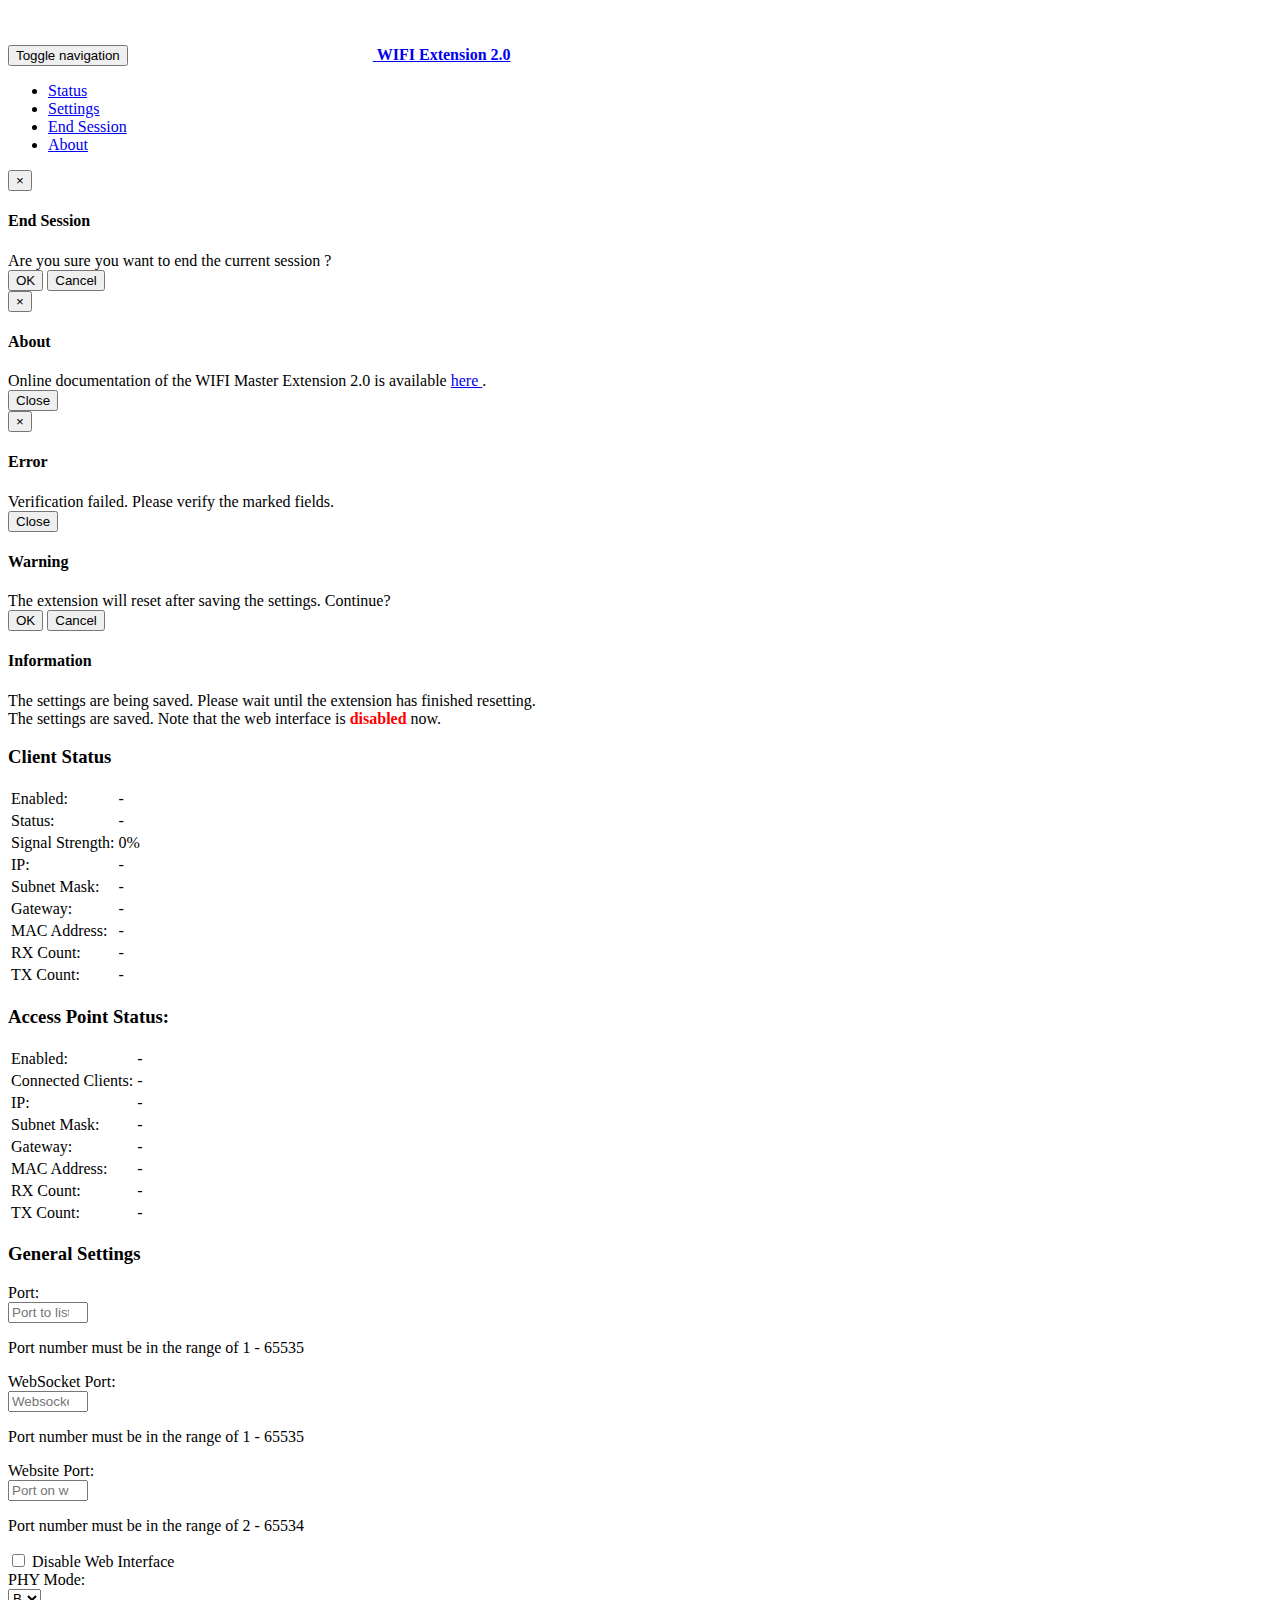
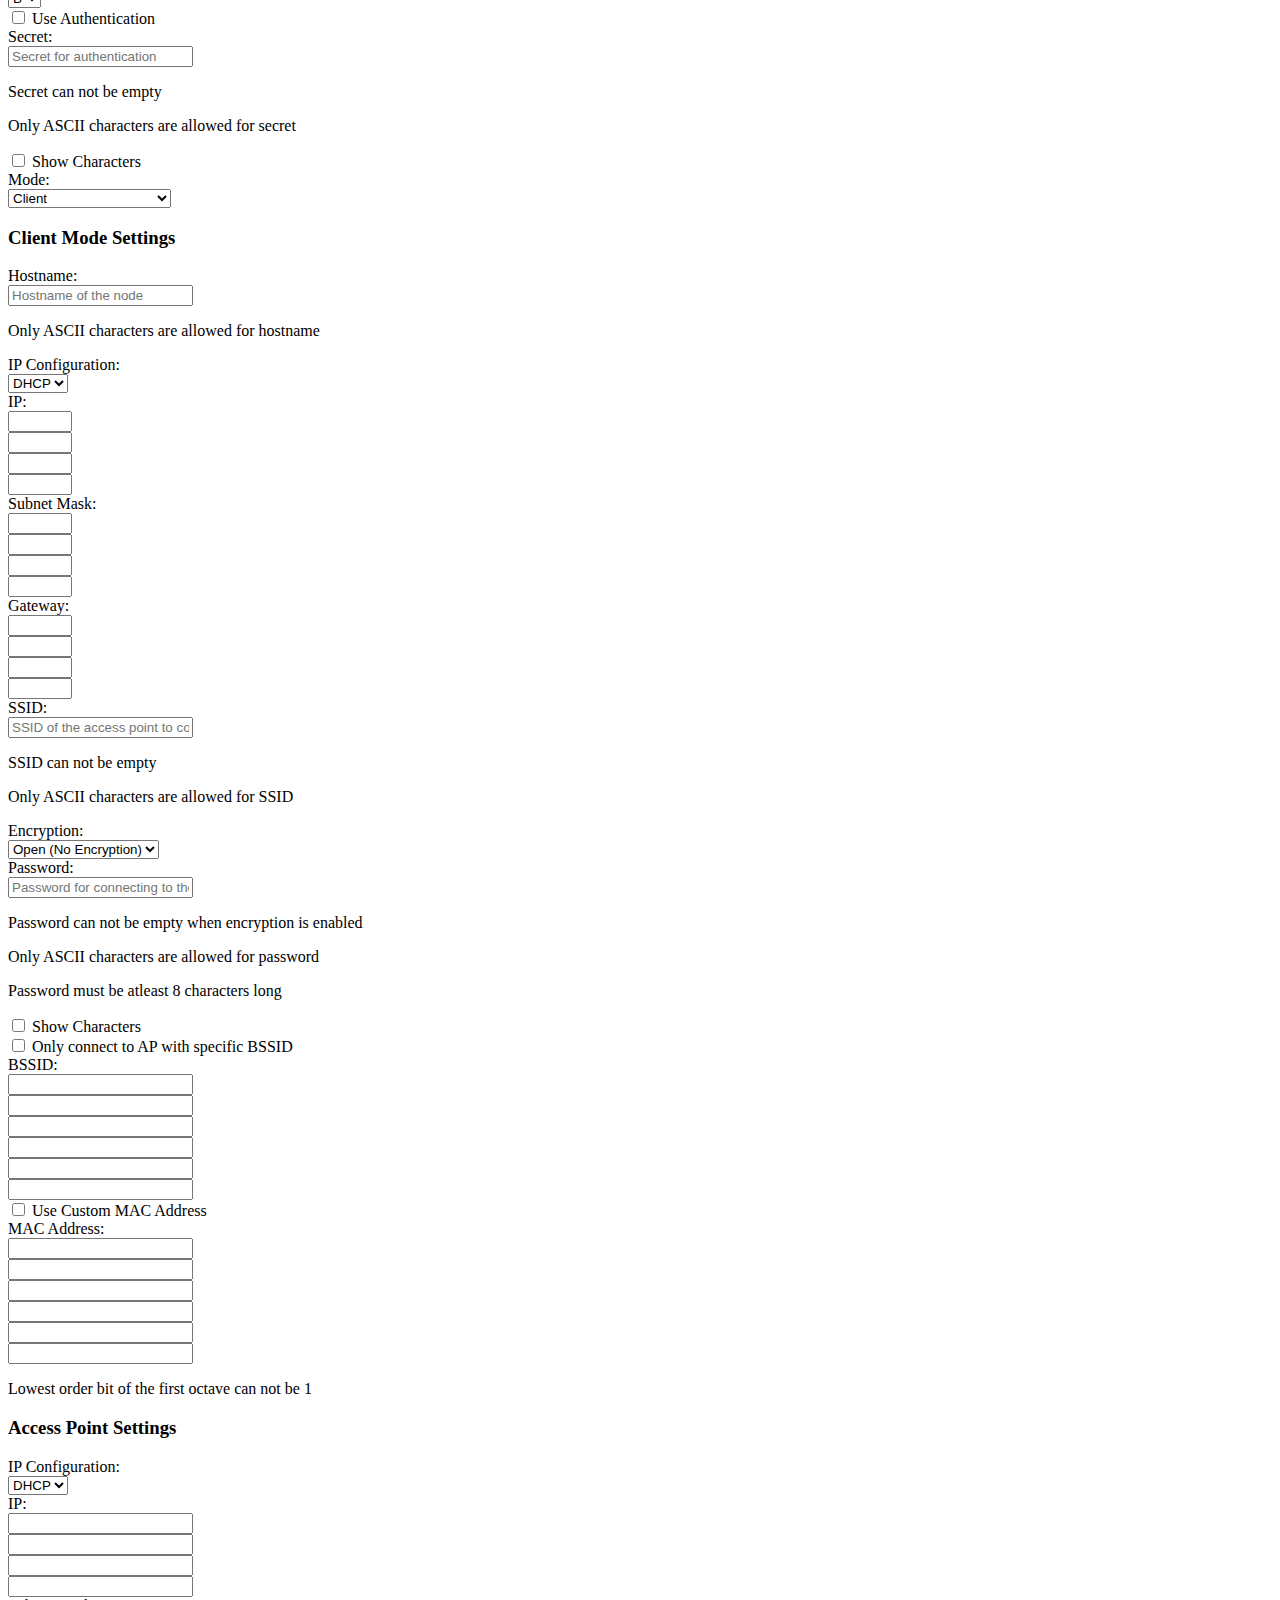
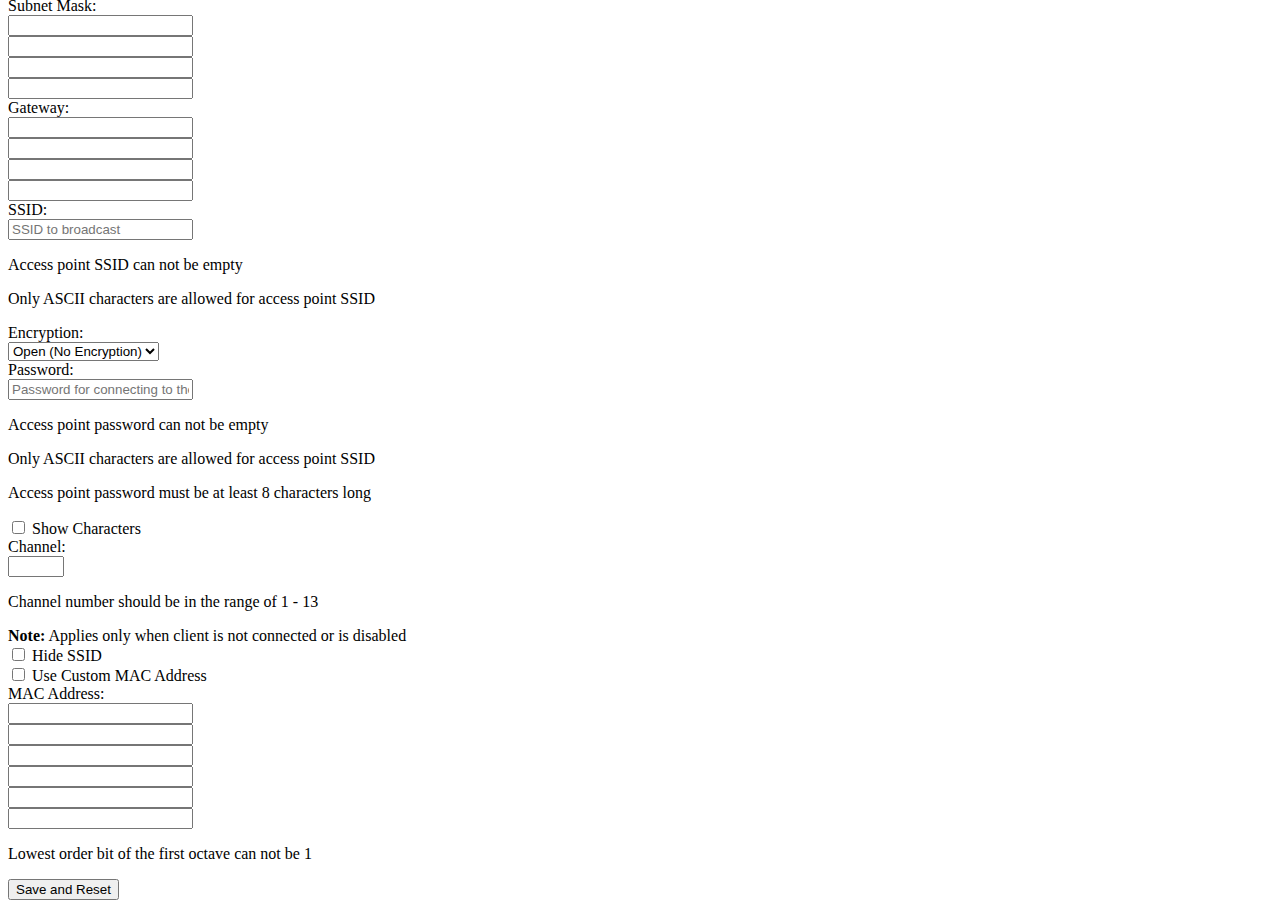
==== commit 8795b967: "Fix beforeunload logic" ====
--- a/software/web_interface/index.html
+++ b/software/web_interface/index.html
@@ -104,7 +104,7 @@
                 </div>
 
                 <div class="modal-body">
-                    Are you sure you want to end the session ?
+                    Are you sure you want to end the current session ?
                 </div>
 
                 <div class="modal-footer">
@@ -455,12 +455,12 @@
                         <label class="col-sm-2 control-label"
                         for="general_website_port">Website Port:</label>
                         <div class="col-sm-5">
-                            <input class="form-control input_port" id="general_website_port"
-                            min="1" step="1" max="65535" name="general_website_port"
+                            <input class="form-control input_port_website" id="general_website_port"
+                            min="2" step="1" max="65534" name="general_website_port"
                             placeholder="Port on which this web interface is available"
                             type="number">
                             <p class="help-block hidden" id="hb_general_website_port_range">
-                                Port number must be in the range of 2 - 65535
+                                Port number must be in the range of 2 - 65534
                             </p>
                         </div>
                         <div class="col-sm-5">
@@ -1142,6 +1142,7 @@
         var TIMEOUT_UPDATE_STATUS = 8000;
 
         var timeout_get_status = null;
+        var input_port_last_valid_value = 0;
 
         function updateStatusGUI(status) {
             // Client enabled.
@@ -1280,6 +1281,7 @@
 
             if (settings.data.general_website_port < 2) {
                 // Disable website port input.
+                $('#general_website_port').val(80);
                 $("#general_disable_web_interface").prop('checked', true).change();
             }
 
@@ -1496,9 +1498,12 @@
                         // Hide the body of the page.
                         $("body").addClass('hidden');
                         $("body").removeClass('show');
+
                         window.location.replace(window.location.protocol +
                           '//' + window.location.hostname +
                           ':' + window.location.port + '/authenticate.html');
+
+                        window.location.reload(true);
                     } else {
                         updateStatusGUI(JSON.parse(JSON.stringify(data)));
                         // Show the body of the page.
@@ -1508,7 +1513,15 @@
                     }
                 },
                 error: function(request, status, err) {
-                    timeout_get_status = setTimeout(getStatus, TIMEOUT_UPDATE_STATUS);
+                  // Hide the body of the page.
+                  $("body").addClass('hidden');
+                  $("body").removeClass('show');
+
+                  window.location.replace(window.location.protocol +
+                    '//' + window.location.hostname +
+                    ':' + window.location.port + '/authenticate.html');
+
+                  window.location.reload(true);
                 }
             });
         }
@@ -1529,9 +1542,9 @@
 
             if ((general_port < 1 || general_port > 65535) ||
                 ($('#general_port').val() == '' || $('#general_port').val() == null)) {
-                validation_ok = false;
-                $('#markable_general_port').addClass('has-error');
-                $('#hb_general_port_range').removeClass('hidden');
+                  validation_ok = false;
+                  $('#markable_general_port').addClass('has-error');
+                  $('#hb_general_port_range').removeClass('hidden');
             }
 
             var general_websocket_port = parseInt($('#general_websocket_port').val());
@@ -1539,20 +1552,20 @@
             if ((general_websocket_port < 1 || general_websocket_port > 65535) ||
                 ($('#general_websocket_port').val() == '' ||
                 $('#general_websocket_port').val() == null)) {
-                validation_ok = false;
-                $('#markable_general_websocket_port').addClass('has-error');
-                $('#hb_general_websocket_port_range').removeClass('hidden');
+                  validation_ok = false;
+                  $('#markable_general_websocket_port').addClass('has-error');
+                  $('#hb_general_websocket_port_range').removeClass('hidden');
             }
 
             if (!$('#general_disable_web_interface').is(':checked')) {
                 var general_website_port = parseInt($('#general_website_port').val());
 
-                if ((general_website_port < 2 || general_website_port > 65535) ||
+                if ((general_website_port < 2 || general_website_port > 65534) ||
                     ($('#general_website_port').val() == '' ||
                     $('#general_website_port').val() == null)) {
-                    validation_ok = false;
-                    $('#markable_general_website_port').addClass('has-error');
-                    $('#hb_general_website_port_range').removeClass('hidden');
+                      validation_ok = false;
+                      $('#markable_general_website_port').addClass('has-error');
+                      $('#hb_general_website_port_range').removeClass('hidden');
                 }
             } else {
                 $('#general_website_port').val(1);
@@ -1828,10 +1841,34 @@
             });
 
             $('.input_port').keypress(function(e) {
-                var current_value = $(this).val() + String.fromCharCode(e.which);
+              var current_value = $(this).val();
+
+              if (parseInt(current_value) > 0 && parseInt(current_value) < 65536) {
+                input_port_last_valid_value = current_value;
+              }
+            });
+
+            $('.input_port').keyup(function(e) {
+                var current_value = $(this).val();
 
                 if (parseInt(current_value) < 1 || parseInt(current_value) > 65535) {
-                    e.preventDefault();
+                  $(this).val(input_port_last_valid_value);
+                }
+            });
+
+            $('.input_port_website').keypress(function(e) {
+              var current_value = $(this).val();
+
+              if (parseInt(current_value) > 1 && parseInt(current_value) < 65535) {
+                input_port_last_valid_value = current_value;
+              }
+            });
+
+            $('.input_port_website').keyup(function(e) {
+                var current_value = $(this).val();
+
+                if (parseInt(current_value) < 2 || parseInt(current_value) > 65534) {
+                  $(this).val(input_port_last_valid_value);
                 }
             });
 
@@ -1863,6 +1900,7 @@
                   timeout: TIMEOUT_GENERIC,
                   success: function(data) {
                       var data_parsed = JSON.parse(JSON.stringify(data));
+
                       if(data_parsed.request == JSON_REQUEST_END_SESSION &&
                       data_parsed.status == JSON_STATUS_OK){
                         window.location.replace(window.location.protocol +
@@ -1870,6 +1908,7 @@
                             window.location.hostname +
                             ':' +
                             $('#general_website_port').val());
+
                         window.location.reload(true);
                       }
                   },
@@ -1956,24 +1995,27 @@
                 }
             });
 
-            window.onbeforeunload = function() {
-                $.ajax({
-                    type: 'POST',
-                    url: '/end_session.cgi',
-                    data: {
-                        'request': JSON_REQUEST_END_SESSION,
-                        'data': null
-                    },
-                    dataType: 'json',
-                    timeout: TIMEOUT_GENERIC,
-                    success: function(data) {
-                        // Ignored.
-                    },
-                    error: function(request, status, err) {
-                        // Ignored.
-                    }
-                });
-            }
+            window.onbeforeunload = function(e) {
+              $.ajax({
+                  type: 'POST',
+                  url: '/end_session.cgi',
+                  data: {
+                      'request': JSON_REQUEST_END_SESSION,
+                      'data': null
+                  },
+                  dataType: 'json',
+                  timeout: TIMEOUT_GENERIC,
+                  success: function(data) {
+                      // Ignored.
+                  },
+                  error: function(request, status, err) {
+                      // Ignored.
+                  }
+              });
+
+              return null;
+            }
+
             getSettings();
         });
     </script>
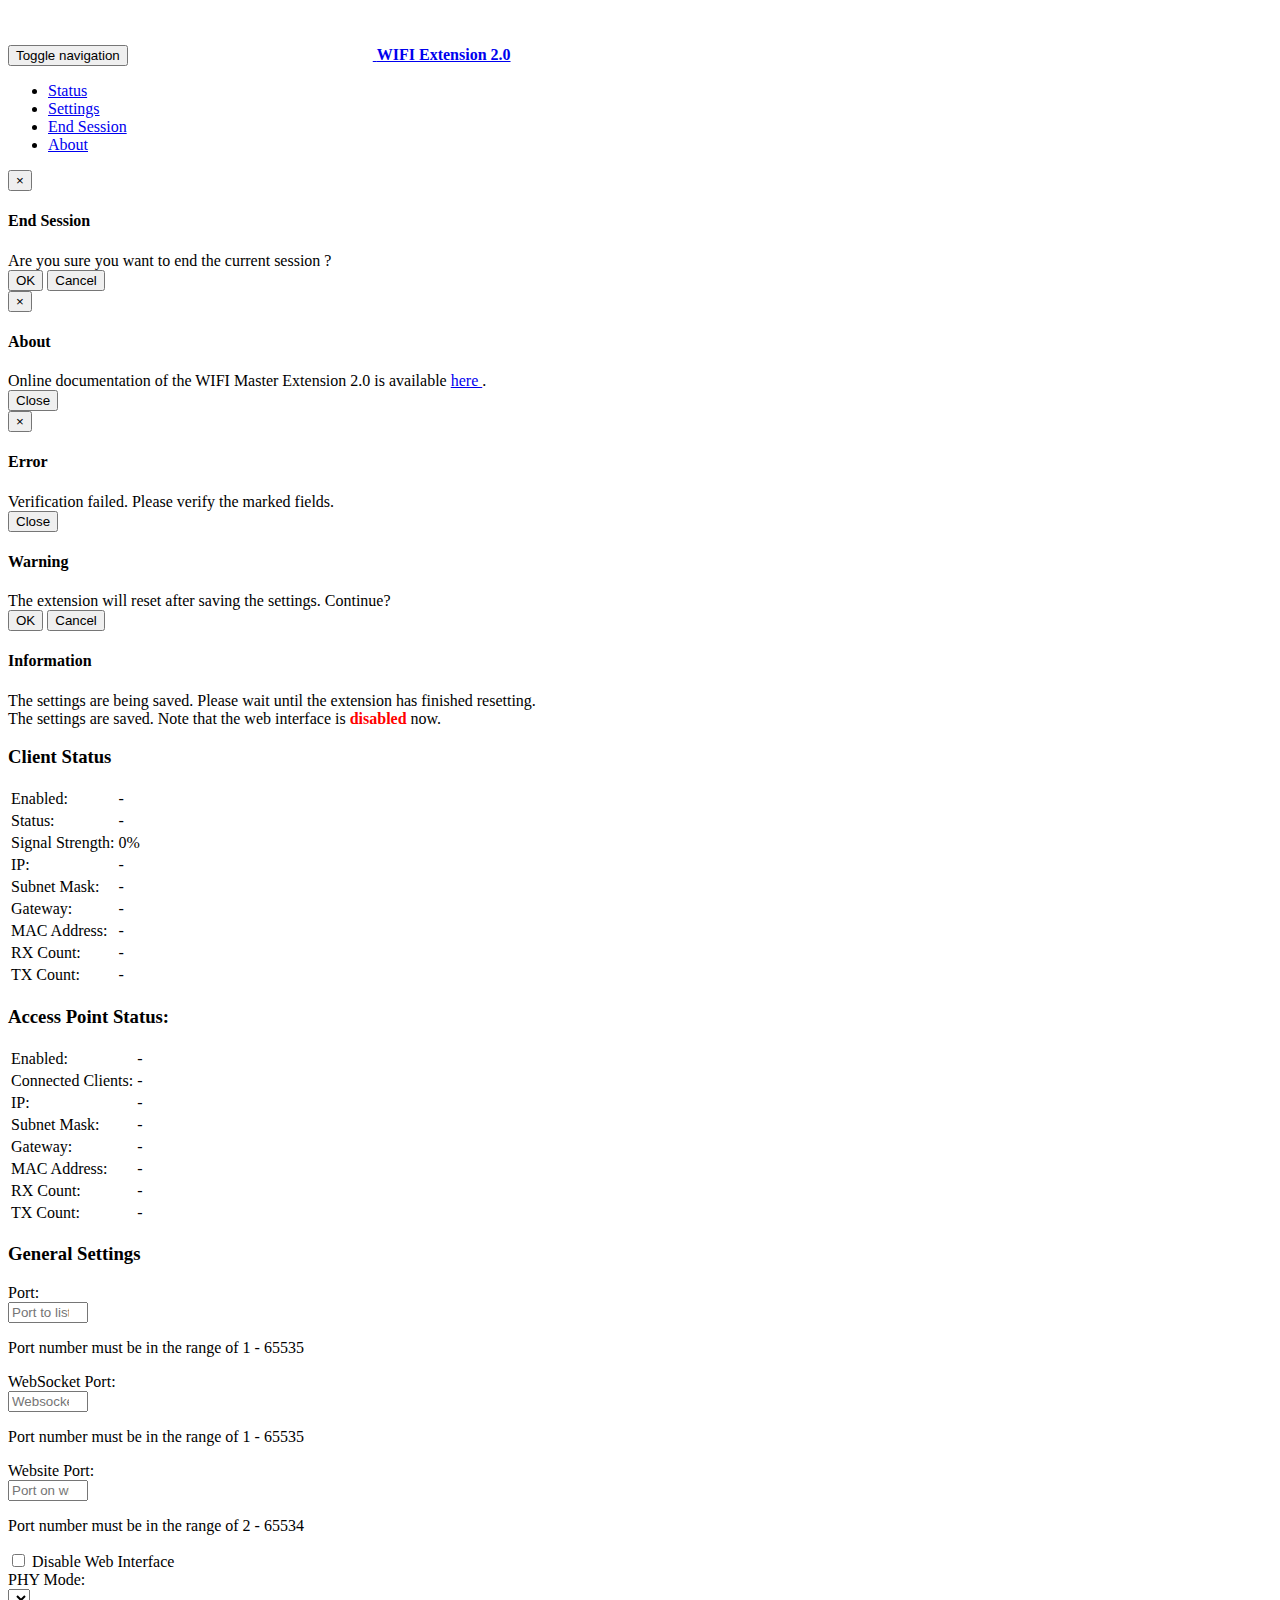
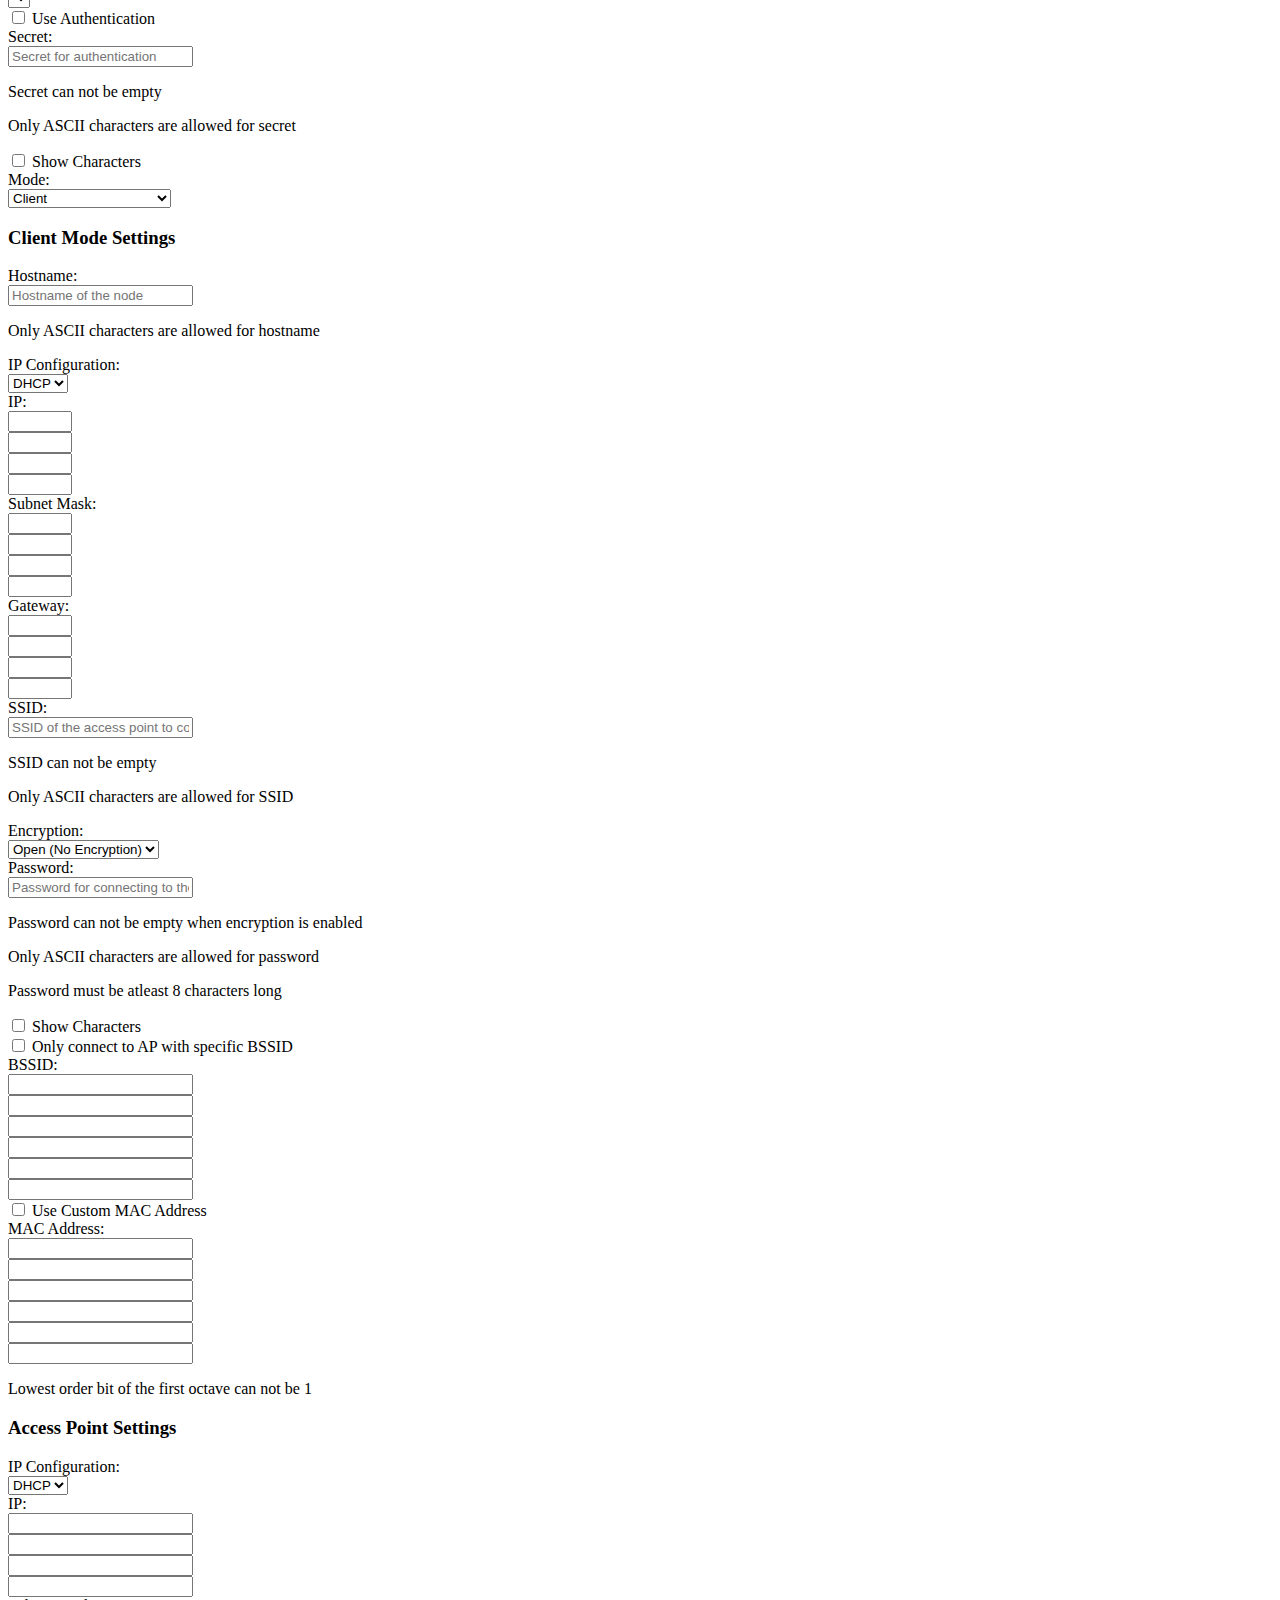
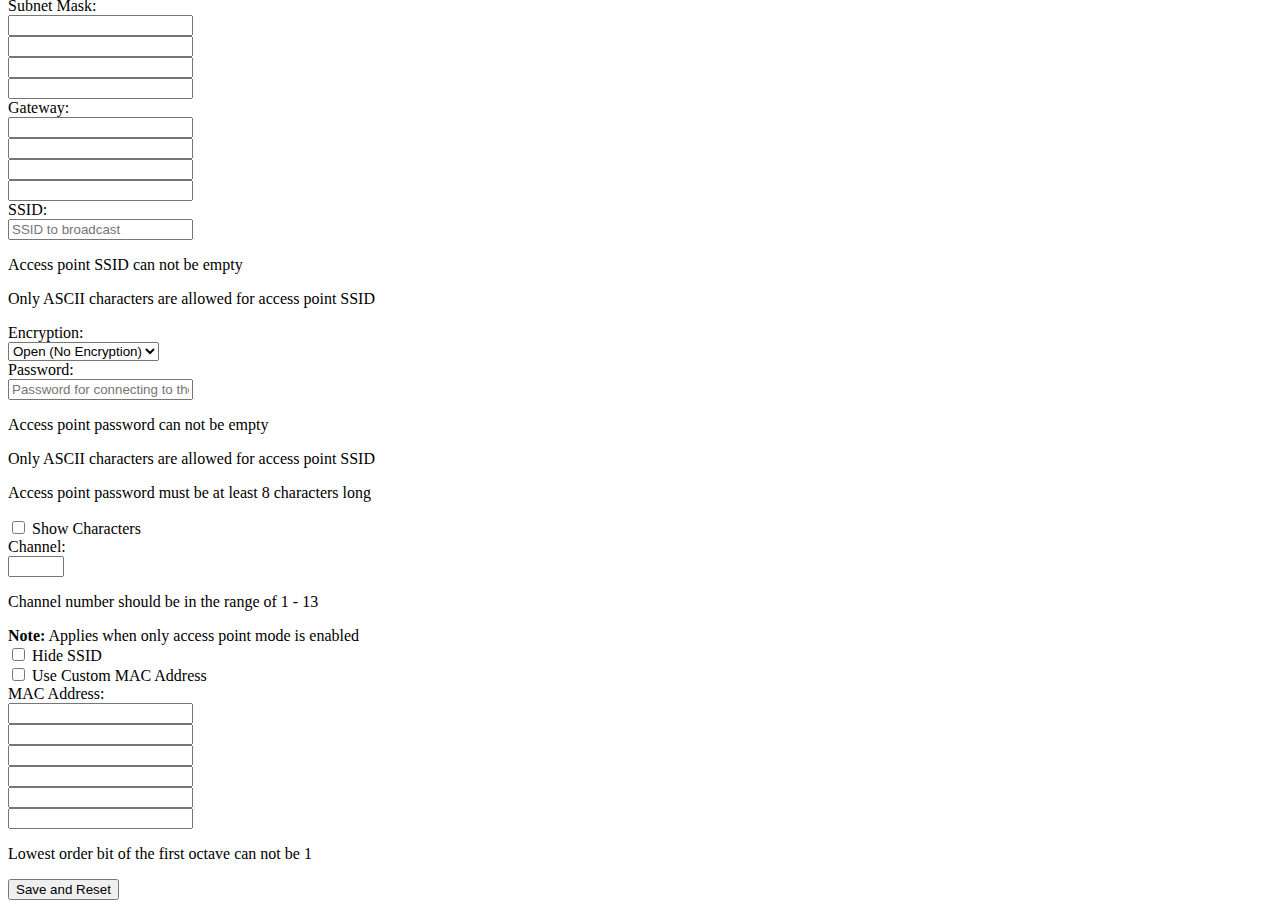
==== commit 4d985c93: "Consistent handling of WiFi PHY mode and AP encryption between brickv and the web interface" ====
--- a/software/web_interface/index.html
+++ b/software/web_interface/index.html
@@ -479,16 +479,8 @@
                             <select class="form-control" id="general_phy_mode"
                             name="general_phy_mode">
                                     <!--
-                                    Indexed from 1 so that value can be chosen
-                                    directly from the data returned by the extension.
+                                    Updated on operating mode select changed event handler.
                                     -->
-                                    <option value="0">
-                                        B
-                                    </option>
-
-                                    <option value="1">
-                                        G
-                                    </option>
                                 </select>
                         </div>
                     </div>
@@ -511,7 +503,7 @@
                             <input class="form-control"
                             id="general_authentication_secret"
                             placeholder="Secret for authentication" type="password"
-                            name="general_authentication_secret" maxlength="63">
+                            name="general_authentication_secret" maxlength="64">
                             <p class="help-block hidden"
                             id="hb_general_authentication_secret_empty">
                                 Secret can not be empty
@@ -567,7 +559,7 @@
                         <div class="col-sm-10">
                             <input class="form-control" id="client_hostname"
                             name="client_hostname" placeholder="Hostname of the node"
-                            maxlength="31" type="text">
+                            maxlength="32" type="text">
                             <p class="help-block hidden" id="hb_client_hostname_ascii">
                                 Only ASCII characters are allowed for hostname
                             </p>
@@ -684,7 +676,7 @@
                             <input class="form-control" id="client_ssid"
                             name="client_ssid"
                             placeholder="SSID of the access point to connect to"
-                            maxlength="31" type="text">
+                            maxlength="32" type="text">
                             <p class="help-block hidden" id="hb_client_ssid_empty">
                                 SSID can not be empty
                             </p>
@@ -704,7 +696,7 @@
                                     Open (No Encryption)
                                 </option>
                                 <option value="1">
-                                    WPA/WPA2
+                                    WPA/WPA2 PSK
                                 </option>
                             </select>
                         </div>
@@ -718,7 +710,7 @@
                             <input class="form-control" id="client_password"
                             name="client_password"
                             placeholder="Password for connecting to the SSID"
-                            type="password" maxlength="63">
+                            type="password" maxlength="64">
 
                             <p class="help-block hidden" id="hb_client_password_empty">
                                 Password can not be empty when encryption is enabled
@@ -967,7 +959,7 @@
 
                         <div class="col-sm-10">
                             <input class="form-control" id="ap_ssid" name="ap_ssid"
-                            placeholder="SSID to broadcast" maxlength="31" type="text">
+                            placeholder="SSID to broadcast" maxlength="32" type="text">
                             <p class="help-block hidden" id="hb_ap_ssid_empty">
                                 Access point SSID can not be empty
                             </p>
@@ -989,7 +981,15 @@
                                 </option>
 
                                 <option value="1">
-                                    WPA/WPA2
+                                    WPA PSK
+                                </option>
+
+                                <option value="2">
+                                    WPA2 PSK
+                                </option>
+
+                                <option value="3">
+                                    WPA/WPA2 PSK
                                 </option>
                             </select>
                         </div>
@@ -1003,7 +1003,7 @@
                             <input class="form-control" id="ap_password"
                             name="ap_password"
                             placeholder="Password for connecting to the access point"
-                            type="password" maxlength="63">
+                            type="password" maxlength="64">
                             <p class="help-block hidden" id="hb_ap_password_empty">
                                 Access point password can not be empty
                             </p>
@@ -1033,7 +1033,7 @@
                             </p>
                         </div>
                         <div class="col-sm-5">
-                          <b>Note:</b> Applies only when client is not connected or is disabled
+                          <b>Note:</b> Applies when only access point mode is enabled
                         </div>
                     </div>
 
@@ -1143,6 +1143,7 @@
 
         var timeout_get_status = null;
         var input_port_last_valid_value = 0;
+        var ap_channel_last_valid_value = 0;
 
         function updateStatusGUI(status) {
             // Client enabled.
@@ -1287,14 +1288,6 @@
 
             $("#general_websocket_port").val(settings.data.general_websocket_port);
 
-            if (settings.data.general_phy_mode - 1 == 0) {
-                $("#general_phy_mode").val('0');
-            } else if (settings.data.general_phy_mode - 1 == 1) {
-                $("#general_phy_mode").val('1');
-            } else {
-                $("#general_phy_mode").val('0');
-            }
-
             if (settings.data.general_authentication_secret === '') {
                 $('#main_toolbar_end_session').addClass('hidden');
                 $("#general_authentication_secret").val('');
@@ -1307,13 +1300,21 @@
                     $("#general_use_authentication").prop('checked', true).change();
             }
 
+            // Client only.
             if (!settings.data.ap_enable && settings.data.client_enable) {
-                $("#general_mode").val(0).change();
-            } else if (settings.data.ap_enable && !settings.data.client_enable) {
-                $("#general_mode").val(1).change();
-            } else {
-                $("#general_mode").val(2).change();
-            }
+              $("#general_mode").val(0).change();
+            }
+            // AP only.
+            else if (settings.data.ap_enable && !settings.data.client_enable) {
+              $("#general_mode").val(1).change();
+            }
+            // Client + AP.
+            else {
+              $("#general_mode").val(2).change();
+            }
+
+            // PHY mode must be updated after determining the current operating mode.
+            $('#general_phy_mode').val(settings.data.general_phy_mode - 1).change();
 
             // Client mode settings.
             $('#client_hostname').val(settings.data.client_hostname);
@@ -1394,10 +1395,7 @@
                     $('#client_mac_address').prop('checked', true).change();
             }
 
-
             // AP settings.
-
-
             $('#ap_static_ip_0').val(settings.data.ap_ip[0]);
             $('#ap_static_ip_1').val(settings.data.ap_ip[1]);
             $('#ap_static_ip_2').val(settings.data.ap_ip[2]);
@@ -1428,8 +1426,9 @@
 
             if (settings.data.ap_password === '') {
                 $('#ap_encryption').val(0).change();
-            } else {
-                $('#ap_encryption').val(1).change();
+            }
+            else if(settings.data.ap_encryption > 0){
+              $('#ap_encryption').val(settings.data.ap_encryption - 1).change();
             }
 
             $('#ap_channel').val(settings.data.ap_channel);
@@ -1661,7 +1660,7 @@
             var ap_encryption = $('#ap_encryption').val();
             var ap_password = $('#ap_password').val();
 
-            if (ap_encryption === '1') {
+            if (ap_encryption > '0') {
                 if (ap_password == '' || ap_password == null) {
                     validation_ok = false;
                     $('#ap_encryption_password_elements').addClass('has-error');
@@ -1782,15 +1781,35 @@
             });
 
             $('#general_mode').change(function(e) {
+                // Client only.
                 if ($('#general_mode').val() === '0') {
                     $('#panel_client_settings').show();
                     $('#panel_ap_settings').hide();
-                } else if ($('#general_mode').val() === '1') {
+                    // Update PHY select.
+                    $('#general_phy_mode').empty();
+                    $('#general_phy_mode').append(new Option('B', '0'));
+                    $('#general_phy_mode').append(new Option('G', '1'));
+                    $('#general_phy_mode').append(new Option('N', '2'));
+                }
+                // AP.
+                else if ($('#general_mode').val() === '1') {
                     $('#panel_client_settings').hide();
                     $('#panel_ap_settings').show();
-                } else {
+                    $("select[name=ShippingMethod] option:last").remove();
+                    // Update PHY select.
+                    $('#general_phy_mode').empty();
+                    $('#general_phy_mode').append(new Option('B', '0'));
+                    $('#general_phy_mode').append(new Option('G', '1'));
+                }
+                // Client + AP.
+                else {
                     $('#panel_client_settings').show();
                     $('#panel_ap_settings').show();
+                    $("select[name=ShippingMethod] option:last").remove();
+                    // Update PHY select.
+                    $('#general_phy_mode').empty();
+                    $('#general_phy_mode').append(new Option('B', '0'));
+                    $('#general_phy_mode').append(new Option('G', '1'));
                 }
             });
 
@@ -1827,7 +1846,7 @@
             $('#ap_encryption').change(function(e) {
                 if ($('#ap_encryption').val() === '0') {
                     $('#ap_encryption_password_elements').addClass('hidden');
-                } else if ($('#ap_encryption').val() === '1') {
+                } else{
                     $('#ap_encryption_password_elements').removeClass('hidden');
                 }
             });
@@ -1873,10 +1892,18 @@
             });
 
             $('#ap_channel').keypress(function(e) {
-                var current_value = $(this).val() + String.fromCharCode(e.which);
+                var current_value = $(this).val();
+
+                if (parseInt(current_value) > 0 && parseInt(current_value) < 14) {
+                    ap_channel_last_valid_value = current_value;
+                }
+            });
+
+            $('#ap_channel').keyup(function(e) {
+                var current_value = $(this).val();
 
                 if (parseInt(current_value) < 1 || parseInt(current_value) > 13) {
-                    e.preventDefault();
+                  $(this).val(ap_channel_last_valid_value);
                 }
             });
 
